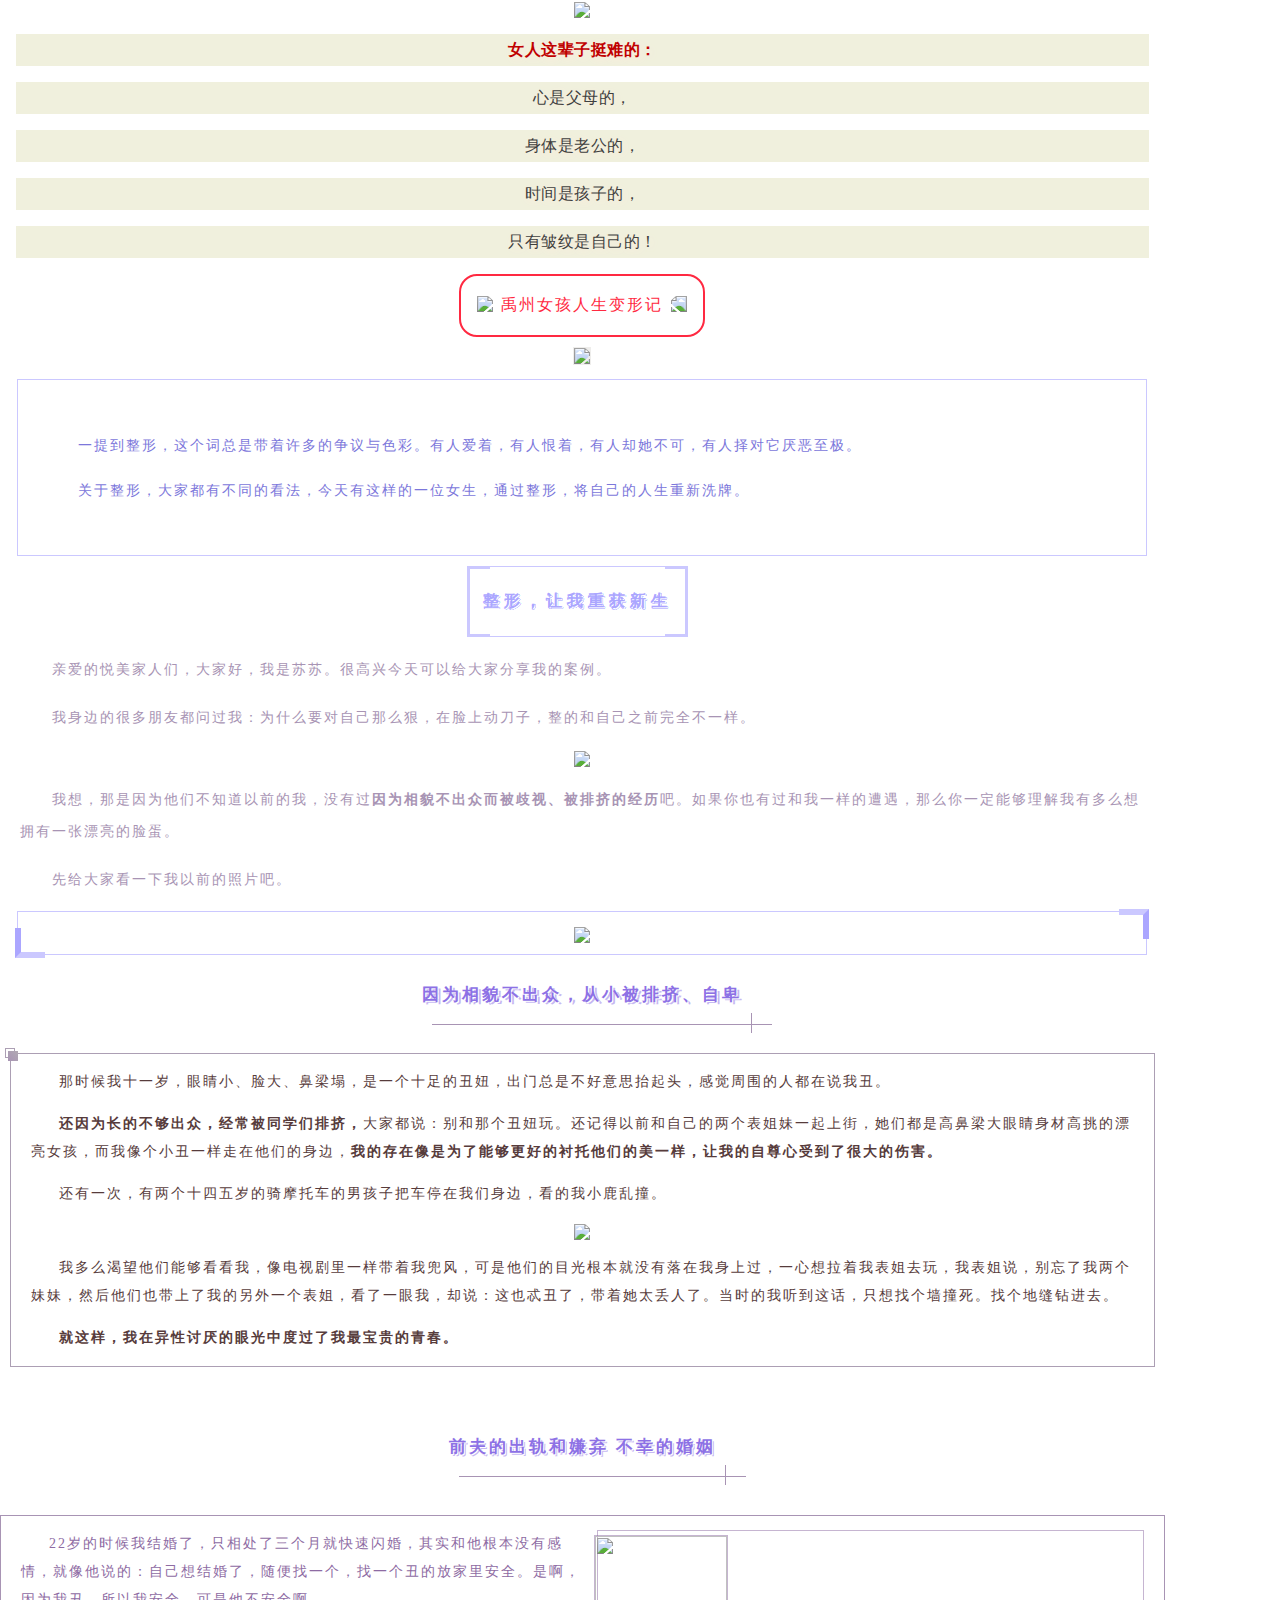
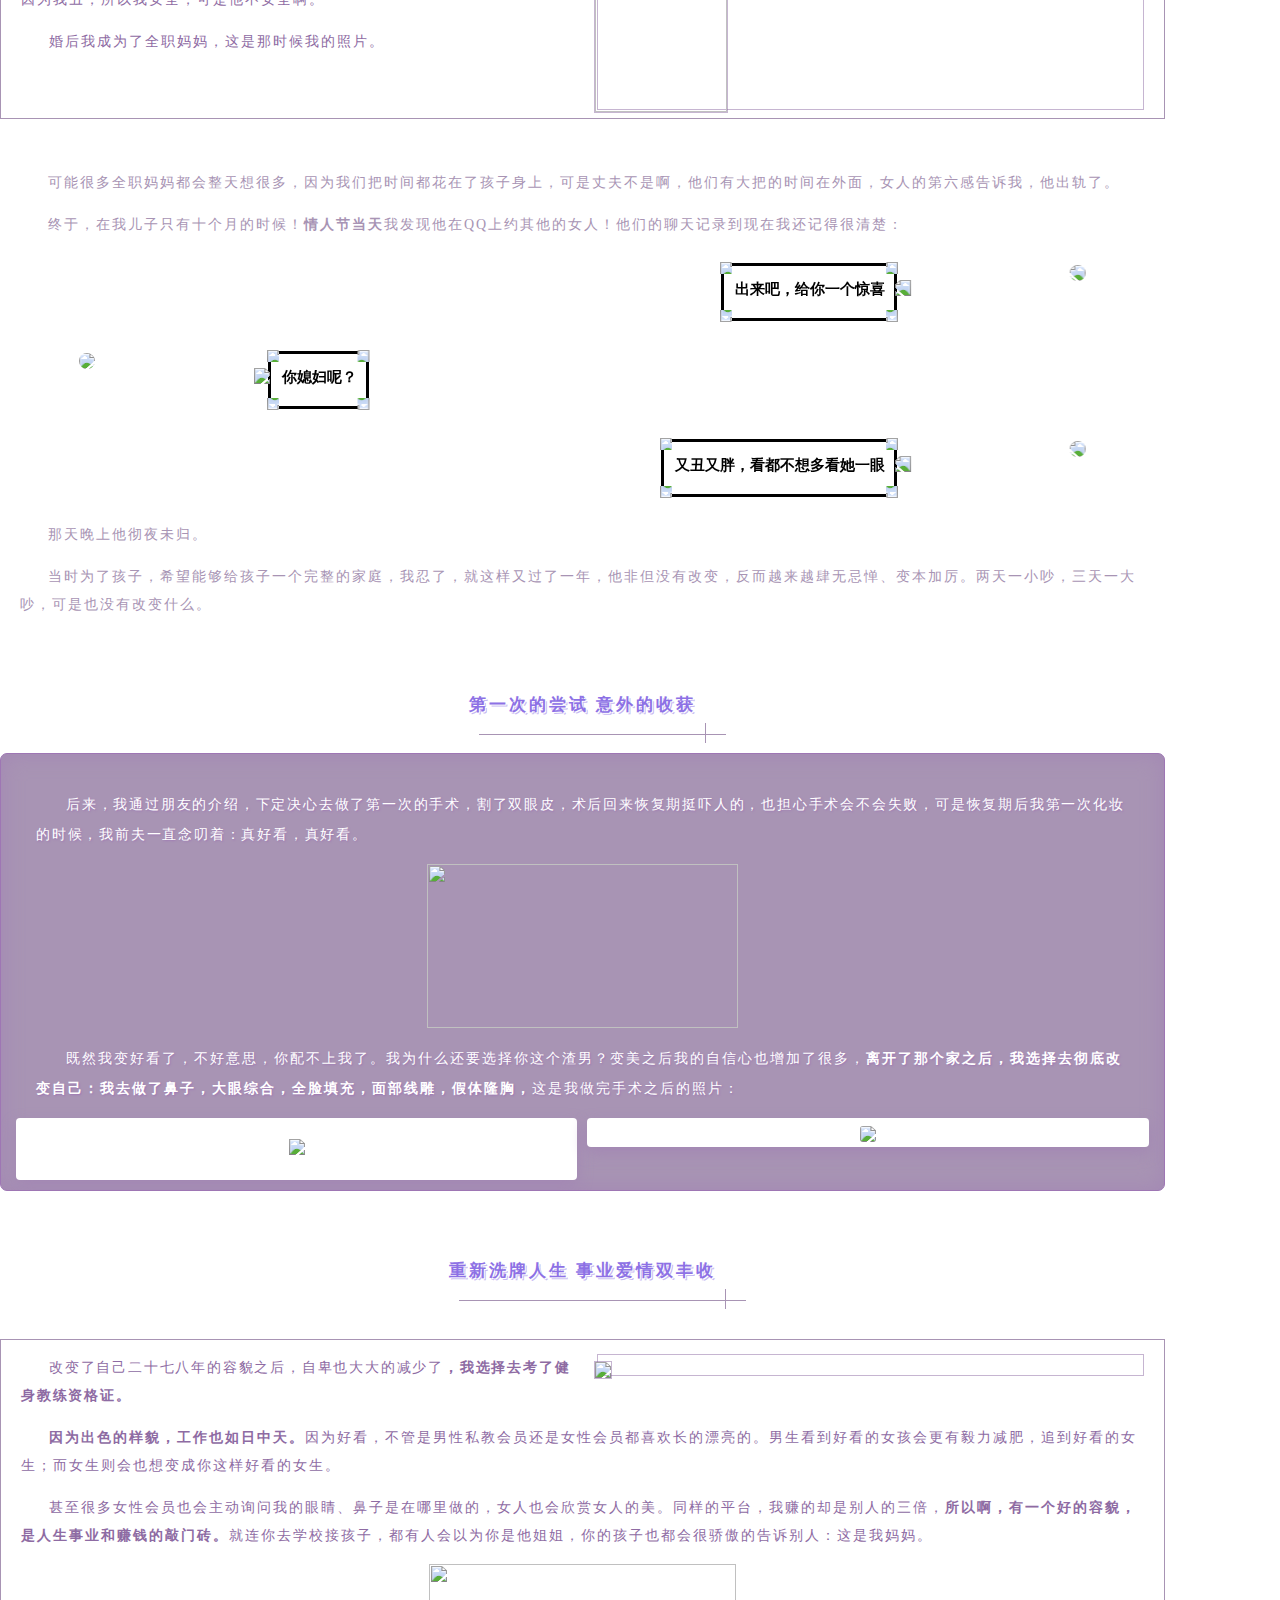
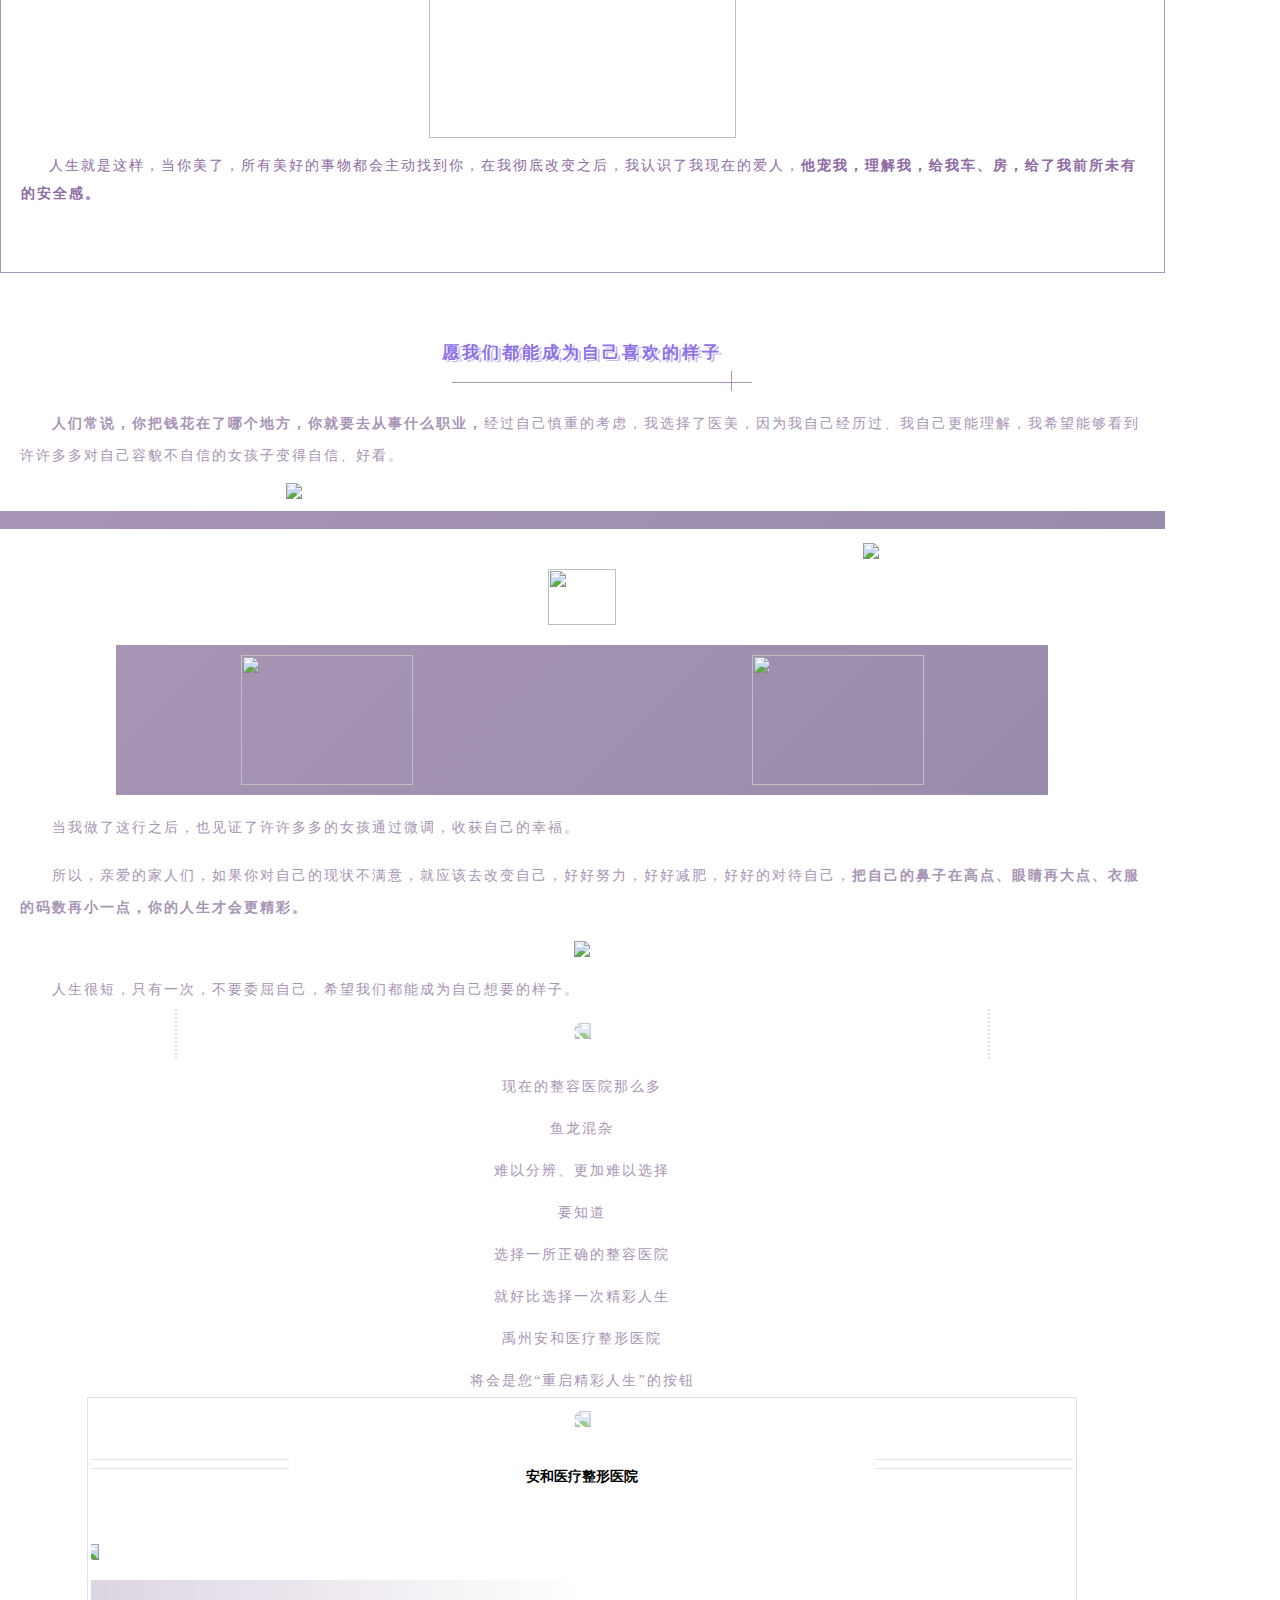
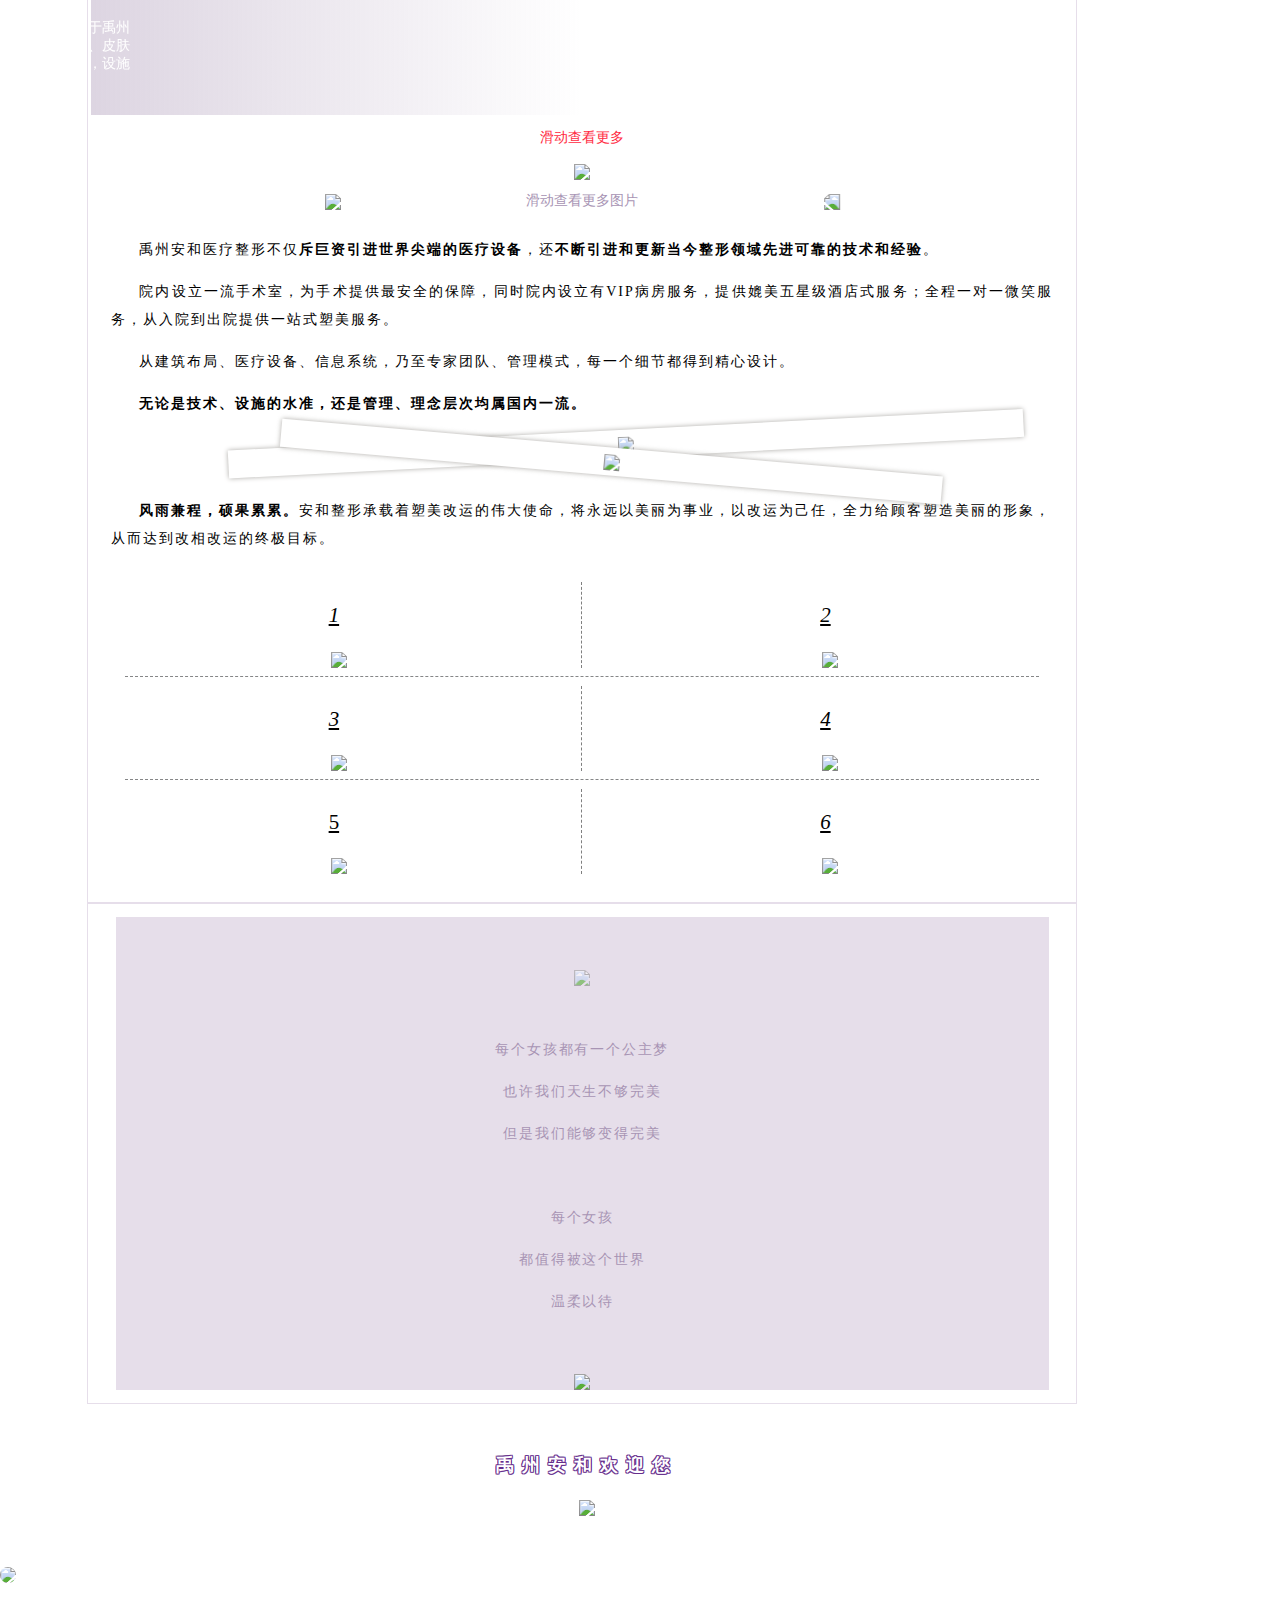
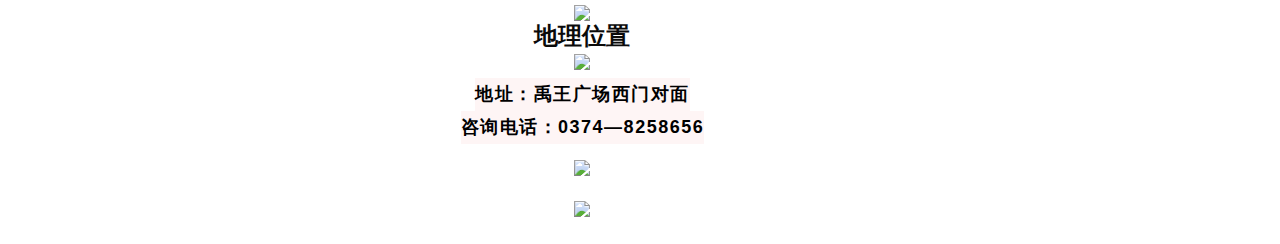
==== qq-music/test.html @ a147c269 "Add files via upload" ====
<!DOCTYPE html>
<html lang="en">

<head>
    <meta charset="UTF-8">
    <meta name="viewport" content="width=device-width, initial-scale=1.0">
    <title>Document</title>
    <style>
        body {
            margin: 0;

        }
    </style>
</head>

<body>
    <div id="js_article" class="rich_media" style="width:91%;overflow:hidden">

        

        <div class="rich_media_inner" style="overflow:hidden">



            <div id="page-content" class="rich_media_area_primary" style="overflow:hidden;width:100%">

                <div class="rich_media_area_primary_inner" style="overflow:hidden;width:100%">





                    <div id="img-content" class="rich_media_wrp" style="overflow:hidden;width:100%">



                        <div class="rich_media_content " id="js_content" style="overflow:hidden;width:100%">






                            <section style="box-sizing: border-box;">
                                <section style="font-size: 16px;text-align: center;box-sizing: border-box;"
                                    powered-by="xiumi.us">
                                    <section
                                        style="max-width: 100%;display: inline-block;line-height: 0;width: 95%;height: auto;box-sizing: border-box;">
                                        <img data-ratio="0.4222222"
                                            data-src="https://mmbiz.qpic.cn/mmbiz_gif/dEgjemjzK9CObTHcwLC0UialTDLtwETTQoX7X9QR4StiarOZ5sBb8gMaiaErnbjeaABPLLp948hggia2LbvSFibJJJQ/640?wx_fmt=gif"
                                            data-type="gif" data-w="540"
                                            style="vertical-align: middle; box-sizing: border-box; width: 100% !important; height: auto !important; visibility: visible !important;"
                                            data-backw="549" data-backh="232" _width="100%" class=" __bg_gif"
                                            src="https://mmbiz.qpic.cn/mmbiz_gif/dEgjemjzK9CObTHcwLC0UialTDLtwETTQoX7X9QR4StiarOZ5sBb8gMaiaErnbjeaABPLLp948hggia2LbvSFibJJJQ/640?wx_fmt=gif&amp;tp=webp&amp;wxfrom=5&amp;wx_lazy=1"
                                            data-order="1" data-fail="0"></section>
                                </section>
                                <p
                                    style="margin-right: 1em;margin-left: 1em;max-width: 100%;min-height: 1em;font-family: 微软雅黑;white-space: normal;background-color: rgb(240, 240, 221);text-align: center;color: rgb(62, 62, 62);line-height: 2em;letter-spacing: 0.5px;box-sizing: border-box !important;overflow-wrap: break-word !important;">
                                    <span
                                        style="max-width: 100%;text-shadow: rgb(253, 234, 218) 2px 2px 10px;color: rgb(192, 0, 0);box-sizing: border-box !important;overflow-wrap: break-word !important;"><strong
                                            style="max-width: 100%;box-sizing: border-box !important;overflow-wrap: break-word !important;">女人这辈子挺难的：</strong></span>
                                </p>
                                <p
                                    style="margin-right: 1em;margin-left: 1em;max-width: 100%;min-height: 1em;font-family: 微软雅黑;white-space: normal;background-color: rgb(240, 240, 221);text-align: center;color: rgb(62, 62, 62);line-height: 2em;letter-spacing: 0.5px;box-sizing: border-box !important;overflow-wrap: break-word !important;">
                                    <span
                                        style="max-width: 100%;color: rgb(63, 63, 63);text-shadow: rgb(253, 234, 218) 2px 2px 10px;box-sizing: border-box !important;overflow-wrap: break-word !important;">心是父母的，</span>
                                </p>
                                <p
                                    style="margin-right: 1em;margin-left: 1em;max-width: 100%;min-height: 1em;font-family: 微软雅黑;white-space: normal;background-color: rgb(240, 240, 221);text-align: center;color: rgb(62, 62, 62);line-height: 2em;letter-spacing: 0.5px;box-sizing: border-box !important;overflow-wrap: break-word !important;">
                                    <span
                                        style="max-width: 100%;color: rgb(63, 63, 63);text-shadow: rgb(253, 234, 218) 2px 2px 10px;box-sizing: border-box !important;overflow-wrap: break-word !important;">身体是老公的，</span>
                                </p>
                                <p
                                    style="margin-right: 1em;margin-left: 1em;max-width: 100%;min-height: 1em;font-family: 微软雅黑;white-space: normal;background-color: rgb(240, 240, 221);text-align: center;color: rgb(62, 62, 62);line-height: 2em;letter-spacing: 0.5px;box-sizing: border-box !important;overflow-wrap: break-word !important;">
                                    <span
                                        style="max-width: 100%;color: rgb(63, 63, 63);text-shadow: rgb(253, 234, 218) 2px 2px 10px;box-sizing: border-box !important;overflow-wrap: break-word !important;">时间是孩子的，</span>
                                </p>
                                <p
                                    style="margin-right: 1em;margin-left: 1em;max-width: 100%;min-height: 1em;font-family: 微软雅黑;white-space: normal;background-color: rgb(240, 240, 221);text-align: center;color: rgb(62, 62, 62);line-height: 2em;letter-spacing: 0.5px;box-sizing: border-box !important;overflow-wrap: break-word !important;">
                                    <span
                                        style="max-width: 100%;color: rgb(63, 63, 63);text-shadow: rgb(253, 234, 218) 2px 2px 10px;box-sizing: border-box !important;overflow-wrap: break-word !important;">只有皱纹是自己的！</span>
                                </p>
                                <section data-by="paibanxia" style="font-size: 16px;white-space: normal;">
                                    <section style="margin-top: 10px;margin-bottom: 10px;">
                                        <section style="text-align: center;">
                                            <section
                                                style="padding: 3px 8px;border-width: 2px;border-style: solid;border-color: rgb(255, 41, 65);display: inline-block;border-radius: 18px;box-sizing: border-box;">
                                                <section
                                                    style="display: flex;-webkit-box-pack: center;justify-content: center;-webkit-box-align: center;align-items: center;">
                                                    <p style="width: 2em;"><img data-ratio="0.5612244897959183"
                                                            data-src="https://mmbiz.qpic.cn/mmbiz_gif/GCSG9VLghhrk0xsibthKcVkhSch6QEUGg1PicGPPGzh881xfa9rOUibiaYAwfBkstcp7xAFIEnEicQNnvPzQbSvUv6g/640?wx_fmt=gif"
                                                            data-type="gif" data-w="98"
                                                            style="width: 2em !important; height: auto !important; visibility: visible !important;"
                                                            _width="2em"
                                                            src="https://mmbiz.qpic.cn/mmbiz_gif/GCSG9VLghhrk0xsibthKcVkhSch6QEUGg1PicGPPGzh881xfa9rOUibiaYAwfBkstcp7xAFIEnEicQNnvPzQbSvUv6g/640?wx_fmt=gif&amp;tp=webp&amp;wxfrom=5&amp;wx_lazy=1"
                                                            class=" __bg_gif" data-order="2" data-fail="0"></p>
                                                    <section>
                                                        <p style="letter-spacing: 2px;"><span
                                                                style="color: rgb(255, 41, 65);">禹州女孩人生变形记</span></p>
                                                    </section>
                                                    <p
                                                        style="width: 2em;transform: rotateX(0deg) rotateY(180deg) rotateZ(0deg);">
                                                        <img data-ratio="0.5612244897959183"
                                                            data-src="https://mmbiz.qpic.cn/mmbiz_gif/GCSG9VLghhrk0xsibthKcVkhSch6QEUGg1PicGPPGzh881xfa9rOUibiaYAwfBkstcp7xAFIEnEicQNnvPzQbSvUv6g/640?wx_fmt=gif"
                                                            data-type="gif" data-w="98"
                                                            style="width: 2em !important; height: auto !important; visibility: visible !important;"
                                                            _width="2em"
                                                            src="https://mmbiz.qpic.cn/mmbiz_gif/GCSG9VLghhrk0xsibthKcVkhSch6QEUGg1PicGPPGzh881xfa9rOUibiaYAwfBkstcp7xAFIEnEicQNnvPzQbSvUv6g/640?wx_fmt=gif&amp;tp=webp&amp;wxfrom=5&amp;wx_lazy=1"
                                                            class=" __bg_gif" data-order="3" data-fail="0"></p>
                                                </section>
                                            </section>
                                        </section>
                                    </section>
                                </section>
                                <section style="font-size: 16px;white-space: normal;text-align: center;"><img
                                        class="rich_pages __bg_gif " data-ratio="0.5982532751091703" data-type="gif"
                                        data-w="458"
                                        data-src="https://mmbiz.qpic.cn/mmbiz_gif/3ZSURRxPzreq9d9ibAXJQ0sibweBzZMMdjVicFLbibX1uXEp2XZgEiacgibxicXk3Ft1OubnibLC7ITkyxIR7NkDA6tJAg/640?wx_fmt=gif"
                                        style="color: rgb(160, 160, 160); font-family: -apple-system-font, BlinkMacSystemFont, &quot;Helvetica Neue&quot;, &quot;PingFang SC&quot;, &quot;Hiragino Sans GB&quot;, &quot;Microsoft YaHei UI&quot;, &quot;Microsoft YaHei&quot;, Arial, sans-serif; letter-spacing: 0.544px; background-color: rgb(238, 237, 235); border-width: 1px; border-style: solid; border-color: rgb(238, 237, 235); background-size: 22px; background-position: center center; background-repeat: no-repeat; box-sizing: border-box !important; overflow-wrap: break-word !important; visibility: visible !important; width: 92px !important; height: auto !important;"
                                        _width="92px"
                                        src="https://mmbiz.qpic.cn/mmbiz_gif/3ZSURRxPzreq9d9ibAXJQ0sibweBzZMMdjVicFLbibX1uXEp2XZgEiacgibxicXk3Ft1OubnibLC7ITkyxIR7NkDA6tJAg/640?wx_fmt=gif&amp;tp=webp&amp;wxfrom=5&amp;wx_lazy=1"
                                        data-order="4" data-fail="0"></section>

                                <section powered-by="xiumi.us"
                                    style="display: inline-block;width: 100%;vertical-align: top;background-position: 0% 66.0356%;background-repeat: repeat;background-size: 10.0438%;background-attachment: scroll;background-image: url(&quot;https://mmbiz.qpic.cn/mmbiz_png/dEgjemjzK9CObTHcwLC0UialTDLtwETTQeicYjV4UEBfiaSZYMiczEYI6XbKSyW28oA62T93Rr34zsQR0uEcVPP1TA/640?wx_fmt=png&quot;);box-sizing: border-box;">
                                    <section
                                        style="text-align: center;justify-content: center;margin: 10px 0%;box-sizing: border-box;"
                                        powered-by="xiumi.us">
                                        <section
                                            style="display: inline-block;width: 97%;vertical-align: top;border-width: 1px;border-style: solid;border-radius: 0px;border-color: rgb(203, 200, 255);height: auto;background-color: rgba(255, 255, 255, 0);box-sizing: border-box;">
                                            <section style="box-sizing: border-box;" powered-by="xiumi.us">
                                                <section
                                                    style="display: flex;flex-flow: row nowrap;margin: -10px 0%;box-sizing: border-box;">
                                                    <section
                                                        style="display: inline-block;width: auto;vertical-align: top;flex: 120 120 0%;align-self: flex-start;height: auto;padding-right: 10px;padding-left: 10px;border-width: 0px;box-sizing: border-box;">
                                                        <section
                                                            style="text-align: justify;line-height: 2;letter-spacing: 2px;padding-right: 20px;padding-left: 20px;box-sizing: border-box;"
                                                            powered-by="xiumi.us">
                                                            <p
                                                                style="color: rgb(124, 119, 219);font-size: 15px;text-indent: 2em;white-space: normal;box-sizing: border-box;">
                                                                <span
                                                                    style="font-size: 14px;text-indent: 2em;background-color: rgba(255, 255, 255, 0);"><br></span>
                                                            </p>
                                                            <p
                                                                style="color: rgb(124, 119, 219);font-size: 15px;text-indent: 2em;white-space: normal;box-sizing: border-box;">
                                                                <span
                                                                    style="font-size: 14px;text-indent: 2em;background-color: rgba(255, 255, 255, 0);">一提到整形，这个词总是带着许多的争议与色彩。</span><span
                                                                    style="font-size: 14px;text-indent: 2em;background-color: rgba(255, 255, 255, 0);">有人爱着，有人恨着，有人却她不可，有人择对它厌恶至极。</span><br>
                                                            </p>
                                                            <p
                                                                style="color: rgb(124, 119, 219);font-size: 15px;text-indent: 2em;white-space: normal;box-sizing: border-box;">
                                                                <span
                                                                    style="font-size: 14px;box-sizing: border-box;">关于整形，大家都有不同的看法，今天有这样的一位女生，通过整形，将自己的人生重新洗牌。</span>
                                                            </p>
                                                            <p
                                                                style="color: rgb(124, 119, 219);font-size: 15px;text-indent: 2em;white-space: normal;box-sizing: border-box;">
                                                                <span
                                                                    style="font-size: 14px;box-sizing: border-box;"><br></span>
                                                            </p>
                                                        </section>
                                                    </section>
                                                </section>
                                            </section>
                                        </section>
                                    </section>
                                    <section
                                        style="font-size: 16px;text-align: center;justify-content: center;margin: 7px 0%;box-sizing: border-box;"
                                        powered-by="xiumi.us">
                                        <section
                                            style="display: inline-block;width: auto;vertical-align: top;min-width: 10%;max-width: 100%;height: auto;padding-right: 10px;box-sizing: border-box;">
                                            <section style="box-sizing: border-box;" powered-by="xiumi.us">
                                                <section
                                                    style="display: flex;flex-flow: row nowrap;box-sizing: border-box;">
                                                    <section
                                                        style="display: inline-block;vertical-align: top;width: auto;border-style: solid none solid solid;border-width: 3px;border-radius: 0px;border-color: rgb(203, 200, 255) rgb(62, 62, 62) rgb(203, 200, 255) rgb(203, 200, 255);flex: 1 1 0%;align-self: stretch;height: auto;padding-right: 10px;padding-left: 10px;box-sizing: border-box;">
                                                        <br></section>
                                                    <section
                                                        style="display: inline-block;vertical-align: top;width: auto;border-style: solid none;border-width: 1px;border-radius: 0px;border-color: rgb(203, 200, 255) rgb(128, 218, 253);flex: 0 0 auto;align-self: stretch;min-width: 10%;max-width: 100%;height: auto;margin-right: -12px;margin-left: -12px;padding: 4px 5px;box-sizing: border-box;">
                                                        <section
                                                            style="margin-right: 0%;margin-left: 0%;text-align: right;justify-content: flex-end;box-sizing: border-box;"
                                                            powered-by="xiumi.us">
                                                            <section
                                                                style="text-align: center;color: rgb(171, 166, 255);letter-spacing: 5px;line-height: 1.8;text-shadow: rgb(255, 255, 255) 1px 1px, rgb(171, 166, 255) 1px 1.4px, rgb(171, 166, 255) 1.3px 1.3px, rgb(171, 166, 255) 1.4px 1px, rgb(171, 166, 255) 1.3px 0.7px, rgb(171, 166, 255) 1px 0.6px, rgb(171, 166, 255) 0.7px 0.7px, rgb(171, 166, 255) 0.6px 1px, rgb(171, 166, 255) 0.7px 1.3px, rgb(255, 255, 255) 1px 1px;box-sizing: border-box;">
                                                                <p style="box-sizing: border-box;"><strong
                                                                        style="box-sizing: border-box;">整形，让我重获新生</strong>
                                                                </p>
                                                            </section>
                                                        </section>
                                                    </section>
                                                    <section
                                                        style="display: inline-block;vertical-align: top;width: auto;border-style: solid solid solid none;border-width: 3px;border-radius: 0px;border-color: rgb(203, 200, 255) rgb(203, 200, 255) rgb(203, 200, 255) rgb(62, 62, 62);flex: 1 1 0%;align-self: stretch;height: auto;padding-right: 10px;padding-left: 10px;box-sizing: border-box;">
                                                        <br></section>
                                                </section>
                                            </section>
                                        </section>
                                    </section>
                                    <section
                                        style="font-size: 16px;line-height: 2;letter-spacing: 2px;padding-right: 20px;padding-left: 20px;color: rgb(168, 148, 180);box-sizing: border-box;"
                                        powered-by="xiumi.us">
                                        <p style="text-indent: 2em;white-space: normal;box-sizing: border-box;"><span
                                                style="font-size: 14px;box-sizing: border-box;">亲爱的悦美家人们，大家好，我是苏苏。很高兴今天可以给大家分享我的案例。</span>
                                        </p>
                                        <p style="text-indent: 2em;white-space: normal;box-sizing: border-box;"><span
                                                style="font-size: 14px;box-sizing: border-box;">我身边的很多朋友都问过我：为什么要对自己那么狠，在脸上动刀子，整的和自己之前完全不一样。</span>
                                        </p>
                                    </section>
                                    <section
                                        style="font-size: 16px;text-align: center;margin-top: 10px;margin-bottom: 10px;box-sizing: border-box;"
                                        powered-by="xiumi.us">
                                        <section
                                            style="max-width: 100%;vertical-align: middle;display: inline-block;line-height: 0;width: 90%;height: auto;box-sizing: border-box;">
                                            <img data-ratio="0.5687204"
                                                data-src="https://mmbiz.qpic.cn/mmbiz_gif/dEgjemjzK9CObTHcwLC0UialTDLtwETTQgXa60bgMBvSpRsxTdmj8W3micmtmRw2owmk7W6s0KSlIwM6SBVibL88w/640?wx_fmt=gif"
                                                data-type="gif" data-w="422"
                                                style="vertical-align: middle; box-sizing: border-box; width: 100% !important; height: auto !important; visibility: visible !important;"
                                                _width="100%" class=" __bg_gif"
                                                src="https://mmbiz.qpic.cn/mmbiz_gif/dEgjemjzK9CObTHcwLC0UialTDLtwETTQgXa60bgMBvSpRsxTdmj8W3micmtmRw2owmk7W6s0KSlIwM6SBVibL88w/640?wx_fmt=gif&amp;tp=webp&amp;wxfrom=5&amp;wx_lazy=1"
                                                data-order="5" data-fail="0"></section>
                                    </section>
                                    <section
                                        style="font-size: 16px;line-height: 2;letter-spacing: 2px;padding-right: 20px;padding-left: 20px;color: rgb(168, 148, 180);box-sizing: border-box;"
                                        powered-by="xiumi.us">
                                        <p style="text-indent: 2em;white-space: normal;box-sizing: border-box;"><span
                                                style="font-size: 14px;text-indent: 2em;box-sizing: border-box;">我想，那是因为他们不知道以前的我，没有过<strong
                                                    style="box-sizing: border-box;">因为相貌不出众而被歧视、被排挤的经历</strong>吧。如果你也有过和我一样的遭遇，那么你一定能够理解我有多么想拥有一张漂亮的脸蛋。</span><br
                                                style="box-sizing: border-box;"></p>
                                        <p style="text-indent: 2em;white-space: normal;box-sizing: border-box;"><span
                                                style="font-size: 14px;box-sizing: border-box;">先给大家看一下我以前的照片吧。</span>
                                        </p>
                                    </section>
                                    <section
                                        style="font-size: 16px;text-align: center;justify-content: center;margin: 10px 0%;box-sizing: border-box;"
                                        powered-by="xiumi.us">
                                        <section
                                            style="display: inline-block;width: 97%;vertical-align: top;border-width: 1px;border-style: solid;border-radius: 0px;border-color: rgb(203, 200, 255);height: auto;box-sizing: border-box;">
                                            <section
                                                style="text-align: right;justify-content: flex-end;margin-top: -3px;margin-right: 0%;margin-left: 0%;transform: translate3d(3px, 0px, 0px);box-sizing: border-box;"
                                                powered-by="xiumi.us">
                                                <section
                                                    style="display: inline-block;width: 30px;height: 30px;vertical-align: top;overflow: hidden;border-style: solid solid solid none;border-width: 6px 6px 0px;border-radius: 0px;border-color: rgb(203, 200, 255) rgb(171, 166, 255) rgb(62, 62, 62) rgb(128, 218, 253);box-sizing: border-box;line-height: 0;">
                                                    <br></section>
                                            </section>
                                            <section style="box-sizing: border-box;" powered-by="xiumi.us">
                                                <section
                                                    style="display: flex;flex-flow: row nowrap;margin: -15px 0%;box-sizing: border-box;">
                                                    <section
                                                        style="display: inline-block;width: auto;vertical-align: top;flex: 120 120 0%;align-self: flex-start;height: auto;padding-right: 10px;padding-left: 10px;border-width: 0px;box-sizing: border-box;">
                                                        <section
                                                            style="margin-right: 0%;margin-left: 0%;box-sizing: border-box;"
                                                            powered-by="xiumi.us">
                                                            <section
                                                                style="max-width: 100%;vertical-align: middle;display: inline-block;line-height: 0;width: 88%;height: auto;box-sizing: border-box;">
                                                                <img data-ratio="1.3333333"
                                                                    data-src="https://mmbiz.qpic.cn/mmbiz_jpg/dEgjemjzK9CObTHcwLC0UialTDLtwETTQibOKsZx3XQllYvaxnibKIXIWapWVnKibzjrN0hU4naHIrLyzM5ODsKZ3A/640?wx_fmt=jpeg"
                                                                    data-type="jpeg" data-w="1080"
                                                                    style="vertical-align: middle; box-sizing: border-box; width: 100% !important; height: auto !important; visibility: visible !important;"
                                                                    _width="100%" class=""
                                                                    src="https://mmbiz.qpic.cn/mmbiz_jpg/dEgjemjzK9CObTHcwLC0UialTDLtwETTQibOKsZx3XQllYvaxnibKIXIWapWVnKibzjrN0hU4naHIrLyzM5ODsKZ3A/640?wx_fmt=jpeg&amp;tp=webp&amp;wxfrom=5&amp;wx_lazy=1&amp;wx_co=1"
                                                                    crossorigin="anonymous" data-fail="0"></section>
                                                        </section>
                                                    </section>
                                                </section>
                                            </section>
                                            <section
                                                style="text-align: left;justify-content: flex-start;margin-right: 0%;margin-bottom: -4px;margin-left: 0%;transform: translate3d(-3px, 0px, 0px);box-sizing: border-box;"
                                                powered-by="xiumi.us">
                                                <section
                                                    style="display: inline-block;width: 30px;height: 30px;vertical-align: top;overflow: hidden;border-style: none none solid solid;border-width: 6px;border-radius: 0px;border-color: rgb(128, 218, 253) rgb(128, 218, 253) rgb(203, 200, 255) rgb(171, 166, 255);box-sizing: border-box;line-height: 0;">
                                                    <br></section>
                                            </section>
                                        </section>
                                    </section>
                                    <section
                                        style="font-size: 16px;text-align: center;justify-content: center;margin: 10px 0%;box-sizing: border-box;"
                                        powered-by="xiumi.us">
                                        <section
                                            style="display: inline-block;width: auto;vertical-align: top;min-width: 10%;max-width: 100%;height: auto;padding-right: 10px;padding-left: 10px;line-height: 0;letter-spacing: 0px;box-sizing: border-box;">
                                            <section style="box-sizing: border-box;" powered-by="xiumi.us">
                                                <section
                                                    style="display: flex;flex-flow: row nowrap;box-sizing: border-box;">
                                                    <section
                                                        style="display: inline-block;width: auto;vertical-align: top;flex: 100 100 0%;align-self: flex-start;height: auto;line-height: 1;letter-spacing: 0px;padding: 4px 10px;box-sizing: border-box;">
                                                        <section
                                                            style="text-align: justify;font-size: 17px;color: rgb(141, 113, 229);line-height: 1;letter-spacing: 3px;text-shadow: rgb(255, 255, 255) 1px 1px, rgba(141, 113, 229, 0.5) 2.3px 2.3px;box-sizing: border-box;"
                                                            powered-by="xiumi.us">
                                                            <p style="white-space: normal;box-sizing: border-box;">
                                                                <strong
                                                                    style="box-sizing: border-box;">因为相貌不出众，从小被排挤、自卑</strong>
                                                            </p>
                                                        </section>
                                                    </section>
                                                </section>
                                            </section>
                                            <section
                                                style="margin-right: 0%;margin-bottom: 8px;margin-left: 0%;transform: translate3d(20px, 0px, 0px);box-sizing: border-box;"
                                                powered-by="xiumi.us">
                                                <section
                                                    style="background-color: rgb(168, 148, 180);height: 1px;box-sizing: border-box;line-height: 0;">
                                                    <br></section>
                                            </section>
                                            <section
                                                style="text-align: right;justify-content: flex-end;margin-top: -20px;margin-right: 0%;margin-left: 0%;box-sizing: border-box;"
                                                powered-by="xiumi.us">
                                                <section
                                                    style="display: inline-block;width: 1px;height: 20px;vertical-align: top;overflow: hidden;background-color: rgb(168, 148, 180);box-sizing: border-box;line-height: 0;">
                                                    <br></section>
                                            </section>
                                            <section
                                                style="text-align: right;justify-content: flex-end;margin-top: -20px;margin-right: 0%;margin-left: 0%;box-sizing: border-box;"
                                                powered-by="xiumi.us">
                                                <section
                                                    style="display: inline-block;width: 1px;height: 20px;vertical-align: top;overflow: hidden;background-color: rgb(168, 148, 180);box-sizing: border-box;line-height: 0;">
                                                    <br></section>
                                            </section>
                                            <section
                                                style="text-align: right;justify-content: flex-end;margin-top: -20px;margin-right: 0%;margin-left: 0%;box-sizing: border-box;"
                                                powered-by="xiumi.us">
                                                <section
                                                    style="display: inline-block;width: 1px;height: 20px;vertical-align: top;overflow: hidden;background-color: rgb(168, 148, 180);box-sizing: border-box;line-height: 0;">
                                                    <br></section>
                                            </section>
                                            <section
                                                style="text-align: right;justify-content: flex-end;margin-top: -20px;margin-right: 0%;margin-left: 0%;box-sizing: border-box;"
                                                powered-by="xiumi.us">
                                                <section
                                                    style="display: inline-block;width: 1px;height: 20px;vertical-align: top;overflow: hidden;background-color: rgb(168, 148, 180);box-sizing: border-box;line-height: 0;">
                                                    <br></section>
                                            </section>
                                        </section>
                                    </section>
                                    <section style="font-size: 16px;box-sizing: border-box;" powered-by="xiumi.us">
                                        <section
                                            style="display: flex;flex-flow: row nowrap;margin: 20px 0% 10px;box-sizing: border-box;">
                                            <section
                                                style="display: inline-block;vertical-align: top;width: auto;align-self: flex-start;flex: 0 0 0%;border-width: 0px;height: auto;box-sizing: border-box;">
                                                <section
                                                    style="font-size: 0px;margin-top: -5px;margin-right: 0%;margin-left: 0%;transform: translate3d(5px, 0px, 0px);box-sizing: border-box;"
                                                    powered-by="xiumi.us">
                                                    <section
                                                        style="display: inline-block;width: auto;vertical-align: top;min-width: 10%;max-width: 100%;height: auto;box-sizing: border-box;">
                                                        <section style="text-align: center;box-sizing: border-box;"
                                                            powered-by="xiumi.us">
                                                            <section
                                                                style="display: inline-block;width: 10px;height: 10px;vertical-align: top;overflow: hidden;background-color: rgba(255, 255, 255, 0);border-width: 1px;border-radius: 0px;border-style: solid;border-color: rgb(172, 159, 180);box-sizing: border-box;line-height: 0;">
                                                                <br></section>
                                                        </section>
                                                        <section
                                                            style="text-align: center;margin-top: -7px;margin-right: 0%;margin-left: 0%;transform: translate3d(3px, 0px, 0px);box-sizing: border-box;"
                                                            powered-by="xiumi.us">
                                                            <section
                                                                style="display: inline-block;width: 10px;height: 10px;vertical-align: top;overflow: hidden;background-image: linear-gradient(225deg, rgb(176, 168, 179) 10%, rgb(168, 148, 180) 100%);box-sizing: border-box;line-height: 0;">
                                                                <br></section>
                                                        </section>
                                                    </section>
                                                </section>
                                            </section>
                                            <section
                                                style="display: inline-block;vertical-align: top;width: auto;border-style: solid;border-width: 1px;border-radius: 0px;border-color: rgb(172, 159, 180);flex: 100 100 0%;align-self: flex-start;height: auto;margin-right: 10px;box-sizing: border-box;">
                                                <section powered-by="xiumi.us"
                                                    style="display: inline-block;width: 100%;vertical-align: top;background-position: 0% 0%;background-repeat: repeat;background-size: 2.06897%;background-attachment: scroll;background-image: url(&quot;https://mmbiz.qpic.cn/mmbiz_png/dEgjemjzK9CObTHcwLC0UialTDLtwETTQXia84mQBJsXZ2zhrmO45bBMUCdnFpc082z57SrNGxhzKLznC7h57vxA/640?wx_fmt=png&quot;);box-sizing: border-box;">
                                                    <section style="margin: 10px 0%;box-sizing: border-box;"
                                                        powered-by="xiumi.us">
                                                        <section
                                                            style="font-size: 14px;color: rgb(87, 60, 60);line-height: 2;letter-spacing: 2px;padding-right: 20px;padding-left: 20px;box-sizing: border-box;">
                                                            <p
                                                                style="text-indent: 2em;white-space: normal;box-sizing: border-box;">
                                                                那时候我十一岁，眼睛小、脸大、鼻梁塌，是一个十足的丑妞，出门总是不好意思抬起头，感觉周围的人都在说我丑。</p>
                                                            <p
                                                                style="text-indent: 2em;white-space: normal;box-sizing: border-box;">
                                                                <strong
                                                                    style="box-sizing: border-box;">还因为长的不够出众，经常被同学们排挤，</strong>大家都说：别和那个丑妞玩。还记得以前和自己的两个表姐妹一起上街，她们都是高鼻梁大眼睛身材高挑的漂亮女孩，而我像个小丑一样走在他们的身边，<strong
                                                                    style="box-sizing: border-box;">我的存在像是为了能够更好的衬托他们的美一样，让我的自尊心受到了很大的伤害。</strong>
                                                            </p>
                                                            <p
                                                                style="text-indent: 2em;white-space: normal;box-sizing: border-box;">
                                                                还有一次，有两个十四五岁的骑摩托车的男孩子把车停在我们身边，看的我小鹿乱撞。</p>
                                                        </section>
                                                    </section>
                                                    <section
                                                        style="text-align: center;margin-top: 10px;margin-bottom: 10px;box-sizing: border-box;"
                                                        powered-by="xiumi.us">
                                                        <section
                                                            style="max-width: 100%;vertical-align: middle;display: inline-block;line-height: 0;width: 90%;height: auto;box-sizing: border-box;">
                                                            <img data-ratio="0.5625"
                                                                data-src="https://mmbiz.qpic.cn/mmbiz_gif/dEgjemjzK9CObTHcwLC0UialTDLtwETTQlqWyRyE3U3Lr5hu0VaWqBibPCUxYRcytkooicLBJGD6mB9eYLUq39HkQ/640?wx_fmt=gif"
                                                                data-type="gif" data-w="400"
                                                                style="vertical-align: middle; box-sizing: border-box; width: 100% !important; height: auto !important; visibility: visible !important;"
                                                                _width="100%" class=" __bg_gif"
                                                                src="https://mmbiz.qpic.cn/mmbiz_gif/dEgjemjzK9CObTHcwLC0UialTDLtwETTQlqWyRyE3U3Lr5hu0VaWqBibPCUxYRcytkooicLBJGD6mB9eYLUq39HkQ/640?wx_fmt=gif&amp;tp=webp&amp;wxfrom=5&amp;wx_lazy=1"
                                                                data-order="6" data-fail="0"></section>
                                                    </section>
                                                    <section style="margin: 10px 0%;box-sizing: border-box;"
                                                        powered-by="xiumi.us">
                                                        <section
                                                            style="font-size: 14px;color: rgb(87, 60, 60);line-height: 2;letter-spacing: 2px;padding-right: 20px;padding-left: 20px;box-sizing: border-box;">
                                                            <p
                                                                style="text-indent: 2em;white-space: normal;box-sizing: border-box;">
                                                                <span
                                                                    style="text-indent: 2em;box-sizing: border-box;">我多么渴望他们能够看看我，像电视剧里一样带着我兜风，可是他们的目光根本就没有落在我身上过，一心想拉着我表姐去玩，我表姐说，别忘了我两个妹妹，然后他们也带上了我的另外一个表姐，看了一眼我，却说：这也忒丑了，带着她太丢人了。当时的我听到这话，只想找个墙撞死。找个地缝钻进去。</span>
                                                            </p>
                                                            <p
                                                                style="text-indent: 2em;white-space: normal;box-sizing: border-box;">
                                                                <strong
                                                                    style="box-sizing: border-box;">就这样，我在异性讨厌的眼光中度过了我最宝贵的青春。</strong>
                                                            </p>
                                                        </section>
                                                    </section>
                                                </section>
                                            </section>
                                        </section>
                                    </section>
                                    <section style="font-size: 16px;box-sizing: border-box;" powered-by="xiumi.us">
                                        <p style="white-space: normal;box-sizing: border-box;"><br></p>
                                    </section>
                                    <section
                                        style="font-size: 16px;text-align: center;justify-content: center;margin: 10px 0%;box-sizing: border-box;"
                                        powered-by="xiumi.us">
                                        <section
                                            style="display: inline-block;width: auto;vertical-align: top;min-width: 10%;max-width: 100%;height: auto;padding-right: 10px;padding-left: 10px;line-height: 0;letter-spacing: 0px;box-sizing: border-box;">
                                            <section style="box-sizing: border-box;" powered-by="xiumi.us">
                                                <section
                                                    style="display: flex;flex-flow: row nowrap;box-sizing: border-box;">
                                                    <section
                                                        style="display: inline-block;width: auto;vertical-align: top;flex: 100 100 0%;align-self: flex-start;height: auto;line-height: 1;letter-spacing: 0px;padding: 4px 10px;box-sizing: border-box;">
                                                        <section
                                                            style="text-align: justify;font-size: 17px;color: rgb(141, 113, 229);line-height: 1;letter-spacing: 3px;text-shadow: rgb(255, 255, 255) 1px 1px, rgba(141, 113, 229, 0.5) 2.3px 2.3px;box-sizing: border-box;"
                                                            powered-by="xiumi.us">
                                                            <p style="white-space: normal;box-sizing: border-box;">
                                                                <strong style="box-sizing: border-box;">前夫的出轨和嫌弃
                                                                    不幸的婚姻</strong></p>
                                                        </section>
                                                    </section>
                                                </section>
                                            </section>
                                            <section
                                                style="margin-right: 0%;margin-bottom: 8px;margin-left: 0%;transform: translate3d(20px, 0px, 0px);box-sizing: border-box;"
                                                powered-by="xiumi.us">
                                                <section
                                                    style="background-color: rgb(168, 148, 180);height: 1px;box-sizing: border-box;line-height: 0;">
                                                    <br></section>
                                            </section>
                                            <section
                                                style="text-align: right;justify-content: flex-end;margin-top: -20px;margin-right: 0%;margin-left: 0%;box-sizing: border-box;"
                                                powered-by="xiumi.us">
                                                <section
                                                    style="display: inline-block;width: 1px;height: 20px;vertical-align: top;overflow: hidden;background-color: rgb(168, 148, 180);box-sizing: border-box;line-height: 0;">
                                                    <br></section>
                                            </section>
                                        </section>
                                    </section>
                                    <section style="font-size: 16px;margin: 30px 0% 10px;box-sizing: border-box;"
                                        powered-by="xiumi.us">
                                        <section
                                            style="display: inline-block;width: 100%;vertical-align: top;border-style: solid;border-width: 1px;border-radius: 0px;border-color: rgb(168, 148, 180);box-sizing: border-box;">
                                            <section style="margin: 8px 0%;box-sizing: border-box;"
                                                powered-by="xiumi.us">
                                                <section
                                                    style="float: right;text-align: left;width: 50%;padding-right: 20px;padding-left: 15px;border-width: 0px;letter-spacing: 0px;box-sizing: border-box;">
                                                    <section
                                                        style="margin-right: 0%;margin-left: 0%;box-sizing: border-box;"
                                                        powered-by="xiumi.us">
                                                        <section
                                                            style="display: inline-block;width: 100%;vertical-align: top;border-style: solid;border-width: 1px;border-radius: 0px;border-color: rgba(142, 107, 163, 0.5);background-color: rgba(255, 255, 255, 0.5);box-sizing: border-box;">
                                                            <section
                                                                style="margin: 4px 0% -4px;justify-content: flex-start;transform: translate3d(-4px, 0px, 0px);box-sizing: border-box;"
                                                                powered-by="xiumi.us">
                                                                <section
                                                                    style="max-width: 100%;vertical-align: middle;display: inline-block;line-height: 0;border-width: 1px;border-radius: 0px;border-style: solid;border-color: rgba(142, 107, 163, 0.5);box-sizing: border-box;">
                                                                    <img data-ratio="1.3375"
                                                                        data-src="https://mmbiz.qpic.cn/mmbiz_jpg/dEgjemjzK9CObTHcwLC0UialTDLtwETTQ0Uw6qrSxibiaIIUdUUFvkxnENCkNaYFASFd6JBdExIqGt5YaJwKuSETw/640?wx_fmt=jpeg"
                                                                        data-type="jpeg" data-w="640"
                                                                        style="vertical-align: middle; box-sizing: border-box; display: inline; width: 132px !important; height: 175.875px !important;"
                                                                        _width="100%" class="img_loading"
                                                                        src="https://mmbiz.qpic.cn/mmbiz_jpg/dEgjemjzK9CObTHcwLC0UialTDLtwETTQ0Uw6qrSxibiaIIUdUUFvkxnENCkNaYFASFd6JBdExIqGt5YaJwKuSETw/640?wx_fmt=jpeg&tp=webp&wxfrom=5&wx_lazy=1&wx_co=1"
                                                                        crossorigin="anonymous"></section>
                                                            </section>
                                                        </section>
                                                    </section>
                                                </section>
                                                <section
                                                    style="margin-right: 0%;margin-left: 0%;box-sizing: border-box;"
                                                    powered-by="xiumi.us">
                                                    <section
                                                        style="font-size: 14px;color: rgb(142, 107, 163);padding-right: 20px;padding-left: 20px;line-height: 2;letter-spacing: 2px;text-shadow: rgb(255, 255, 255) 1px 1px 3px;box-sizing: border-box;">
                                                        <p
                                                            style="text-indent: 2em;clear: none;white-space: normal;box-sizing: border-box;">
                                                            22岁的时候我结婚了，只相处了三个月就快速闪婚，其实和他根本没有感情，就像他说的：自己想结婚了，随便找一个，找一个丑的放家里安全。是啊，因为我丑，所以我安全，可是他不安全啊。
                                                        </p>
                                                        <p
                                                            style="text-indent: 2em;clear: none;white-space: normal;box-sizing: border-box;">
                                                            婚后我成为了全职妈妈，这是那时候我的照片。</p>
                                                    </section>
                                                </section>
                                                <section style="clear: both;box-sizing: border-box;line-height: 0;">
                                                    <section style="line-height: 0;width: 0px;"><svg viewBox="0 0 1 1"
                                                            style="vertical-align:top;"></svg></section>
                                                </section>
                                            </section>
                                        </section>
                                    </section>
                                    <section style="font-size: 16px;box-sizing: border-box;" powered-by="xiumi.us">
                                        <p style="white-space: normal;box-sizing: border-box;"><br
                                                style="box-sizing: border-box;"></p>
                                    </section>
                                    <section
                                        style="font-size: 14px;line-height: 2;letter-spacing: 2px;padding-right: 20px;padding-left: 20px;color: rgb(168, 148, 180);box-sizing: border-box;"
                                        powered-by="xiumi.us">
                                        <p style="text-indent: 2em;white-space: normal;box-sizing: border-box;">
                                            可能很多全职妈妈都会整天想很多，因为我们把时间都花在了孩子身上，可是丈夫不是啊，他们有大把的时间在外面，女人的第六感告诉我，他出轨了。</p>
                                        <p style="text-indent: 2em;white-space: normal;box-sizing: border-box;">
                                            终于，在我儿子只有十个月的时候！<strong
                                                style="box-sizing: border-box;">情人节当天</strong>我发现他在QQ上约其他的女人！他们的聊天记录到现在我还记得很清楚：
                                        </p>
                                    </section>
                                    <section style="font-size: 16px;text-align: right;box-sizing: border-box;" powered-by="xiumi.us"><section style="display: inline-block;vertical-align: top;width: 54%;box-sizing: border-box;"><section style="box-sizing: border-box;" powered-by="xiumi.us"><section style="display: inline-block;min-width: 10%;max-width: 100%;vertical-align: top;padding-top: 10px;padding-bottom: 10px;box-sizing: border-box;"><section style="text-align: center;box-sizing: border-box;" powered-by="xiumi.us"><section style="display: inline-block;min-width: 10%;max-width: 100%;vertical-align: top;border-width: 3px;border-radius: 0px;border-style: solid;border-color: rgb(0, 0, 0);background-color: rgb(255, 255, 255);box-sizing: border-box;"><section style="margin: -4px 0% -10px;box-sizing: border-box;" powered-by="xiumi.us"><section style="display: inline-block;vertical-align: top;width: 50%;box-sizing: border-box;"><section style="text-align: left;transform: translate3d(-4px, 0px, 0px);margin-right: 0%;margin-left: 0%;box-sizing: border-box;" powered-by="xiumi.us"><section style="display: inline-block;width: 12px;height: 12px;vertical-align: top;overflow: hidden;line-height: 0;box-sizing: border-box;"><section style="text-align: center;margin-right: 0%;margin-left: 0%;box-sizing: border-box;" powered-by="xiumi.us"><section style="max-width: 100%;vertical-align: middle;display: inline-block;line-height: 0;box-sizing: border-box;"><img data-ratio="1" data-src="https://mmbiz.qpic.cn/mmbiz_svg/BfRL3E0G1pd9xQwibN5U0b7ibsxqhHcibzDXj3aKeZI78lmTQicy9U71ianxQ9onjSwT1iaWff9FsRiauQKUOeb9lictYXxAgIXHYZpz/640?wx_fmt=svg" data-type="svg" data-w="150" style="vertical-align: middle; box-sizing: border-box; width: 300px !important; height: auto !important; visibility: visible !important;" _width="300px" class="" src="https://mmbiz.qpic.cn/mmbiz_svg/BfRL3E0G1pd9xQwibN5U0b7ibsxqhHcibzDXj3aKeZI78lmTQicy9U71ianxQ9onjSwT1iaWff9FsRiauQKUOeb9lictYXxAgIXHYZpz/640?wx_fmt=svg&amp;tp=webp&amp;wxfrom=5&amp;wx_lazy=1&amp;wx_co=1" crossorigin="anonymous" data-fail="0"></section></section></section></section></section><section style="display: inline-block;vertical-align: top;width: 50%;border-width: 0px;box-sizing: border-box;"><section style="text-align: left;transform: translate3d(4px, 0px, 0px) rotateY(180deg);margin-right: 0%;margin-left: 0%;box-sizing: border-box;" powered-by="xiumi.us"><section style="display: inline-block;width: 12px;height: 12px;vertical-align: top;overflow: hidden;border-width: 0px;line-height: 0;box-sizing: border-box;"><section style="text-align: center;margin-right: 0%;margin-left: 0%;box-sizing: border-box;" powered-by="xiumi.us"><section style="max-width: 100%;vertical-align: middle;display: inline-block;line-height: 0;box-sizing: border-box;"><img data-ratio="1" data-src="https://mmbiz.qpic.cn/mmbiz_svg/BfRL3E0G1pd9xQwibN5U0b7ibsxqhHcibzDXj3aKeZI78lmTQicy9U71ianxQ9onjSwT1iaWff9FsRiauQKUOeb9lictYXxAgIXHYZpz/640?wx_fmt=svg" data-type="svg" data-w="150" style="vertical-align: middle; box-sizing: border-box; width: 300px !important; height: auto !important; visibility: visible !important;" _width="300px" class="" src="https://mmbiz.qpic.cn/mmbiz_svg/BfRL3E0G1pd9xQwibN5U0b7ibsxqhHcibzDXj3aKeZI78lmTQicy9U71ianxQ9onjSwT1iaWff9FsRiauQKUOeb9lictYXxAgIXHYZpz/640?wx_fmt=svg&amp;tp=webp&amp;wxfrom=5&amp;wx_lazy=1&amp;wx_co=1" crossorigin="anonymous" data-fail="0"></section></section></section></section></section></section><section style="margin: -20px 0% -15px;box-sizing: border-box;" powered-by="xiumi.us"><section style="display: inline-block;min-width: 10%;max-width: 100%;vertical-align: top;padding: 5px 10px;border-width: 0px;box-sizing: border-box;"><section style="margin-top: 5px;margin-right: 0%;margin-left: 0%;transform: translate3d(1px, 0px, 0px);box-sizing: border-box;" powered-by="xiumi.us"><section style="text-align: justify;letter-spacing: 0px;font-size: 15px;box-sizing: border-box;"><p style="white-space: normal;box-sizing: border-box;"><strong style="box-sizing: border-box;">出来吧，给你一个惊喜</strong></p></section></section></section></section><section style="margin: -10px 0% -4px;transform: rotateX(180deg);box-sizing: border-box;" powered-by="xiumi.us"><section style="display: inline-block;vertical-align: top;width: 50%;box-sizing: border-box;"><section style="text-align: left;transform: translate3d(-4px, 0px, 0px);margin-right: 0%;margin-left: 0%;box-sizing: border-box;" powered-by="xiumi.us"><section style="display: inline-block;width: 12px;height: 12px;vertical-align: top;overflow: hidden;line-height: 0;box-sizing: border-box;"><section style="text-align: center;margin-right: 0%;margin-left: 0%;box-sizing: border-box;" powered-by="xiumi.us"><section style="max-width: 100%;vertical-align: middle;display: inline-block;line-height: 0;box-sizing: border-box;"><img data-ratio="1" data-src="https://mmbiz.qpic.cn/mmbiz_svg/BfRL3E0G1pd9xQwibN5U0b7ibsxqhHcibzDXj3aKeZI78lmTQicy9U71ianxQ9onjSwT1iaWff9FsRiauQKUOeb9lictYXxAgIXHYZpz/640?wx_fmt=svg" data-type="svg" data-w="150" style="vertical-align: middle; box-sizing: border-box; width: 300px !important; height: auto !important; visibility: visible !important;" _width="300px" class="" src="https://mmbiz.qpic.cn/mmbiz_svg/BfRL3E0G1pd9xQwibN5U0b7ibsxqhHcibzDXj3aKeZI78lmTQicy9U71ianxQ9onjSwT1iaWff9FsRiauQKUOeb9lictYXxAgIXHYZpz/640?wx_fmt=svg&amp;tp=webp&amp;wxfrom=5&amp;wx_lazy=1&amp;wx_co=1" crossorigin="anonymous" data-fail="0"></section></section></section></section></section><section style="display: inline-block;vertical-align: top;width: 50%;border-width: 0px;box-sizing: border-box;"><section style="text-align: left;transform: translate3d(4px, 0px, 0px) rotateY(180deg);margin-right: 0%;margin-left: 0%;box-sizing: border-box;" powered-by="xiumi.us"><section style="display: inline-block;width: 12px;height: 12px;vertical-align: top;overflow: hidden;border-width: 0px;line-height: 0;box-sizing: border-box;"><section style="text-align: center;margin-right: 0%;margin-left: 0%;box-sizing: border-box;" powered-by="xiumi.us"><section style="max-width: 100%;vertical-align: middle;display: inline-block;line-height: 0;box-sizing: border-box;"><img data-ratio="1" data-src="https://mmbiz.qpic.cn/mmbiz_svg/BfRL3E0G1pd9xQwibN5U0b7ibsxqhHcibzDXj3aKeZI78lmTQicy9U71ianxQ9onjSwT1iaWff9FsRiauQKUOeb9lictYXxAgIXHYZpz/640?wx_fmt=svg" data-type="svg" data-w="150" style="vertical-align: middle; box-sizing: border-box; width: 300px !important; height: auto !important; visibility: visible !important;" _width="300px" class="" src="https://mmbiz.qpic.cn/mmbiz_svg/BfRL3E0G1pd9xQwibN5U0b7ibsxqhHcibzDXj3aKeZI78lmTQicy9U71ianxQ9onjSwT1iaWff9FsRiauQKUOeb9lictYXxAgIXHYZpz/640?wx_fmt=svg&amp;tp=webp&amp;wxfrom=5&amp;wx_lazy=1&amp;wx_co=1" crossorigin="anonymous" data-fail="0"></section></section></section></section></section></section></section></section></section></section></section><section style="display: inline-block;vertical-align: top;width: 8%;box-sizing: border-box;"><section style="margin-top: 25px;margin-right: 0%;margin-left: 0%;transform: translate3d(-4px, 0px, 0px) rotateY(180deg);box-sizing: border-box;" powered-by="xiumi.us"><section style="display: inline-block;width: 20px;height: 30px;vertical-align: top;overflow: hidden;box-sizing: border-box;"><section style="text-align: center;margin-right: 0%;margin-left: 0%;box-sizing: border-box;" powered-by="xiumi.us"><section style="max-width: 100%;vertical-align: middle;display: inline-block;line-height: 0;box-sizing: border-box;"><img data-ratio="1" data-src="https://mmbiz.qpic.cn/mmbiz_svg/BfRL3E0G1pd9xQwibN5U0b7ibsxqhHcibzDdYFMPg0Twtoa1pk7qvmt3wDm3IJPU6ImicibbeF76y5Tz1rUVXsfNQc8HJWapJIZiaq/640?wx_fmt=svg" data-type="svg" data-w="150" style="vertical-align: middle; box-sizing: border-box; width: 300px !important; height: auto !important; visibility: visible !important;" _width="300px" class="" src="https://mmbiz.qpic.cn/mmbiz_svg/BfRL3E0G1pd9xQwibN5U0b7ibsxqhHcibzDdYFMPg0Twtoa1pk7qvmt3wDm3IJPU6ImicibbeF76y5Tz1rUVXsfNQc8HJWapJIZiaq/640?wx_fmt=svg&amp;tp=webp&amp;wxfrom=5&amp;wx_lazy=1&amp;wx_co=1" crossorigin="anonymous" data-fail="0"></section></section></section></section></section><section style="display: inline-block;vertical-align: top;width: 15%;box-sizing: border-box;"><section style="text-align: center;margin-top: 10px;margin-right: 0%;margin-left: 0%;transform: rotateY(180deg);box-sizing: border-box;" powered-by="xiumi.us"><section style="max-width: 100%;vertical-align: middle;display: inline-block;line-height: 0;border-width: 0px;border-radius: 100%;border-style: none;border-color: rgb(62, 62, 62);overflow: hidden;box-sizing: border-box;"><img data-ratio="1" data-src="https://mmbiz.qpic.cn/mmbiz_png/dEgjemjzK9CObTHcwLC0UialTDLtwETTQCj7EFoWr9K8sFv1QVblTnjmtS5Lb1yDL71XVvx0JfCz3F1B7aDmIZQ/640?wx_fmt=png" data-type="png" data-w="518" style="vertical-align: middle; box-sizing: border-box; width: 100% !important; height: auto !important; visibility: visible !important;" _width="100%" class="" src="https://mmbiz.qpic.cn/mmbiz_png/dEgjemjzK9CObTHcwLC0UialTDLtwETTQCj7EFoWr9K8sFv1QVblTnjmtS5Lb1yDL71XVvx0JfCz3F1B7aDmIZQ/640?wx_fmt=png&amp;tp=webp&amp;wxfrom=5&amp;wx_lazy=1&amp;wx_co=1" crossorigin="anonymous" data-fail="0"></section></section></section></section>
                                    <section style="font-size: 16px;margin: 10px 0%;box-sizing: border-box;" powered-by="xiumi.us"><section style="display: inline-block;vertical-align: top;width: 15%;box-sizing: border-box;"><section style="text-align: center;margin-top: 10px;margin-right: 0%;margin-left: 0%;box-sizing: border-box;" powered-by="xiumi.us"><section style="max-width: 100%;vertical-align: middle;display: inline-block;line-height: 0;border-width: 0px;border-radius: 100%;border-style: none;border-color: rgb(62, 62, 62);overflow: hidden;box-shadow: rgb(0, 0, 0) 0px 0px 0px;box-sizing: border-box;"><img data-ratio="1" data-src="https://mmbiz.qpic.cn/mmbiz_png/dEgjemjzK9CObTHcwLC0UialTDLtwETTQfQuk0Imsk3292RiczZgLl29I3zRmUlibGiaukqvT2q2ufPy9Dyn6bpAow/640?wx_fmt=gif" data-type="gif" data-w="538" style="vertical-align: middle; box-sizing: border-box; width: 100% !important; height: auto !important; visibility: visible !important;" _width="100%" class="" src="https://mmbiz.qpic.cn/mmbiz_png/dEgjemjzK9CObTHcwLC0UialTDLtwETTQfQuk0Imsk3292RiczZgLl29I3zRmUlibGiaukqvT2q2ufPy9Dyn6bpAow/640?wx_fmt=gif&amp;tp=webp&amp;wxfrom=5&amp;wx_lazy=1&amp;wx_co=1" crossorigin="anonymous" data-fail="0"></section></section></section><section style="display: inline-block;vertical-align: top;width: 8%;box-sizing: border-box;"><section style="text-align: right;margin-top: 25px;margin-right: 0%;margin-left: 0%;transform: translate3d(4px, 0px, 0px);box-sizing: border-box;" powered-by="xiumi.us"><section style="display: inline-block;width: 20px;height: 30px;vertical-align: top;overflow: hidden;box-sizing: border-box;"><section style="text-align: center;margin-right: 0%;margin-left: 0%;box-sizing: border-box;" powered-by="xiumi.us"><section style="max-width: 100%;vertical-align: middle;display: inline-block;line-height: 0;box-sizing: border-box;"><img data-ratio="1" data-src="https://mmbiz.qpic.cn/mmbiz_svg/BfRL3E0G1pd9xQwibN5U0b7ibsxqhHcibzDdYFMPg0Twtoa1pk7qvmt3wDm3IJPU6ImicibbeF76y5Tz1rUVXsfNQc8HJWapJIZiaq/640?wx_fmt=svg" data-type="svg" data-w="150" style="vertical-align: middle; box-sizing: border-box; width: 300px !important; height: auto !important; visibility: visible !important;" _width="300px" class="" src="https://mmbiz.qpic.cn/mmbiz_svg/BfRL3E0G1pd9xQwibN5U0b7ibsxqhHcibzDdYFMPg0Twtoa1pk7qvmt3wDm3IJPU6ImicibbeF76y5Tz1rUVXsfNQc8HJWapJIZiaq/640?wx_fmt=svg&amp;tp=webp&amp;wxfrom=5&amp;wx_lazy=1&amp;wx_co=1" crossorigin="anonymous" data-fail="0"></section></section></section></section></section><section style="display: inline-block;vertical-align: top;width: 54%;box-sizing: border-box;"><section style="text-align: left;box-sizing: border-box;" powered-by="xiumi.us"><section style="display: inline-block;min-width: 10%;max-width: 100%;vertical-align: top;padding-top: 10px;padding-bottom: 10px;box-sizing: border-box;"><section style="text-align: center;box-sizing: border-box;" powered-by="xiumi.us"><section style="display: inline-block;min-width: 10%;max-width: 100%;vertical-align: top;border-width: 3px;border-radius: 0px;border-style: solid;border-color: rgb(0, 0, 0);background-color: rgb(255, 255, 255);box-sizing: border-box;"><section style="margin: -4px 0% -10px;box-sizing: border-box;" powered-by="xiumi.us"><section style="display: inline-block;vertical-align: top;width: 50%;box-sizing: border-box;"><section style="text-align: left;transform: translate3d(-4px, 0px, 0px);margin-right: 0%;margin-left: 0%;box-sizing: border-box;" powered-by="xiumi.us"><section style="display: inline-block;width: 12px;height: 12px;vertical-align: top;overflow: hidden;line-height: 0;box-sizing: border-box;"><section style="text-align: center;margin-right: 0%;margin-left: 0%;box-sizing: border-box;" powered-by="xiumi.us"><section style="max-width: 100%;vertical-align: middle;display: inline-block;line-height: 0;box-sizing: border-box;"><img data-ratio="1" data-src="https://mmbiz.qpic.cn/mmbiz_svg/BfRL3E0G1pd9xQwibN5U0b7ibsxqhHcibzDXj3aKeZI78lmTQicy9U71ianxQ9onjSwT1iaWff9FsRiauQKUOeb9lictYXxAgIXHYZpz/640?wx_fmt=svg" data-type="svg" data-w="150" style="vertical-align: middle; box-sizing: border-box; width: 300px !important; height: auto !important; visibility: visible !important;" _width="300px" class="" src="https://mmbiz.qpic.cn/mmbiz_svg/BfRL3E0G1pd9xQwibN5U0b7ibsxqhHcibzDXj3aKeZI78lmTQicy9U71ianxQ9onjSwT1iaWff9FsRiauQKUOeb9lictYXxAgIXHYZpz/640?wx_fmt=svg&amp;tp=webp&amp;wxfrom=5&amp;wx_lazy=1&amp;wx_co=1" crossorigin="anonymous" data-fail="0"></section></section></section></section></section><section style="display: inline-block;vertical-align: top;width: 50%;border-width: 0px;box-sizing: border-box;"><section style="text-align: left;transform: translate3d(4px, 0px, 0px) rotateY(180deg);margin-right: 0%;margin-left: 0%;box-sizing: border-box;" powered-by="xiumi.us"><section style="display: inline-block;width: 12px;height: 12px;vertical-align: top;overflow: hidden;border-width: 0px;line-height: 0;box-sizing: border-box;"><section style="text-align: center;margin-right: 0%;margin-left: 0%;box-sizing: border-box;" powered-by="xiumi.us"><section style="max-width: 100%;vertical-align: middle;display: inline-block;line-height: 0;box-sizing: border-box;"><img data-ratio="1" data-src="https://mmbiz.qpic.cn/mmbiz_svg/BfRL3E0G1pd9xQwibN5U0b7ibsxqhHcibzDXj3aKeZI78lmTQicy9U71ianxQ9onjSwT1iaWff9FsRiauQKUOeb9lictYXxAgIXHYZpz/640?wx_fmt=svg" data-type="svg" data-w="150" style="vertical-align: middle; box-sizing: border-box; width: 300px !important; height: auto !important; visibility: visible !important;" _width="300px" class="" src="https://mmbiz.qpic.cn/mmbiz_svg/BfRL3E0G1pd9xQwibN5U0b7ibsxqhHcibzDXj3aKeZI78lmTQicy9U71ianxQ9onjSwT1iaWff9FsRiauQKUOeb9lictYXxAgIXHYZpz/640?wx_fmt=svg&amp;tp=webp&amp;wxfrom=5&amp;wx_lazy=1&amp;wx_co=1" crossorigin="anonymous" data-fail="0"></section></section></section></section></section></section><section style="margin: -20px 0% -15px;box-sizing: border-box;" powered-by="xiumi.us"><section style="display: inline-block;min-width: 10%;max-width: 100%;vertical-align: top;padding: 5px 10px;border-width: 0px;box-sizing: border-box;"><section style="margin-top: 5px;margin-right: 0%;margin-left: 0%;transform: translate3d(1px, 0px, 0px);box-sizing: border-box;" powered-by="xiumi.us"><section style="text-align: justify;letter-spacing: 0px;font-size: 15px;box-sizing: border-box;"><p style="white-space: normal;box-sizing: border-box;"><strong style="letter-spacing: 0px;box-sizing: border-box;">你媳妇呢？</strong><br style="box-sizing: border-box;"></p></section></section></section></section><section style="margin: -10px 0% -4px;transform: rotateX(180deg);box-sizing: border-box;" powered-by="xiumi.us"><section style="display: inline-block;vertical-align: top;width: 50%;box-sizing: border-box;"><section style="text-align: left;transform: translate3d(-4px, 0px, 0px);margin-right: 0%;margin-left: 0%;box-sizing: border-box;" powered-by="xiumi.us"><section style="display: inline-block;width: 12px;height: 12px;vertical-align: top;overflow: hidden;line-height: 0;box-sizing: border-box;"><section style="text-align: center;margin-right: 0%;margin-left: 0%;box-sizing: border-box;" powered-by="xiumi.us"><section style="max-width: 100%;vertical-align: middle;display: inline-block;line-height: 0;box-sizing: border-box;"><img data-ratio="1" data-src="https://mmbiz.qpic.cn/mmbiz_svg/BfRL3E0G1pd9xQwibN5U0b7ibsxqhHcibzDXj3aKeZI78lmTQicy9U71ianxQ9onjSwT1iaWff9FsRiauQKUOeb9lictYXxAgIXHYZpz/640?wx_fmt=svg" data-type="svg" data-w="150" style="vertical-align: middle; box-sizing: border-box; width: 300px !important; height: auto !important; visibility: visible !important;" _width="300px" class="" src="https://mmbiz.qpic.cn/mmbiz_svg/BfRL3E0G1pd9xQwibN5U0b7ibsxqhHcibzDXj3aKeZI78lmTQicy9U71ianxQ9onjSwT1iaWff9FsRiauQKUOeb9lictYXxAgIXHYZpz/640?wx_fmt=svg&amp;tp=webp&amp;wxfrom=5&amp;wx_lazy=1&amp;wx_co=1" crossorigin="anonymous" data-fail="0"></section></section></section></section></section><section style="display: inline-block;vertical-align: top;width: 50%;border-width: 0px;box-sizing: border-box;"><section style="text-align: left;transform: translate3d(4px, 0px, 0px) rotateY(180deg);margin-right: 0%;margin-left: 0%;box-sizing: border-box;" powered-by="xiumi.us"><section style="display: inline-block;width: 12px;height: 12px;vertical-align: top;overflow: hidden;border-width: 0px;line-height: 0;box-sizing: border-box;"><section style="text-align: center;margin-right: 0%;margin-left: 0%;box-sizing: border-box;" powered-by="xiumi.us"><section style="max-width: 100%;vertical-align: middle;display: inline-block;line-height: 0;box-sizing: border-box;"><img data-ratio="1" data-src="https://mmbiz.qpic.cn/mmbiz_svg/BfRL3E0G1pd9xQwibN5U0b7ibsxqhHcibzDXj3aKeZI78lmTQicy9U71ianxQ9onjSwT1iaWff9FsRiauQKUOeb9lictYXxAgIXHYZpz/640?wx_fmt=svg" data-type="svg" data-w="150" style="vertical-align: middle; box-sizing: border-box; width: 300px !important; height: auto !important; visibility: visible !important;" _width="300px" class="" src="https://mmbiz.qpic.cn/mmbiz_svg/BfRL3E0G1pd9xQwibN5U0b7ibsxqhHcibzDXj3aKeZI78lmTQicy9U71ianxQ9onjSwT1iaWff9FsRiauQKUOeb9lictYXxAgIXHYZpz/640?wx_fmt=svg&amp;tp=webp&amp;wxfrom=5&amp;wx_lazy=1&amp;wx_co=1" crossorigin="anonymous" data-fail="0"></section></section></section></section></section></section></section></section></section></section></section></section>
                                  <section style="font-size: 16px;text-align: right;box-sizing: border-box;" powered-by="xiumi.us"><section style="display: inline-block;vertical-align: top;width: 54%;box-sizing: border-box;"><section style="box-sizing: border-box;" powered-by="xiumi.us"><section style="display: inline-block;min-width: 10%;max-width: 100%;vertical-align: top;padding-top: 10px;padding-bottom: 10px;box-sizing: border-box;"><section style="text-align: center;box-sizing: border-box;" powered-by="xiumi.us"><section style="display: inline-block;min-width: 10%;max-width: 100%;vertical-align: top;border-width: 3px;border-radius: 0px;border-style: solid;border-color: rgb(0, 0, 0);background-color: rgb(255, 255, 255);box-sizing: border-box;"><section style="margin: -4px 0% -10px;box-sizing: border-box;" powered-by="xiumi.us"><section style="display: inline-block;vertical-align: top;width: 50%;box-sizing: border-box;"><section style="text-align: left;transform: translate3d(-4px, 0px, 0px);margin-right: 0%;margin-left: 0%;box-sizing: border-box;" powered-by="xiumi.us"><section style="display: inline-block;width: 12px;height: 12px;vertical-align: top;overflow: hidden;line-height: 0;box-sizing: border-box;"><section style="text-align: center;margin-right: 0%;margin-left: 0%;box-sizing: border-box;" powered-by="xiumi.us"><section style="max-width: 100%;vertical-align: middle;display: inline-block;line-height: 0;box-sizing: border-box;"><img data-ratio="1" data-src="https://mmbiz.qpic.cn/mmbiz_svg/BfRL3E0G1pd9xQwibN5U0b7ibsxqhHcibzDXj3aKeZI78lmTQicy9U71ianxQ9onjSwT1iaWff9FsRiauQKUOeb9lictYXxAgIXHYZpz/640?wx_fmt=svg" data-type="svg" data-w="150" style="vertical-align: middle; box-sizing: border-box; width: 300px !important; height: auto !important; visibility: visible !important;" _width="300px" class="" src="https://mmbiz.qpic.cn/mmbiz_svg/BfRL3E0G1pd9xQwibN5U0b7ibsxqhHcibzDXj3aKeZI78lmTQicy9U71ianxQ9onjSwT1iaWff9FsRiauQKUOeb9lictYXxAgIXHYZpz/640?wx_fmt=svg&amp;tp=webp&amp;wxfrom=5&amp;wx_lazy=1&amp;wx_co=1" crossorigin="anonymous" data-fail="0"></section></section></section></section></section><section style="display: inline-block;vertical-align: top;width: 50%;border-width: 0px;box-sizing: border-box;"><section style="text-align: left;transform: translate3d(4px, 0px, 0px) rotateY(180deg);margin-right: 0%;margin-left: 0%;box-sizing: border-box;" powered-by="xiumi.us"><section style="display: inline-block;width: 12px;height: 12px;vertical-align: top;overflow: hidden;border-width: 0px;line-height: 0;box-sizing: border-box;"><section style="text-align: center;margin-right: 0%;margin-left: 0%;box-sizing: border-box;" powered-by="xiumi.us"><section style="max-width: 100%;vertical-align: middle;display: inline-block;line-height: 0;box-sizing: border-box;"><img data-ratio="1" data-src="https://mmbiz.qpic.cn/mmbiz_svg/BfRL3E0G1pd9xQwibN5U0b7ibsxqhHcibzDXj3aKeZI78lmTQicy9U71ianxQ9onjSwT1iaWff9FsRiauQKUOeb9lictYXxAgIXHYZpz/640?wx_fmt=svg" data-type="svg" data-w="150" style="vertical-align: middle; box-sizing: border-box; width: 300px !important; height: auto !important; visibility: visible !important;" _width="300px" class="" src="https://mmbiz.qpic.cn/mmbiz_svg/BfRL3E0G1pd9xQwibN5U0b7ibsxqhHcibzDXj3aKeZI78lmTQicy9U71ianxQ9onjSwT1iaWff9FsRiauQKUOeb9lictYXxAgIXHYZpz/640?wx_fmt=svg&amp;tp=webp&amp;wxfrom=5&amp;wx_lazy=1&amp;wx_co=1" crossorigin="anonymous" data-fail="0"></section></section></section></section></section></section><section style="margin: -20px 0% -15px;box-sizing: border-box;" powered-by="xiumi.us"><section style="display: inline-block;min-width: 10%;max-width: 100%;vertical-align: top;padding: 5px 10px;border-width: 0px;box-sizing: border-box;"><section style="margin-top: 5px;margin-right: 0%;margin-left: 0%;transform: translate3d(1px, 0px, 0px);box-sizing: border-box;" powered-by="xiumi.us"><section style="text-align: justify;letter-spacing: 0px;font-size: 15px;box-sizing: border-box;"><p style="white-space: normal;box-sizing: border-box;"><strong style="box-sizing: border-box;">又丑又胖，看都不想多看她一眼</strong></p></section></section></section></section><section style="margin: -10px 0% -4px;transform: rotateX(180deg);box-sizing: border-box;" powered-by="xiumi.us"><section style="display: inline-block;vertical-align: top;width: 50%;box-sizing: border-box;"><section style="text-align: left;transform: translate3d(-4px, 0px, 0px);margin-right: 0%;margin-left: 0%;box-sizing: border-box;" powered-by="xiumi.us"><section style="display: inline-block;width: 12px;height: 12px;vertical-align: top;overflow: hidden;line-height: 0;box-sizing: border-box;"><section style="text-align: center;margin-right: 0%;margin-left: 0%;box-sizing: border-box;" powered-by="xiumi.us"><section style="max-width: 100%;vertical-align: middle;display: inline-block;line-height: 0;box-sizing: border-box;"><img data-ratio="1" data-src="https://mmbiz.qpic.cn/mmbiz_svg/BfRL3E0G1pd9xQwibN5U0b7ibsxqhHcibzDXj3aKeZI78lmTQicy9U71ianxQ9onjSwT1iaWff9FsRiauQKUOeb9lictYXxAgIXHYZpz/640?wx_fmt=svg" data-type="svg" data-w="150" style="vertical-align: middle; box-sizing: border-box; width: 300px !important; height: auto !important; visibility: visible !important;" _width="300px" class="" src="https://mmbiz.qpic.cn/mmbiz_svg/BfRL3E0G1pd9xQwibN5U0b7ibsxqhHcibzDXj3aKeZI78lmTQicy9U71ianxQ9onjSwT1iaWff9FsRiauQKUOeb9lictYXxAgIXHYZpz/640?wx_fmt=svg&amp;tp=webp&amp;wxfrom=5&amp;wx_lazy=1&amp;wx_co=1" crossorigin="anonymous" data-fail="0"></section></section></section></section></section><section style="display: inline-block;vertical-align: top;width: 50%;border-width: 0px;box-sizing: border-box;"><section style="text-align: left;transform: translate3d(4px, 0px, 0px) rotateY(180deg);margin-right: 0%;margin-left: 0%;box-sizing: border-box;" powered-by="xiumi.us"><section style="display: inline-block;width: 12px;height: 12px;vertical-align: top;overflow: hidden;border-width: 0px;line-height: 0;box-sizing: border-box;"><section style="text-align: center;margin-right: 0%;margin-left: 0%;box-sizing: border-box;" powered-by="xiumi.us"><section style="max-width: 100%;vertical-align: middle;display: inline-block;line-height: 0;box-sizing: border-box;"><img data-ratio="1" data-src="https://mmbiz.qpic.cn/mmbiz_svg/BfRL3E0G1pd9xQwibN5U0b7ibsxqhHcibzDXj3aKeZI78lmTQicy9U71ianxQ9onjSwT1iaWff9FsRiauQKUOeb9lictYXxAgIXHYZpz/640?wx_fmt=svg" data-type="svg" data-w="150" style="vertical-align: middle; box-sizing: border-box; width: 300px !important; height: auto !important; visibility: visible !important;" _width="300px" class="" src="https://mmbiz.qpic.cn/mmbiz_svg/BfRL3E0G1pd9xQwibN5U0b7ibsxqhHcibzDXj3aKeZI78lmTQicy9U71ianxQ9onjSwT1iaWff9FsRiauQKUOeb9lictYXxAgIXHYZpz/640?wx_fmt=svg&amp;tp=webp&amp;wxfrom=5&amp;wx_lazy=1&amp;wx_co=1" crossorigin="anonymous" data-fail="0"></section></section></section></section></section></section></section></section></section></section></section><section style="display: inline-block;vertical-align: top;width: 8%;box-sizing: border-box;"><section style="margin-top: 25px;margin-right: 0%;margin-left: 0%;transform: translate3d(-4px, 0px, 0px) rotateY(180deg);box-sizing: border-box;" powered-by="xiumi.us"><section style="display: inline-block;width: 20px;height: 30px;vertical-align: top;overflow: hidden;box-sizing: border-box;"><section style="text-align: center;margin-right: 0%;margin-left: 0%;box-sizing: border-box;" powered-by="xiumi.us"><section style="max-width: 100%;vertical-align: middle;display: inline-block;line-height: 0;box-sizing: border-box;"><img data-ratio="1" data-src="https://mmbiz.qpic.cn/mmbiz_svg/BfRL3E0G1pd9xQwibN5U0b7ibsxqhHcibzDdYFMPg0Twtoa1pk7qvmt3wDm3IJPU6ImicibbeF76y5Tz1rUVXsfNQc8HJWapJIZiaq/640?wx_fmt=svg" data-type="svg" data-w="150" style="vertical-align: middle; box-sizing: border-box; width: 300px !important; height: auto !important; visibility: visible !important;" _width="300px" class="" src="https://mmbiz.qpic.cn/mmbiz_svg/BfRL3E0G1pd9xQwibN5U0b7ibsxqhHcibzDdYFMPg0Twtoa1pk7qvmt3wDm3IJPU6ImicibbeF76y5Tz1rUVXsfNQc8HJWapJIZiaq/640?wx_fmt=svg&amp;tp=webp&amp;wxfrom=5&amp;wx_lazy=1&amp;wx_co=1" crossorigin="anonymous" data-fail="0"></section></section></section></section></section><section style="display: inline-block;vertical-align: top;width: 15%;box-sizing: border-box;"><section style="text-align: center;margin-top: 10px;margin-right: 0%;margin-left: 0%;transform: rotateY(180deg);box-sizing: border-box;" powered-by="xiumi.us"><section style="max-width: 100%;vertical-align: middle;display: inline-block;line-height: 0;border-width: 0px;border-radius: 100%;border-style: none;border-color: rgb(62, 62, 62);overflow: hidden;box-sizing: border-box;"><img data-ratio="1" data-src="https://mmbiz.qpic.cn/mmbiz_png/dEgjemjzK9CObTHcwLC0UialTDLtwETTQCj7EFoWr9K8sFv1QVblTnjmtS5Lb1yDL71XVvx0JfCz3F1B7aDmIZQ/640?wx_fmt=png" data-type="png" data-w="518" style="vertical-align: middle; box-sizing: border-box; width: 100% !important; height: auto !important; visibility: visible !important;" _width="100%" class="" src="https://mmbiz.qpic.cn/mmbiz_png/dEgjemjzK9CObTHcwLC0UialTDLtwETTQCj7EFoWr9K8sFv1QVblTnjmtS5Lb1yDL71XVvx0JfCz3F1B7aDmIZQ/640?wx_fmt=png&amp;tp=webp&amp;wxfrom=5&amp;wx_lazy=1&amp;wx_co=1" crossorigin="anonymous" data-fail="0"></section></section></section></section>
                                    <section
                                        style="font-size: 14px;line-height: 2;letter-spacing: 2px;padding-right: 20px;padding-left: 20px;color: rgb(168, 148, 180);box-sizing: border-box;"
                                        powered-by="xiumi.us">
                                        <p style="text-indent: 2em;white-space: normal;box-sizing: border-box;">
                                            那天晚上他彻夜未归。</p>
                                        <p style="text-indent: 2em;white-space: normal;box-sizing: border-box;">
                                            当时为了孩子，希望能够给孩子一个完整的家庭，我忍了，就这样又过了一年，他非但没有改变，反而越来越肆无忌惮、变本加厉。两天一小吵，三天一大吵，可是也没有改变什么。
                                        </p>
                                        <p style="white-space: normal;box-sizing: border-box;"><br
                                                style="box-sizing: border-box;"></p>
                                    </section>
                                    <section
                                        style="font-size: 16px;text-align: center;justify-content: center;margin: 10px 0%;box-sizing: border-box;"
                                        powered-by="xiumi.us">
                                        <section
                                            style="display: inline-block;width: auto;vertical-align: top;min-width: 10%;max-width: 100%;height: auto;padding-right: 10px;padding-left: 10px;line-height: 0;letter-spacing: 0px;box-sizing: border-box;">
                                            <section style="box-sizing: border-box;" powered-by="xiumi.us">
                                                <section
                                                    style="display: flex;flex-flow: row nowrap;box-sizing: border-box;">
                                                    <section
                                                        style="display: inline-block;width: auto;vertical-align: top;flex: 100 100 0%;align-self: flex-start;height: auto;line-height: 1;letter-spacing: 0px;padding: 4px 10px;box-sizing: border-box;">
                                                        <section
                                                            style="text-align: justify;font-size: 17px;color: rgb(141, 113, 229);line-height: 1;letter-spacing: 3px;text-shadow: rgb(255, 255, 255) 1px 1px, rgba(141, 113, 229, 0.5) 2.3px 2.3px;box-sizing: border-box;"
                                                            powered-by="xiumi.us">
                                                            <p style="white-space: normal;box-sizing: border-box;">
                                                                <strong style="box-sizing: border-box;">第一次的尝试
                                                                    意外的收获</strong></p>
                                                        </section>
                                                    </section>
                                                </section>
                                            </section>
                                            <section
                                                style="margin-right: 0%;margin-bottom: 8px;margin-left: 0%;transform: translate3d(20px, 0px, 0px);box-sizing: border-box;"
                                                powered-by="xiumi.us">
                                                <section
                                                    style="background-color: rgb(168, 148, 180);height: 1px;box-sizing: border-box;line-height: 0;">
                                                    <br></section>
                                            </section>
                                            <section
                                                style="text-align: right;justify-content: flex-end;margin-top: -20px;margin-right: 0%;margin-left: 0%;box-sizing: border-box;"
                                                powered-by="xiumi.us">
                                                <section
                                                    style="display: inline-block;width: 1px;height: 20px;vertical-align: top;overflow: hidden;background-color: rgb(168, 148, 180);box-sizing: border-box;line-height: 0;">
                                                    <br></section>
                                            </section>
                                        </section>
                                    </section>
                                    <section
                                        style="font-size: 16px;margin-right: 0%;margin-bottom: 10px;margin-left: 0%;box-sizing: border-box;"
                                        powered-by="xiumi.us">
                                        <section
                                            style="display: inline-block;width: 100%;vertical-align: top;background-color: rgb(168, 148, 180);border-width: 1px;border-radius: 7px;border-style: solid;border-color: rgb(158, 118, 180);overflow: hidden;padding: 20px 15px 10px;box-shadow: rgb(163, 135, 180) 0px 0px 22px inset;box-sizing: border-box;">
                                            <section style="margin-right: 0%;margin-left: 0%;box-sizing: border-box;"
                                                powered-by="xiumi.us">
                                                <section
                                                    style="font-size: 15px;color: rgb(97, 54, 121);letter-spacing: 2px;line-height: 2;padding-right: 20px;padding-left: 20px;text-shadow: rgb(158, 118, 180) 1px 1px 2px;box-sizing: border-box;">
                                                    <p
                                                        style="text-indent: 2em;white-space: normal;box-sizing: border-box;">
                                                        <span
                                                            style="color: rgb(255, 255, 255);letter-spacing: 1.8px;font-size: 14px;box-sizing: border-box;">后来，我通过朋友的介绍，下定决心去做了第一次的手术，割了双眼皮，术后回来恢复期挺吓人的，也担心手术会不会失败，可是恢复期后我第一次化妆的时候，我前夫一直念叨着：真好看，真好看。<br
                                                                style="box-sizing: border-box;"></span></p>
                                                </section>
                                            </section>
                                            <section
                                                style="text-align: center;margin-top: 10px;margin-bottom: 10px;box-sizing: border-box;"
                                                powered-by="xiumi.us">
                                                <section
                                                    style="max-width: 100%;vertical-align: middle;display: inline-block;line-height: 0;box-sizing: border-box;">
                                                    <img data-ratio="0.525"
                                                        data-src="https://mmbiz.qpic.cn/mmbiz_gif/dEgjemjzK9CObTHcwLC0UialTDLtwETTQhff8FauJQPoT6elwgNRPe3FvJh6Jic6I3NMbSP4GM0JTRxY4iaIjYcGg/640?wx_fmt=gif"
                                                        data-type="gif" data-w="480"
                                                        style="vertical-align: middle; box-sizing: border-box; width: 311px !important; height: 164.225px !important;"
                                                        _width="100%" class="img_loading __bg_gif"
                                                        src="https://mmbiz.qpic.cn/mmbiz_gif/dEgjemjzK9CObTHcwLC0UialTDLtwETTQhff8FauJQPoT6elwgNRPe3FvJh6Jic6I3NMbSP4GM0JTRxY4iaIjYcGg/640?wx_fmt=gif"
                                                        data-order="7"></section>
                                            </section>
                                            <section style="margin-right: 0%;margin-left: 0%;box-sizing: border-box;"
                                                powered-by="xiumi.us">
                                                <section
                                                    style="font-size: 15px;color: rgb(97, 54, 121);letter-spacing: 2px;line-height: 2;padding-right: 20px;padding-left: 20px;text-shadow: rgb(158, 118, 180) 1px 1px 2px;box-sizing: border-box;">
                                                    <p
                                                        style="text-indent: 2em;white-space: normal;box-sizing: border-box;">
                                                        <span
                                                            style="color: rgb(255, 255, 255);font-size: 14px;text-indent: 2em;box-sizing: border-box;">既然我变好看了，不好意思，你配不上我了。我为什么还要选择你这个渣男？变美之后我的自信心也增加了很多，<strong
                                                                style="box-sizing: border-box;">离开了那个家之后，我选择去彻底改变自己：我去做了鼻子，大眼综合，全脸填充，面部线雕，假体隆胸，</strong>这是我做完手术之后的照片：</span><br
                                                            style="box-sizing: border-box;"></p>
                                                </section>
                                            </section>
                                            <section style="margin: 10px 0%;box-sizing: border-box;"
                                                powered-by="xiumi.us">
                                                <section
                                                    style="float:left;display: inline-block;vertical-align: top;width: 50%;box-shadow: rgb(0, 0, 0) 0px 0px 0px;padding-right: 5px;box-sizing: border-box;">
                                                    <section
                                                        style="display: inline-block;width: 100%;vertical-align: top;border-width: 0px;border-radius: 4px;border-style: none;border-color: rgb(62, 62, 62);overflow: hidden;box-shadow: rgb(163, 135, 180) 0px 6px 15px;background-color: rgb(255, 255, 255);padding: 5px;box-sizing: border-box;"
                                                        powered-by="xiumi.us">
                                                        <p style="text-align: center;"><img class="rich_pages "
                                                                data-ratio="1.8818088386433711" data-s="300,640"
                                                                data-src="https://mmbiz.qpic.cn/mmbiz_jpg/dEgjemjzK9DV8PGrv4u9xeOECaOL6b1dLgATn6GgGE0Zic5tTwzqVVUobCAxctJs7EBWDmSeUVVgIWEsUW5YOIQ/640?wx_fmt=jpeg"
                                                                data-type="jpeg" data-w="973"
                                                                style="width: 100% !important; height: auto !important; visibility: visible !important;"
                                                                _width="100%"
                                                                src="https://mmbiz.qpic.cn/mmbiz_jpg/dEgjemjzK9DV8PGrv4u9xeOECaOL6b1dLgATn6GgGE0Zic5tTwzqVVUobCAxctJs7EBWDmSeUVVgIWEsUW5YOIQ/640?wx_fmt=jpeg&amp;tp=webp&amp;wxfrom=5&amp;wx_lazy=1&amp;wx_co=1"
                                                                crossorigin="anonymous" data-fail="0"></p>
                                                    </section>
                                                </section>
                                                <section
                                                    style="display: inline-block;vertical-align: top;width: 50%;padding-left: 5px;box-shadow: rgb(0, 0, 0) 0px 0px 0px;box-sizing: border-box;">
                                                    <section
                                                        style="display: inline-block;width: 100%;vertical-align: top;border-width: 0px;border-radius: 4px;border-style: none;border-color: rgb(62, 62, 62);overflow: hidden;box-shadow: rgb(163, 135, 180) 0px 6px 15px;background-color: rgb(255, 255, 255);padding: 5px;box-sizing: border-box;"
                                                        powered-by="xiumi.us">
                                                        <section
                                                            style="text-align: center;margin-right: 0%;margin-left: 0%;box-sizing: border-box;"
                                                            powered-by="xiumi.us">
                                                            <section
                                                                style="max-width: 100%;vertical-align: middle;display: inline-block;line-height: 0;box-shadow: rgb(0, 0, 0) 0px 0px 0px;border-width: 0px;border-radius: 3px;border-style: none;border-color: rgb(62, 62, 62);overflow: hidden;box-sizing: border-box;">
                                                                <img data-ratio="1.4619289"
                                                                    data-src="https://mmbiz.qpic.cn/mmbiz_jpg/dEgjemjzK9CObTHcwLC0UialTDLtwETTQnXudgqDSLUG1VMgwjLO1Ln8Jf7Gt6I8lyVsFrM1ycC33EXicPlk8WAw/640?wx_fmt=jpeg"
                                                                    data-type="jpeg" data-w="985"
                                                                    style="vertical-align: middle; box-sizing: border-box; width: 100% !important; height: auto !important; visibility: visible !important;"
                                                                    _width="100%" class=""
                                                                    src="https://mmbiz.qpic.cn/mmbiz_jpg/dEgjemjzK9CObTHcwLC0UialTDLtwETTQnXudgqDSLUG1VMgwjLO1Ln8Jf7Gt6I8lyVsFrM1ycC33EXicPlk8WAw/640?wx_fmt=jpeg&amp;tp=webp&amp;wxfrom=5&amp;wx_lazy=1&amp;wx_co=1"
                                                                    crossorigin="anonymous" data-fail="0"></section>
                                                        </section>
                                                    </section>
                                                </section>
                                            </section>
                                        </section>
                                    </section>
                                    <section style="font-size: 16px;box-sizing: border-box;" powered-by="xiumi.us">
                                        <p style="white-space: normal;box-sizing: border-box;"><br
                                                style="box-sizing: border-box;"></p>
                                    </section>
                                    <section
                                        style="font-size: 16px;text-align: center;justify-content: center;margin: 10px 0%;box-sizing: border-box;"
                                        powered-by="xiumi.us">
                                        <section
                                            style="display: inline-block;width: auto;vertical-align: top;min-width: 10%;max-width: 100%;height: auto;padding-right: 10px;padding-left: 10px;line-height: 0;letter-spacing: 0px;box-sizing: border-box;">
                                            <section style="box-sizing: border-box;" powered-by="xiumi.us">
                                                <section
                                                    style="display: flex;flex-flow: row nowrap;box-sizing: border-box;">
                                                    <section
                                                        style="display: inline-block;width: auto;vertical-align: top;flex: 100 100 0%;align-self: flex-start;height: auto;line-height: 1;letter-spacing: 0px;padding: 4px 10px;box-sizing: border-box;">
                                                        <section
                                                            style="text-align: justify;font-size: 17px;color: rgb(141, 113, 229);line-height: 1;letter-spacing: 3px;text-shadow: rgb(255, 255, 255) 1px 1px, rgba(141, 113, 229, 0.5) 2.3px 2.3px;box-sizing: border-box;"
                                                            powered-by="xiumi.us">
                                                            <p style="white-space: normal;box-sizing: border-box;">
                                                                <strong style="box-sizing: border-box;">重新洗牌人生
                                                                    事业爱情双丰收</strong></p>
                                                        </section>
                                                    </section>
                                                </section>
                                            </section>
                                            <section
                                                style="margin-right: 0%;margin-bottom: 8px;margin-left: 0%;transform: translate3d(20px, 0px, 0px);box-sizing: border-box;"
                                                powered-by="xiumi.us">
                                                <section
                                                    style="background-color: rgb(168, 148, 180);height: 1px;box-sizing: border-box;line-height: 0;">
                                                    <br></section>
                                            </section>
                                            <section
                                                style="text-align: right;justify-content: flex-end;margin-top: -20px;margin-right: 0%;margin-left: 0%;box-sizing: border-box;"
                                                powered-by="xiumi.us">
                                                <section
                                                    style="display: inline-block;width: 1px;height: 20px;vertical-align: top;overflow: hidden;background-color: rgb(168, 148, 180);box-sizing: border-box;line-height: 0;">
                                                    <br></section>
                                            </section>
                                        </section>
                                    </section>
                                    <section style="font-size: 16px;margin: 30px 0% 10px;box-sizing: border-box;"
                                        powered-by="xiumi.us">
                                        <section
                                            style="display: inline-block;width: 100%;vertical-align: top;border-style: solid;border-width: 1px;border-radius: 0px;border-color: rgb(168, 148, 180);box-sizing: border-box;">
                                            <section style="margin: 8px 0%;box-sizing: border-box;"
                                                powered-by="xiumi.us">
                                                <section
                                                    style="float: right;text-align: left;width: 50%;padding-right: 20px;padding-left: 15px;border-width: 0px;letter-spacing: 0px;box-sizing: border-box;">
                                                    <section
                                                        style="margin-right: 0%;margin-left: 0%;box-sizing: border-box;"
                                                        powered-by="xiumi.us">
                                                        <section
                                                            style="display: inline-block;width: 100%;vertical-align: top;border-style: solid;border-width: 1px;border-radius: 0px;border-color: rgba(142, 107, 163, 0.5);background-color: rgba(255, 255, 255, 0.5);box-sizing: border-box;">
                                                            <section
                                                                style="margin: 4px 0% -4px;justify-content: flex-start;transform: translate3d(-4px, 0px, 0px);box-sizing: border-box;"
                                                                powered-by="xiumi.us">
                                                                <section
                                                                    style="max-width: 100%;vertical-align: middle;display: inline-block;line-height: 0;border-width: 1px;border-radius: 0px;border-style: solid;border-color: rgba(142, 107, 163, 0.5);box-sizing: border-box;">
                                                                    <img data-ratio="1.7777778"
                                                                        data-src="https://mmbiz.qpic.cn/mmbiz_jpg/dEgjemjzK9CObTHcwLC0UialTDLtwETTQmNAAe410DAgpAWVd6xgtXMA1ibicIuIBYwk9KU2vggPDRBa7oDvk8dgg/640?wx_fmt=jpeg"
                                                                        data-type="jpeg" data-w="1080"
                                                                        style="vertical-align: middle; box-sizing: border-box; width: 100% !important; height: auto !important; visibility: visible !important;"
                                                                        _width="100%" class=""
                                                                        src="https://mmbiz.qpic.cn/mmbiz_jpg/dEgjemjzK9CObTHcwLC0UialTDLtwETTQmNAAe410DAgpAWVd6xgtXMA1ibicIuIBYwk9KU2vggPDRBa7oDvk8dgg/640?wx_fmt=jpeg&amp;tp=webp&amp;wxfrom=5&amp;wx_lazy=1&amp;wx_co=1"
                                                                        crossorigin="anonymous" data-fail="0"></section>
                                                            </section>
                                                        </section>
                                                    </section>
                                                </section>
                                                <section style="box-sizing: border-box;">
                                                    <section
                                                        style="margin-right: 0%;margin-left: 0%;box-sizing: border-box;"
                                                        powered-by="xiumi.us">
                                                        <section
                                                            style="font-size: 14px;color: rgb(142, 107, 163);padding-right: 20px;padding-left: 20px;line-height: 2;letter-spacing: 2px;text-shadow: rgb(255, 255, 255) 1px 1px 3px;box-sizing: border-box;">
                                                            <p
                                                                style="text-indent: 2em;clear: none;white-space: normal;box-sizing: border-box;">
                                                                <span
                                                                    style="letter-spacing: 1.8px;box-sizing: border-box;">改变了自己二十七八年的容貌之后，自卑也大大的减少了<strong
                                                                        style="box-sizing: border-box;">，我选择去考了健身教练资格证。</strong></span>
                                                            </p>
                                                            <p
                                                                style="text-indent: 2em;clear: none;white-space: normal;box-sizing: border-box;">
                                                                <strong
                                                                    style="box-sizing: border-box;">因为出色的样貌，工作也如日中天。</strong>因为好看，不管是男性私教会员还是女性会员都喜欢长的漂亮的。男生看到好看的女孩会更有毅力减肥，追到好看的女生；而女生则会也想变成你这样好看的女生。
                                                            </p>
                                                            <p
                                                                style="text-indent: 2em;clear: none;white-space: normal;box-sizing: border-box;">
                                                                甚至很多女性会员也会主动询问我的眼睛、鼻子是在哪里做的，女人也会欣赏女人的美。同样的平台，我赚的却是别人的三倍，<strong
                                                                    style="box-sizing: border-box;">所以啊，有一个好的容貌，是人生事业和赚钱的敲门砖。</strong>就连你去学校接孩子，都有人会以为你是他姐姐，你的孩子也都会很骄傲的告诉别人：这是我妈妈。
                                                            </p>
                                                        </section>
                                                    </section>
                                                    <section
                                                        style="text-align: center;margin-top: 10px;margin-bottom: 10px;box-sizing: border-box;"
                                                        powered-by="xiumi.us">
                                                        <section
                                                            style="max-width: 100%;vertical-align: middle;display: inline-block;line-height: 0;width: 90%;height: auto;box-sizing: border-box;">
                                                            <img data-ratio="0.562"
                                                                data-src="https://mmbiz.qpic.cn/mmbiz_gif/dEgjemjzK9CObTHcwLC0UialTDLtwETTQIlvuhICo4LicR484D7b7tKeNibpDvlibVOQodIp6kVHSYiaf31AuibqC0Sw/640?wx_fmt=gif"
                                                                data-type="gif" data-w="500"
                                                                style="vertical-align: middle; box-sizing: border-box; width: 307px !important; height: 173.41px !important;"
                                                                _width="100%" class="img_loading __bg_gif"
                                                                src="https://mmbiz.qpic.cn/mmbiz_gif/dEgjemjzK9CObTHcwLC0UialTDLtwETTQIlvuhICo4LicR484D7b7tKeNibpDvlibVOQodIp6kVHSYiaf31AuibqC0Sw/640?wx_fmt=gif“
                                                                data-order="8"></section>
                                                    </section>
                                                    <section
                                                        style="margin-right: 0%;margin-left: 0%;box-sizing: border-box;"
                                                        powered-by="xiumi.us">
                                                        <section
                                                            style="font-size: 14px;color: rgb(142, 107, 163);padding-right: 20px;padding-left: 20px;line-height: 2;letter-spacing: 2px;text-shadow: rgb(255, 255, 255) 1px 1px 3px;box-sizing: border-box;">
                                                            <p
                                                                style="text-indent: 2em;clear: none;white-space: normal;box-sizing: border-box;">
                                                                <span
                                                                    style="text-indent: 2em;box-sizing: border-box;">人生就是这样，当你美了，所有美好的事物都会主动找到你，在我彻底改变之后，我认识了我现在的爱人，<strong
                                                                        style="box-sizing: border-box;">他宠我，理解我，给我车、房，给了我前所未有的安全感。</strong></span><br
                                                                    style="box-sizing: border-box;"></p>
                                                        </section>
                                                    </section>
                                                    <section
                                                        style="margin-right: 0%;margin-left: 0%;box-sizing: border-box;"
                                                        powered-by="xiumi.us">
                                                        <section
                                                            style="font-size: 14px;color: rgb(142, 107, 163);padding-right: 20px;padding-left: 20px;line-height: 2;letter-spacing: 2px;text-shadow: rgb(255, 255, 255) 1px 1px 3px;box-sizing: border-box;">
                                                            <p
                                                                style="clear: none;white-space: normal;box-sizing: border-box;">
                                                                <br style="box-sizing: border-box;"></p>
                                                        </section>
                                                    </section>
                                                </section>
                                                <section style="clear: both;box-sizing: border-box;line-height: 0;">
                                                    <section style="line-height: 0;width: 0px;"><svg viewBox="0 0 1 1"
                                                            style="vertical-align:top;"></svg></section>
                                                </section>
                                            </section>
                                        </section>
                                    </section>
                                    <section style="font-size: 16px;box-sizing: border-box;" powered-by="xiumi.us">
                                        <p style="white-space: normal;box-sizing: border-box;"><br
                                                style="box-sizing: border-box;"></p>
                                    </section>
                                    <section
                                        style="font-size: 16px;text-align: center;justify-content: center;margin: 10px 0%;box-sizing: border-box;"
                                        powered-by="xiumi.us">
                                        <section
                                            style="display: inline-block;width: auto;vertical-align: top;min-width: 10%;max-width: 100%;height: auto;padding-right: 10px;padding-left: 10px;line-height: 0;letter-spacing: 0px;box-sizing: border-box;">
                                            <section style="box-sizing: border-box;" powered-by="xiumi.us">
                                                <section
                                                    style="display: flex;flex-flow: row nowrap;box-sizing: border-box;">
                                                    <section
                                                        style="display: inline-block;width: auto;vertical-align: top;flex: 100 100 0%;align-self: flex-start;height: auto;line-height: 1;letter-spacing: 0px;padding: 4px 10px;box-sizing: border-box;">
                                                        <section
                                                            style="text-align: justify;font-size: 17px;color: rgb(141, 113, 229);line-height: 1;letter-spacing: 3px;text-shadow: rgb(255, 255, 255) 1px 1px, rgba(141, 113, 229, 0.5) 2.3px 2.3px;box-sizing: border-box;"
                                                            powered-by="xiumi.us">
                                                            <p style="white-space: normal;box-sizing: border-box;">
                                                                <strong
                                                                    style="box-sizing: border-box;">愿我们都能成为自己喜欢的样子</strong>
                                                            </p>
                                                        </section>
                                                    </section>
                                                </section>
                                            </section>
                                            <section
                                                style="margin-right: 0%;margin-bottom: 8px;margin-left: 0%;transform: translate3d(20px, 0px, 0px);box-sizing: border-box;"
                                                powered-by="xiumi.us">
                                                <section
                                                    style="background-color: rgb(168, 148, 180);height: 1px;box-sizing: border-box;line-height: 0;">
                                                    <br></section>
                                            </section>
                                            <section
                                                style="text-align: right;justify-content: flex-end;margin-top: -20px;margin-right: 0%;margin-left: 0%;box-sizing: border-box;"
                                                powered-by="xiumi.us">
                                                <section
                                                    style="display: inline-block;width: 1px;height: 20px;vertical-align: top;overflow: hidden;background-color: rgb(168, 148, 180);box-sizing: border-box;line-height: 0;">
                                                    <br></section>
                                            </section>
                                        </section>
                                    </section>
                                    <section
                                        style="font-size: 16px;padding-right: 20px;padding-left: 20px;letter-spacing: 2px;line-height: 2;box-sizing: border-box;"
                                        powered-by="xiumi.us">
                                        <p style="text-indent: 2em;white-space: normal;box-sizing: border-box;"><strong
                                                style="box-sizing: border-box;"><span
                                                    style="font-size: 14px;color: rgb(168, 148, 180);box-sizing: border-box;">人们常说，你把钱花在了哪个地方，你就要去从事什么职业，</span></strong><span
                                                style="font-size: 14px;color: rgb(168, 148, 180);box-sizing: border-box;">经过自己慎重的考虑，我选择了医美，因为我自己经历过、我自己更能理解，我希望能够看到许许多多对自己容貌不自信的女孩子变得自信、好看。</span>
                                        </p>
                                    </section>
                                    <section style="font-size: 16px;margin: 40px 0%;box-sizing: border-box;" powered-by="xiumi.us"><section style="display: inline-block;width: 100%;vertical-align: top;padding-right: 10px;padding-left: 10px;background-image: linear-gradient(135deg, rgb(168, 148, 180) 0%, rgb(152, 140, 173) 100%);box-sizing: border-box;"><section style="box-sizing: border-box;" powered-by="xiumi.us"><section style="display: inline-block;vertical-align: top;width: 50%;padding-right: 5px;padding-bottom: 10px;margin-top: -30px;box-sizing: border-box;"><section style="text-align: center;margin-right: 0%;margin-left: 0%;box-sizing: border-box;" powered-by="xiumi.us"><section style="max-width: 100%;vertical-align: middle;display: inline-block;line-height: 0;box-sizing: border-box;"><img data-ratio="0.749082" data-src="https://mmbiz.qpic.cn/mmbiz_png/dEgjemjzK9CObTHcwLC0UialTDLtwETTQpN3JnJlKJE4RzUtDVlST4AuicCMNFYUgfiaicibTSXYZu3ic4ZibMichibxAdw/640?wx_fmt=png" data-type="png" data-w="817" style="vertical-align: middle; box-sizing: border-box; width: 100% !important; height: auto !important; visibility: visible !important;" _width="100%" class="" src="https://mmbiz.qpic.cn/mmbiz_png/dEgjemjzK9CObTHcwLC0UialTDLtwETTQpN3JnJlKJE4RzUtDVlST4AuicCMNFYUgfiaicibTSXYZu3ic4ZibMichibxAdw/640?wx_fmt=png&amp;tp=webp&amp;wxfrom=5&amp;wx_lazy=1&amp;wx_co=1" crossorigin="anonymous" data-fail="0"></section></section></section><section style="display: inline-block;vertical-align: bottom;width: 50%;padding-top: 10px;padding-left: 5px;margin-bottom: -30px;align-self: flex-end;box-sizing: border-box;"><section style="text-align: center;margin-right: 0%;margin-left: 0%;box-sizing: border-box;" powered-by="xiumi.us"><section style="max-width: 100%;vertical-align: middle;display: inline-block;line-height: 0;box-sizing: border-box;"><img data-ratio="0.7509248" data-src="https://mmbiz.qpic.cn/mmbiz_png/dEgjemjzK9CObTHcwLC0UialTDLtwETTQKqRfzcGurN2Qoq0JIJv9U2kUsDmnIWP5pibYJYQEMkPHWAGk4yJeoag/640?wx_fmt=png" data-type="png" data-w="811" style="vertical-align: middle; box-sizing: border-box; width: 100% !important; height: auto !important; visibility: visible !important;" _width="100%" class="" src="https://mmbiz.qpic.cn/mmbiz_png/dEgjemjzK9CObTHcwLC0UialTDLtwETTQKqRfzcGurN2Qoq0JIJv9U2kUsDmnIWP5pibYJYQEMkPHWAGk4yJeoag/640?wx_fmt=png&amp;tp=webp&amp;wxfrom=5&amp;wx_lazy=1&amp;wx_co=1" crossorigin="anonymous" data-fail="0"></section></section></section></section></section></section>
                                    <section style="font-size: 16px;box-sizing: border-box;" powered-by="xiumi.us">
                                        <section>
                                            <section data-by="paibanxia">
                                                <p style="text-align: center;"><img data-ratio="0.8235294117647058"
                                                        data-src="https://mmbiz.qpic.cn/mmbiz/p6Vlqvia1UicyorTibjD8IO8EvjgLicz5TlxYMN6LPAiaHN5icLkWAZd1kTcBiadoicoTNiaE3bu219a1Rs47gicxykIOluA/640?wx_fmt=gif"
                                                        data-type="gif" data-w="68" _width="68px"
                                                        class="img_loading __bg_gif"
                                                        src="https://mmbiz.qpic.cn/mmbiz/p6Vlqvia1UicyorTibjD8IO8EvjgLicz5TlxYMN6LPAiaHN5icLkWAZd1kTcBiadoicoTNiaE3bu219a1Rs47gicxykIOluA/640?wx_fmt=gif"
                                                        style="width: 68px !important; height: 56.3529px !important;"
                                                        data-order="9"></p>
                                            </section>
                                        </section>
                                    </section>
                                    <section
                                        style="font-size: 16px;margin: 10px 0%;text-align: center;justify-content: center;box-sizing: border-box;"
                                        powered-by="xiumi.us">
                                        <section
                                            style="display: inline-block;width: 80%;vertical-align: top;padding-top: 10px;padding-bottom: 10px;height: auto;background-image: linear-gradient(135deg, rgb(168, 148, 180) 0%, rgb(152, 140, 173) 100%);box-sizing: border-box;">
                                            <section style="box-sizing: border-box;" powered-by="xiumi.us">
                                                <section
                                                    style="margin-right: 0%;margin-left: 0%;display: flex;flex-flow: row nowrap;box-sizing: border-box;">
                                                    <section
                                                        style="display: inline-block;vertical-align: top;width: auto;padding-right: 5px;margin-left: -40px;flex: 50 50 0%;align-self: flex-start;height: auto;box-sizing: border-box;">
                                                        <section
                                                            style="margin-right: 0%;margin-left: 0%;box-sizing: border-box;"
                                                            powered-by="xiumi.us">
                                                            <section
                                                                style="max-width: 100%;vertical-align: middle;display: inline-block;line-height: 0;box-sizing: border-box;">
                                                                <img data-ratio="0.7503185"
                                                                    data-src="https://mmbiz.qpic.cn/mmbiz_png/dEgjemjzK9CObTHcwLC0UialTDLtwETTQUcF5AvKicNzU7YvUDqTqZBwAaLWpF5hZg2MFwjcV3dc0177dwKhzuQA/640?wx_fmt=png"
                                                                    data-type="png" data-w="785"
                                                                    style="vertical-align: middle; box-sizing: border-box; width: 172px !important; height: 129.554px !important;"
                                                                    _width="100%" class="img_loading"
                                                                    src="https://mmbiz.qpic.cn/mmbiz_png/dEgjemjzK9CObTHcwLC0UialTDLtwETTQUcF5AvKicNzU7YvUDqTqZBwAaLWpF5hZg2MFwjcV3dc0177dwKhzuQA/640?wx_fmt=png"
                                                                    crossorigin="anonymous"></section>
                                                        </section>
                                                    </section>
                                                    <section
                                                        style="display: inline-block;vertical-align: bottom;width: auto;padding-left: 5px;margin-right: -40px;align-self: flex-end;flex: 50 50 0%;height: auto;box-sizing: border-box;">
                                                        <section
                                                            style="margin-right: 0%;margin-left: 0%;box-sizing: border-box;"
                                                            powered-by="xiumi.us">
                                                            <section
                                                                style="max-width: 100%;vertical-align: middle;display: inline-block;line-height: 0;box-sizing: border-box;">
                                                                <img data-ratio="0.7478368"
                                                                    data-src="https://mmbiz.qpic.cn/mmbiz_png/dEgjemjzK9CObTHcwLC0UialTDLtwETTQS99vc7oj0lRO6SNPfcKlnPaYMmGso8ZCmkWPph6Jbw1xL55zaQUhOg/640?wx_fmt=png"
                                                                    data-type="png" data-w="809"
                                                                    style="vertical-align: middle; box-sizing: border-box; width: 172px !important; height: 129.132px !important;"
                                                                    _width="100%" class="img_loading"
                                                                    src="https://mmbiz.qpic.cn/mmbiz_png/dEgjemjzK9CObTHcwLC0UialTDLtwETTQS99vc7oj0lRO6SNPfcKlnPaYMmGso8ZCmkWPph6Jbw1xL55zaQUhOg/640?wx_fmt=png"
                                                                    crossorigin="anonymous"></section>
                                                        </section>
                                                    </section>
                                                </section>
                                            </section>
                                        </section>
                                    </section>
                                    <section
                                        style="font-size: 16px;padding-right: 20px;padding-left: 20px;letter-spacing: 2px;line-height: 2;box-sizing: border-box;"
                                        powered-by="xiumi.us">
                                        <p style="text-indent: 2em;white-space: normal;box-sizing: border-box;"><span
                                                style="font-size: 14px;color: rgb(168, 148, 180);box-sizing: border-box;">当我做了这行之后，也见证了许许多多的女孩通过微调，收获自己的幸福。</span>
                                        </p>
                                        <p style="text-indent: 2em;white-space: normal;box-sizing: border-box;"><span
                                                style="font-size: 14px;color: rgb(168, 148, 180);box-sizing: border-box;">所以，亲爱的家人们，如果你对自己的现状不满意，就应该去改变自己，好好努力，好好减肥，好好的对待自己，<strong
                                                    style="box-sizing: border-box;">把自己的鼻子在高点、眼睛再大点、衣服的码数再小一点，你的人生才会更精彩。</strong></span>
                                        </p>

                                    </section>
                                    <section
                                        style="font-size: 16px;text-align: center;margin-top: 10px;margin-bottom: 10px;box-sizing: border-box;"
                                        powered-by="xiumi.us">
                                        <section
                                            style="max-width: 100%;vertical-align: middle;display: inline-block;line-height: 0;width: 44%;height: auto;box-sizing: border-box;">
                                            <img data-backh="143" data-backw="254" data-cropselx1="0"
                                                data-cropselx2="254" data-cropsely1="0" data-cropsely2="117"
                                                data-ratio="0.5625"
                                                data-src="https://mmbiz.qpic.cn/mmbiz_gif/dEgjemjzK9CObTHcwLC0UialTDLtwETTQ9PMYGlXAYJShxgL09lqicexOYDgpkI6BRibN5Yxv7wZQ66kVVdZZ1VAQ/640?wx_fmt=gif"
                                                data-type="gif" data-w="640"
                                                style="vertical-align: middle; box-sizing: border-box; width: 100% !important; height: auto !important; visibility: visible !important;"
                                                _width="100%" class=" __bg_gif"
                                                src="https://mmbiz.qpic.cn/mmbiz_gif/dEgjemjzK9CObTHcwLC0UialTDLtwETTQ9PMYGlXAYJShxgL09lqicexOYDgpkI6BRibN5Yxv7wZQ66kVVdZZ1VAQ/640?wx_fmt=gif&amp;tp=webp&amp;wxfrom=5&amp;wx_lazy=1"
                                                data-order="10" data-fail="0"></section>
                                    </section>
                                    <section
                                        style="font-size: 16px;padding-right: 20px;padding-left: 20px;letter-spacing: 2px;line-height: 2;box-sizing: border-box;"
                                        powered-by="xiumi.us">
                                        <p style="text-indent: 2em;white-space: normal;box-sizing: border-box;"><span
                                                style="font-size: 14px;color: rgb(168, 148, 180);box-sizing: border-box;">人生很短，只有一次，不要委屈自己，希望我们都能成为自己想要的样子。</span>
                                        </p>
                                    </section>
                                    <section
                                        style="font-size: 16px;text-align: center;margin: 10px 0% -30px;transform: translate3d(0px, 0px, 1px) rotateY(180deg);justify-content: center;opacity: 0.6;box-sizing: border-box;"
                                        powered-by="xiumi.us">
                                        <section
                                            style="max-width: 100%;vertical-align: middle;display: inline-block;line-height: 0;width: 15%;height: auto;box-sizing: border-box;">
                                            <img data-ratio="0.9233333"
                                                data-src="https://mmbiz.qpic.cn/mmbiz_png/dEgjemjzK9CObTHcwLC0UialTDLtwETTQI3TEB4ic3h1cgZZMZr8bWGUtOToGAP2z8FwaIqk0hVyuicToYsbGj1OQ/640?wx_fmt=png"
                                                data-type="png" data-w="300"
                                                style="vertical-align: middle; box-sizing: border-box; width: 100% !important; height: auto !important; visibility: visible !important;"
                                                _width="100%" class=""
                                                src="https://mmbiz.qpic.cn/mmbiz_png/dEgjemjzK9CObTHcwLC0UialTDLtwETTQI3TEB4ic3h1cgZZMZr8bWGUtOToGAP2z8FwaIqk0hVyuicToYsbGj1OQ/640?wx_fmt=png&amp;tp=webp&amp;wxfrom=5&amp;wx_lazy=1&amp;wx_co=1"
                                                crossorigin="anonymous" data-fail="0"></section>
                                    </section>
                                    <section
                                        style="font-size: 16px;text-align: center;justify-content: center;box-sizing: border-box;"
                                        powered-by="xiumi.us">
                                        <section
                                            style="display: inline-block;width: 70%;vertical-align: top;height: auto;border-left: 2px dotted rgb(230, 222, 234);border-bottom-left-radius: 0px;border-right: 2px dotted rgb(230, 222, 234);border-top-right-radius: 0px;box-sizing: border-box;">
                                            <section style="text-align: justify;box-sizing: border-box;"
                                                powered-by="xiumi.us">
                                                <p style="white-space: normal;box-sizing: border-box;"><br
                                                        style="box-sizing: border-box;"></p>
                                            </section>
                                        </section>
                                    </section>
                                    <section
                                        style="font-size: 14px;line-height: 2;letter-spacing: 2px;color: rgb(168, 148, 180);box-sizing: border-box;"
                                        powered-by="xiumi.us">
                                        <p style="text-align: center;white-space: normal;box-sizing: border-box;">
                                            现在的整容医院那么多<br style="box-sizing: border-box;"></p>
                                        <p style="text-align: center;white-space: normal;box-sizing: border-box;">鱼龙混杂
                                        </p>
                                        <p style="text-align: center;white-space: normal;box-sizing: border-box;">
                                            难以分辨、更加难以选择</p>
                                        <p style="text-align: center;white-space: normal;box-sizing: border-box;">要知道
                                        </p>
                                        <p style="text-align: center;white-space: normal;box-sizing: border-box;">
                                            选择一所正确的整容医院</p>
                                        <p style="text-align: center;white-space: normal;box-sizing: border-box;">
                                            就好比选择一次精彩人生</p>
                                        <p style="text-align: center;white-space: normal;box-sizing: border-box;"><span
                                                style="text-align: justify;box-sizing: border-box;">禹州安和医疗整形医院</span>
                                        </p>
                                        <p style="text-align: center;white-space: normal;box-sizing: border-box;"><span
                                                style="text-align: justify;box-sizing: border-box;">将会是您“重启精彩人生”的按钮</span>
                                        </p>
                                    </section>
                                    
                                    <section
                                        style="font-size: 16px;text-align: center;margin: 10px 0% -30px;transform: translate3d(0px, 0px, 1px) rotateY(180deg);justify-content: center;opacity: 0.6;box-sizing: border-box;"
                                        powered-by="xiumi.us">
                                        <section
                                            style="max-width: 100%;vertical-align: middle;display: inline-block;line-height: 0;width: 15%;height: auto;box-sizing: border-box;">
                                            <img data-ratio="0.9233333"
                                                data-src="https://mmbiz.qpic.cn/mmbiz_png/dEgjemjzK9CObTHcwLC0UialTDLtwETTQI3TEB4ic3h1cgZZMZr8bWGUtOToGAP2z8FwaIqk0hVyuicToYsbGj1OQ/640?wx_fmt=png"
                                                data-type="png" data-w="300"
                                                style="vertical-align: middle; box-sizing: border-box; width: 100% !important; height: auto !important; visibility: visible !important;"
                                                _width="100%" class=""
                                                src="https://mmbiz.qpic.cn/mmbiz_png/dEgjemjzK9CObTHcwLC0UialTDLtwETTQI3TEB4ic3h1cgZZMZr8bWGUtOToGAP2z8FwaIqk0hVyuicToYsbGj1OQ/640?wx_fmt=png&amp;tp=webp&amp;wxfrom=5&amp;wx_lazy=1&amp;wx_co=1"
                                                crossorigin="anonymous" data-fail="0"></section>
                                    </section>
                                    <section
                                        style="font-size: 16px;text-align: center;margin-right: 0%;margin-left: 0%;box-sizing: border-box;"
                                        powered-by="xiumi.us">
                                        <section
                                            style="display: inline-block;width: 85%;vertical-align: top;padding: 3px;border-style: solid;border-width: 1px;border-radius: 0px;border-color: rgb(230, 222, 234);height: auto;box-sizing: border-box;">
                                            <section style="text-align: justify;box-sizing: border-box;"
                                                powered-by="xiumi.us">
                                                <p style="white-space: normal;box-sizing: border-box;"><br
                                                        style="box-sizing: border-box;"></p>
                                            </section>
                                            <section style="box-sizing: border-box;" powered-by="xiumi.us">
                                                <section
                                                    style="display: inline-block;vertical-align: top;width: 20%;box-sizing: border-box;">
                                                    <section
                                                        style="margin-top: 0.5em;margin-bottom: 0.5em;box-sizing: border-box;"
                                                        powered-by="xiumi.us">
                                                        <section
                                                            style="background-color: rgb(230, 222, 234);height: 1px;box-sizing: border-box;line-height: 0;">
                                                            <br></section>
                                                    </section>
                                                    <section
                                                        style="margin-top: 0.5em;margin-bottom: 0.5em;box-sizing: border-box;"
                                                        powered-by="xiumi.us">
                                                        <section
                                                            style="background-color: rgb(230, 222, 234);height: 1px;box-sizing: border-box;line-height: 0;">
                                                            <br></section>
                                                    </section>
                                                </section>
                                                <section
                                                    style="display: inline-block;vertical-align: top;width: 59%;box-sizing: border-box;">
                                                    <section
                                                        style="margin-right: 0%;margin-left: 0%;box-sizing: border-box;"
                                                        powered-by="xiumi.us">
                                                        <section
                                                            style="color: rgb(230, 222, 234);box-sizing: border-box;">
                                                            <p style="box-sizing: border-box;"><span
                                                                    style="color: rgb(0, 0, 0);"><strong
                                                                        style="box-sizing: border-box;"><span
                                                                            style="color: rgb(0, 0, 0);font-size: 14px;box-sizing: border-box;">安和医疗整形医院</span></strong></span><br
                                                                    style="box-sizing: border-box;"></p>
                                                        </section>
                                                    </section>
                                                </section>
                                                <section
                                                    style="display: inline-block;vertical-align: top;width: 20%;box-sizing: border-box;">
                                                    <section
                                                        style="margin-top: 0.5em;margin-bottom: 0.5em;box-sizing: border-box;"
                                                        powered-by="xiumi.us">
                                                        <section
                                                            style="background-color: rgb(230, 222, 234);height: 1px;box-sizing: border-box;line-height: 0;">
                                                            <br></section>
                                                    </section>
                                                    <section
                                                        style="margin-top: 0.5em;margin-bottom: 0.5em;box-sizing: border-box;"
                                                        powered-by="xiumi.us">
                                                        <section
                                                            style="background-color: rgb(230, 222, 234);height: 1px;box-sizing: border-box;line-height: 0;">
                                                            <br></section>
                                                    </section>
                                                </section>
                                            </section>
                                            <section
                                                style="transform: rotateY(180deg);margin: 10px 0%;box-sizing: border-box;"
                                                powered-by="xiumi.us">
                                                <section
                                                    style="display: inline-block;width: 100%;vertical-align: top;box-sizing: border-box;">
                                                    <section
                                                        style="margin-right: 0%;margin-left: 0%;box-sizing: border-box;"
                                                        powered-by="xiumi.us">
                                                        <section
                                                            style="background-image: url(&quot;https://mmbiz.qpic.cn/mmbiz_jpg/dEgjemjzK9CObTHcwLC0UialTDLtwETTQzk6iaW68OYv0FzVqibxMaFBKd6afbnGTJDeoRApcSibtdTuyT5MlkYiafg/640?wx_fmt=jpeg&quot;);background-position: 50% 50%;background-repeat: no-repeat;background-size: cover;background-attachment: scroll;width: 100%;margin-left: auto;margin-right: auto;box-sizing: border-box;">
                                                            <section
                                                                style="display: inline-block;width: 100%;vertical-align: top;overflow-x: auto;box-shadow: rgb(0, 0, 0) 0px 0px 0px;border-width: 0px;box-sizing: border-box;">
                                                                <section
                                                                    style="overflow: hidden;transform: rotate(0deg);-webkit-transform: rotate(0deg);-moz-transform: rotate(0deg);-o-transform: rotate(0deg);width: 200%;max-width: 200% !important;box-sizing: border-box;">
                                                                    <section
                                                                        style="display: inline-block;vertical-align: top;width: 50%;box-sizing: border-box;"
                                                                        powered-by="xiumi.us">
                                                                        <section style="box-sizing: border-box;">
                                                                            <section
                                                                                style="display: inline-block;vertical-align: middle;width: 93%;box-sizing: border-box;">
                                                                                <section
                                                                                    style="margin-right: 0%;margin-left: 0%;opacity: 0;box-sizing: border-box;"
                                                                                    powered-by="xiumi.us">
                                                                                    <section
                                                                                        style="max-width: 100%;vertical-align: middle;display: inline-block;line-height: 0;border-width: 0px;box-sizing: border-box;">
                                                                                        <img data-ratio="0.5453704"
                                                                                            data-src="https://mmbiz.qpic.cn/mmbiz_jpg/dEgjemjzK9CObTHcwLC0UialTDLtwETTQeBw8N0micBuvMxKC1MuUrXB0HSbibLGaKIW9nrzwtKT284DbfguIPang/640?wx_fmt=jpeg"
                                                                                            data-type="jpeg"
                                                                                            data-w="1080"
                                                                                            style="vertical-align: middle; box-sizing: border-box; display: inline; width: 100% !important; height: auto !important; visibility: visible !important;"
                                                                                            _width="100%" class=""
                                                                                            src="https://mmbiz.qpic.cn/mmbiz_jpg/dEgjemjzK9CObTHcwLC0UialTDLtwETTQeBw8N0micBuvMxKC1MuUrXB0HSbibLGaKIW9nrzwtKT284DbfguIPang/640?wx_fmt=jpeg&amp;tp=webp&amp;wxfrom=5&amp;wx_lazy=1&amp;wx_co=1"
                                                                                            crossorigin="anonymous"
                                                                                            data-fail="0"></section>
                                                                                </section>
                                                                            </section>
                                                                            <section
                                                                                style="display: inline-block;vertical-align: middle;width: 7%;box-sizing: border-box;">
                                                                                <section
                                                                                    style="margin-top: 10px;margin-bottom: 10px;box-sizing: border-box;"
                                                                                    powered-by="xiumi.us">
                                                                                    <section
                                                                                        style="max-width: 100%;vertical-align: middle;display: inline-block;line-height: 0;box-sizing: border-box;">
                                                                                        <img data-ratio="2"
                                                                                            data-src="https://mmbiz.qpic.cn/mmbiz_svg/BfRL3E0G1pd9xQwibN5U0b7ibsxqhHcibzDI6vJQjA2mo4zkBIPZt67bfVMhWxlyrV3YoqyodEpdibt2SRupCIQI5O0k3O3poqyj/640?wx_fmt=svg"
                                                                                            data-type="svg" data-w="75"
                                                                                            style="vertical-align: middle; box-sizing: border-box; width: 300px !important; height: auto !important; visibility: visible !important;"
                                                                                            _width="300px" class=""
                                                                                            src="https://mmbiz.qpic.cn/mmbiz_svg/BfRL3E0G1pd9xQwibN5U0b7ibsxqhHcibzDI6vJQjA2mo4zkBIPZt67bfVMhWxlyrV3YoqyodEpdibt2SRupCIQI5O0k3O3poqyj/640?wx_fmt=svg&amp;tp=webp&amp;wxfrom=5&amp;wx_lazy=1&amp;wx_co=1"
                                                                                            crossorigin="anonymous"
                                                                                            data-fail="0"></section>
                                                                                </section>
                                                                            </section>
                                                                        </section>
                                                                    </section>
                                                                    <section
                                                                        style="display: inline-block;vertical-align: middle;width: 50%;box-sizing: border-box;"
                                                                        powered-by="xiumi.us">
                                                                        <section
                                                                            style="transform: rotateY(180deg);box-sizing: border-box;">
                                                                            <section
                                                                                style="display: inline-block;width: 100%;vertical-align: bottom;background-color: rgba(197, 17, 106, 0);padding-top: 10px;box-sizing: border-box;">
                                                                                <section
                                                                                    style="display: inline-block;width: 100%;vertical-align: top;background-image: linear-gradient(to right, rgba(168, 148, 180, 0.79), rgba(168, 148, 180, 0));box-sizing: border-box;"
                                                                                    powered-by="xiumi.us">
                                                                                    <section
                                                                                        style="text-align: left;margin: 25px 0% 10px;box-sizing: border-box;"
                                                                                        powered-by="xiumi.us">
                                                                                        <section
                                                                                            style="display: inline-block;width: 55%;vertical-align: top;box-sizing: border-box;">
                                                                                            <section
                                                                                                style="text-align: justify;color: rgb(255, 255, 255);font-size: 14px;padding-right: 10px;padding-left: 10px;box-sizing: border-box;"
                                                                                                powered-by="xiumi.us">
                                                                                                <p
                                                                                                    style="white-space: normal;box-sizing: border-box;">
                                                                                                    禹州安和医疗整形是一家经过国家卫生部门批准成立的正规医疗服务机构，位于禹州市禹王广场西门对面。地理位置优越，环境优美，院内服务内容涵盖整形美容、皮肤管理、私密健康、毛发移植等多个医疗美容项目，是禹州市目前经营面积最大，设施最完善的一家整形专科机构。
                                                                                                </p>
                                                                                            </section>
                                                                                        </section>
                                                                                    </section>
                                                                                </section>
                                                                            </section>
                                                                        </section>
                                                                    </section>
                                                                </section>
                                                            </section>
                                                        </section>
                                                    </section>
                                                </section>
                                            </section>
                                            <section
                                                style="font-size: 14px;color: rgb(168, 148, 180);box-sizing: border-box;"
                                                powered-by="xiumi.us">
                                                <p style="box-sizing: border-box;"><span
                                                        style="color: rgb(255, 41, 65);">滑动查看更多</span></p>
                                            </section>
                                            <section
                                                style="margin-top: 10px;margin-right: 0%;margin-left: 0%;box-sizing: border-box;"
                                                powered-by="xiumi.us">
                                                <section
                                                    style="display: inline-block;width: 80%;vertical-align: top;box-sizing: border-box;">
                                                    <section
                                                        style="display: inline-block;width: 100%;vertical-align: top;overflow-x: auto;box-sizing: border-box;"
                                                        powered-by="xiumi.us">
                                                        <section
                                                            style="overflow: hidden;transform: rotate(0deg);-webkit-transform: rotate(0deg);-moz-transform: rotate(0deg);-o-transform: rotate(0deg);width: 400%;max-width: 400% !important;box-sizing: border-box;">
                                                            <section
                                                                style="float:left ;display: inline-block;vertical-align: middle;width: 25%;box-sizing: border-box;"
                                                                powered-by="xiumi.us">
                                                                <section
                                                                    style="display: inline-block;width: 100%;vertical-align: top;background-position: 50% 50%;background-repeat: no-repeat;background-size: cover;background-attachment: scroll;background-image: url(&quot;https://mmbiz.qpic.cn/mmbiz_jpg/dEgjemjzK9CObTHcwLC0UialTDLtwETTQQwAqYMxp6EwuRTQwXibpPEiaX5lrPFDiaBPhjGicOl5ktx9genXxwN1INg/640?wx_fmt=jpeg&quot;);box-sizing: border-box;">
                                                                    <section
                                                                        style="margin-right: 0%;margin-left: 0%;box-sizing: border-box;"
                                                                        powered-by="xiumi.us">
                                                                        <section
                                                                            style="max-width: 100%;vertical-align: middle;display: inline-block;line-height: 0;box-sizing: border-box;">
                                                                            <img data-ratio="0.6666667"
                                                                                data-src="https://mmbiz.qpic.cn/mmbiz_jpg/dEgjemjzK9CObTHcwLC0UialTDLtwETTQBpsDlnibic2Xboqt8bVqlicicxfB5odTBnGEvEac21NkF8V6BQQfbBvOEQ/640?wx_fmt=jpeg"
                                                                                data-type="jpeg" data-w="1080"
                                                                                style="vertical-align: middle; box-sizing: border-box; width: 100% !important; height: auto !important; visibility: visible !important;"
                                                                                _width="100%" class=""
                                                                                src="https://mmbiz.qpic.cn/mmbiz_jpg/dEgjemjzK9CObTHcwLC0UialTDLtwETTQBpsDlnibic2Xboqt8bVqlicicxfB5odTBnGEvEac21NkF8V6BQQfbBvOEQ/640?wx_fmt=jpeg&amp;tp=webp&amp;wxfrom=5&amp;wx_lazy=1&amp;wx_co=1"
                                                                                crossorigin="anonymous" data-fail="0">
                                                                        </section>
                                                                    </section>
                                                                </section>
                                                            </section>
                                                            <section
                                                                style="float:left ;display: inline-block;vertical-align: top;width: 25%;box-sizing: border-box;"
                                                                powered-by="xiumi.us">
                                                                <section
                                                                    style="display: inline-block;width: 100%;vertical-align: top;background-position: 50% 50%;background-repeat: no-repeat;background-size: cover;background-attachment: scroll;background-image: url(&quot;https://mmbiz.qpic.cn/mmbiz_jpg/dEgjemjzK9CObTHcwLC0UialTDLtwETTQRKJe3ykMYJJNZtib2uaON12H0WyD67qcW35eUxtcQYqCe4cyoXDftNw/640?wx_fmt=jpeg&quot;);box-sizing: border-box;">
                                                                    <section
                                                                        style="margin-right: 0%;margin-left: 0%;box-sizing: border-box;"
                                                                        powered-by="xiumi.us">
                                                                        <section
                                                                            style="max-width: 100%;vertical-align: middle;display: inline-block;line-height: 0;box-sizing: border-box;">
                                                                            <img data-ratio="0.6666667"
                                                                                data-src="https://mmbiz.qpic.cn/mmbiz_jpg/dEgjemjzK9CObTHcwLC0UialTDLtwETTQ54B4LVib6oq14naPT29ibQlscJ74vW9UCkvibzibP3Ceia7XK3QWaLSnHRA/640?wx_fmt=jpeg"
                                                                                data-type="jpeg" data-w="1080"
                                                                                style="vertical-align: middle; box-sizing: border-box; width: 100% !important; height: auto !important; visibility: visible !important;"
                                                                                _width="100%" class=""
                                                                                src="https://mmbiz.qpic.cn/mmbiz_jpg/dEgjemjzK9CObTHcwLC0UialTDLtwETTQ54B4LVib6oq14naPT29ibQlscJ74vW9UCkvibzibP3Ceia7XK3QWaLSnHRA/640?wx_fmt=jpeg&amp;tp=webp&amp;wxfrom=5&amp;wx_lazy=1&amp;wx_co=1"
                                                                                crossorigin="anonymous" data-fail="0">
                                                                        </section>
                                                                    </section>
                                                                </section>
                                                            </section>
                                                            <section
                                                                style="float:left ;display: inline-block;vertical-align: top;width: 25%;box-sizing: border-box;"
                                                                powered-by="xiumi.us">
                                                                <section
                                                                    style="display: inline-block;width: 100%;vertical-align: top;background-position: 50% 50%;background-repeat: no-repeat;background-size: cover;background-attachment: scroll;background-image: url(&quot;https://mmbiz.qpic.cn/mmbiz_jpg/dEgjemjzK9CObTHcwLC0UialTDLtwETTQQwAqYMxp6EwuRTQwXibpPEiaX5lrPFDiaBPhjGicOl5ktx9genXxwN1INg/640?wx_fmt=jpeg&quot;);box-sizing: border-box;">
                                                                    <section
                                                                        style="margin-right: 0%;margin-left: 0%;box-sizing: border-box;"
                                                                        powered-by="xiumi.us">
                                                                        <section
                                                                            style="max-width: 100%;vertical-align: middle;display: inline-block;line-height: 0;box-sizing: border-box;">
                                                                            <img data-ratio="0.6666667"
                                                                                data-src="https://mmbiz.qpic.cn/mmbiz_jpg/dEgjemjzK9CObTHcwLC0UialTDLtwETTQnHUvvlSCLNhVqSoU5LuZiacicyWmjJpgl9hWXZvdC946Nf1uPXMcNlhw/640?wx_fmt=jpeg"
                                                                                data-type="jpeg" data-w="1080"
                                                                                style="vertical-align: middle; box-sizing: border-box; width: 100% !important; height: auto !important; visibility: visible !important;"
                                                                                _width="100%" class=""
                                                                                src="https://mmbiz.qpic.cn/mmbiz_jpg/dEgjemjzK9CObTHcwLC0UialTDLtwETTQnHUvvlSCLNhVqSoU5LuZiacicyWmjJpgl9hWXZvdC946Nf1uPXMcNlhw/640?wx_fmt=jpeg&amp;tp=webp&amp;wxfrom=5&amp;wx_lazy=1&amp;wx_co=1"
                                                                                crossorigin="anonymous" data-fail="0">
                                                                        </section>
                                                                    </section>
                                                                </section>
                                                            </section>
                                                            <section
                                                                style="float:left ; display: inline-block;vertical-align: top;width: 25%;box-sizing: border-box;"
                                                                powered-by="xiumi.us">
                                                                <section
                                                                    style="display: inline-block;width: 100%;vertical-align: top;background-position: 50% 50%;background-repeat: no-repeat;background-size: cover;background-attachment: scroll;background-image: url(&quot;https://mmbiz.qpic.cn/mmbiz_jpg/dEgjemjzK9CObTHcwLC0UialTDLtwETTQRKJe3ykMYJJNZtib2uaON12H0WyD67qcW35eUxtcQYqCe4cyoXDftNw/640?wx_fmt=jpeg&quot;);box-sizing: border-box;">
                                                                    <section
                                                                        style="margin-right: 0%;margin-left: 0%;box-sizing: border-box;"
                                                                        powered-by="xiumi.us">
                                                                        <section
                                                                            style="max-width: 100%;vertical-align: middle;display: inline-block;line-height: 0;box-sizing: border-box;">
                                                                            <img data-ratio="0.6666667"
                                                                                data-src="https://mmbiz.qpic.cn/mmbiz_jpg/dEgjemjzK9CObTHcwLC0UialTDLtwETTQDeEWZ8O5jv3Nuuf1fTYaia0vF7ibH1ialeOaT5CxRiaHfgNd0X9mmCf3Aw/640?wx_fmt=jpeg"
                                                                                data-type="jpeg" data-w="1080"
                                                                                style="vertical-align: middle; box-sizing: border-box; width: 100% !important; height: auto !important; visibility: visible !important;"
                                                                                _width="100%" class=""
                                                                                src="https://mmbiz.qpic.cn/mmbiz_jpg/dEgjemjzK9CObTHcwLC0UialTDLtwETTQDeEWZ8O5jv3Nuuf1fTYaia0vF7ibH1ialeOaT5CxRiaHfgNd0X9mmCf3Aw/640?wx_fmt=jpeg&amp;tp=webp&amp;wxfrom=5&amp;wx_lazy=1&amp;wx_co=1"
                                                                                crossorigin="anonymous" data-fail="0">
                                                                        </section>
                                                                    </section>
                                                                </section>
                                                            </section>
                                                        </section>
                                                    </section>
                                                </section>
                                            </section>
                                            <section
                                                style="margin-right: 0%;margin-bottom: 10px;margin-left: 0%;box-sizing: border-box;"
                                                powered-by="xiumi.us">
                                                <section
                                                    style="display: inline-block;vertical-align: middle;width: 10%;box-sizing: border-box;">
                                                    <section
                                                        style="margin-right: 0%;margin-left: 0%;box-sizing: border-box;"
                                                        powered-by="xiumi.us">
                                                        <section
                                                            style="max-width: 100%;vertical-align: middle;display: inline-block;line-height: 0;width: 50%;box-sizing: border-box;">
                                                            <img data-ratio="1"
                                                                data-src="https://mmbiz.qpic.cn/mmbiz_svg/BfRL3E0G1pd9xQwibN5U0b7ibsxqhHcibzDYpRds1dsRFqwt9mOxt6uL7DLQowCic9AtBvFeEvSiatV1BkKlv3xbSrt4MYZlsAzxic/640?wx_fmt=svg"
                                                                data-type="svg" data-w="150"
                                                                style="vertical-align: middle; box-sizing: border-box; width: 100% !important; height: auto !important; visibility: visible !important;"
                                                                _width="100%"
                                                                src="https://mmbiz.qpic.cn/mmbiz_svg/BfRL3E0G1pd9xQwibN5U0b7ibsxqhHcibzDYpRds1dsRFqwt9mOxt6uL7DLQowCic9AtBvFeEvSiatV1BkKlv3xbSrt4MYZlsAzxic/640?wx_fmt=svg&amp;tp=webp&amp;wxfrom=5&amp;wx_lazy=1&amp;wx_co=1"
                                                                crossorigin="anonymous" class="" data-fail="0">
                                                        </section>
                                                    </section>
                                                </section>
                                                <section
                                                    style="display: inline-block;vertical-align: middle;width: 40%;box-sizing: border-box;">
                                                    <section
                                                        style="color: rgb(168, 148, 180);line-height: 1;font-size: 14px;box-sizing: border-box;"
                                                        powered-by="xiumi.us">
                                                        <p style="box-sizing: border-box;">滑动查看更多图片</p>
                                                    </section>
                                                </section>
                                                <section
                                                    style="display: inline-block;vertical-align: middle;width: 10%;box-sizing: border-box;">
                                                    <section
                                                        style="margin-right: 0%;margin-left: 0%;transform: rotateY(180deg);box-sizing: border-box;"
                                                        powered-by="xiumi.us">
                                                        <section
                                                            style="max-width: 100%;vertical-align: middle;display: inline-block;line-height: 0;width: 50%;box-sizing: border-box;">
                                                            <img data-ratio="1"
                                                                data-src="https://mmbiz.qpic.cn/mmbiz_svg/BfRL3E0G1pd9xQwibN5U0b7ibsxqhHcibzDYpRds1dsRFqwt9mOxt6uL7DLQowCic9AtBvFeEvSiatV1BkKlv3xbSrt4MYZlsAzxic/640?wx_fmt=svg"
                                                                data-type="svg" data-w="150"
                                                                style="vertical-align: middle; box-sizing: border-box; width: 100% !important; height: auto !important; visibility: visible !important;"
                                                                _width="100%"
                                                                src="https://mmbiz.qpic.cn/mmbiz_svg/BfRL3E0G1pd9xQwibN5U0b7ibsxqhHcibzDYpRds1dsRFqwt9mOxt6uL7DLQowCic9AtBvFeEvSiatV1BkKlv3xbSrt4MYZlsAzxic/640?wx_fmt=svg&amp;tp=webp&amp;wxfrom=5&amp;wx_lazy=1&amp;wx_co=1"
                                                                crossorigin="anonymous" class="" data-fail="0">
                                                        </section>
                                                    </section>
                                                </section>
                                            </section>
                                            <section
                                                style="text-align: justify;font-size: 14px;line-height: 2;letter-spacing: 2px;padding-right: 20px;padding-left: 20px;box-sizing: border-box;"
                                                powered-by="xiumi.us">
                                                <p style="text-indent: 2em;white-space: normal;box-sizing: border-box;">
                                                    禹州安和医疗整形不仅<strong
                                                        style="box-sizing: border-box;">斥巨资引进世界尖端的医疗设备</strong>，还<strong
                                                        style="box-sizing: border-box;">不断引进和更新当今整形领域先进可靠的技术和经验</strong>。
                                                </p>
                                                <p style="text-indent: 2em;white-space: normal;box-sizing: border-box;">
                                                    院内设立一流手术室，为手术提供最安全的保障，同时院内设立有VIP病房服务，提供媲美五星级酒店式服务；全程一对一微笑服务，从入院到出院提供一站式塑美服务。
                                                </p>
                                                <p style="text-indent: 2em;white-space: normal;box-sizing: border-box;">
                                                    从建筑布局、医疗设备、信息系统，乃至专家团队、管理模式，每一个细节都得到精心设计。</p>
                                                <p style="text-indent: 2em;white-space: normal;box-sizing: border-box;">
                                                    <strong
                                                        style="box-sizing: border-box;">无论是技术、设施的水准，还是管理、理念层次均属国内一流。</strong>
                                                </p>
                                            </section>
                                            <section style="margin: 10px 0%;box-sizing: border-box;"
                                                powered-by="xiumi.us">
                                                <section
                                                    style="display: inline-block;width: 90%;vertical-align: top;box-sizing: border-box;">
                                                    <section style="transform: rotateZ(357deg);box-sizing: border-box;"
                                                        powered-by="xiumi.us">
                                                        <section
                                                            style="text-align: right;margin-right: 0%;margin-bottom: 10px;margin-left: 0%;box-sizing: border-box;">
                                                            <section
                                                                style="display: inline-block;width: 90%;vertical-align: top;padding: 5px;box-shadow: rgb(171, 169, 165) 0px 0px 5px;border-width: 0px;border-radius: 0px;border-style: none;border-color: rgb(62, 62, 62);background-color: rgb(255, 255, 255);box-sizing: border-box;">
                                                                <section
                                                                    style="text-align: center;margin-right: 0%;margin-left: 0%;box-sizing: border-box;"
                                                                    powered-by="xiumi.us">
                                                                    <section
                                                                        style="max-width: 100%;vertical-align: middle;display: inline-block;line-height: 0;box-shadow: rgb(0, 0, 0) 0px 0px 0px;border-width: 0px;border-radius: 0px;border-style: none;border-color: rgb(62, 62, 62);box-sizing: border-box;">
                                                                        <img data-ratio="0.6842593"
                                                                            data-src="https://mmbiz.qpic.cn/mmbiz_jpg/dEgjemjzK9CObTHcwLC0UialTDLtwETTQcNaCEujVlBNCQUwCibwflBnLQXY5lS4NnhsvK8Ag1w5SfYtxoLA3aQA/640?wx_fmt=jpeg"
                                                                            data-type="jpeg" data-w="1080"
                                                                            style="vertical-align: middle; box-sizing: border-box; width: 100% !important; height: auto !important; visibility: visible !important;"
                                                                            _width="100%" class=""
                                                                            src="https://mmbiz.qpic.cn/mmbiz_jpg/dEgjemjzK9CObTHcwLC0UialTDLtwETTQcNaCEujVlBNCQUwCibwflBnLQXY5lS4NnhsvK8Ag1w5SfYtxoLA3aQA/640?wx_fmt=jpeg&amp;tp=webp&amp;wxfrom=5&amp;wx_lazy=1&amp;wx_co=1"
                                                                            crossorigin="anonymous" data-fail="0">
                                                                    </section>
                                                                </section>
                                                            </section>
                                                        </section>
                                                    </section>
                                                    <section style="transform: rotateZ(5deg);box-sizing: border-box;"
                                                        powered-by="xiumi.us">
                                                        <section
                                                            style="margin: -25px 0% 10px;transform: translate3d(30px, 0px, 0px);box-sizing: border-box;">
                                                            <section
                                                                style="display: inline-block;width: 75%;vertical-align: top;padding: 5px;box-shadow: rgb(171, 169, 165) 0px 0px 5px;border-width: 0px;border-radius: 0px;border-style: none;border-color: rgb(62, 62, 62);background-color: rgb(255, 255, 255);box-sizing: border-box;">
                                                                <section
                                                                    style="margin-right: 0%;margin-left: 0%;box-sizing: border-box;"
                                                                    powered-by="xiumi.us">
                                                                    <section
                                                                        style="max-width: 100%;vertical-align: middle;display: inline-block;line-height: 0;box-shadow: rgb(0, 0, 0) 0px 0px 0px;border-width: 0px;border-radius: 0px;border-style: none;border-color: rgb(62, 62, 62);box-sizing: border-box;">
                                                                        <img data-ratio="0.6666667"
                                                                            data-src="https://mmbiz.qpic.cn/mmbiz_jpg/dEgjemjzK9CObTHcwLC0UialTDLtwETTQsQjozjsm1LELpbuB8fBog5FXMvFg24AK8ZqL09jNYXgjLqt6kJJgww/640?wx_fmt=jpeg"
                                                                            data-type="jpeg" data-w="1080"
                                                                            style="vertical-align: middle; box-sizing: border-box; width: 100% !important; height: auto !important; visibility: visible !important;"
                                                                            _width="100%" class=""
                                                                            src="https://mmbiz.qpic.cn/mmbiz_jpg/dEgjemjzK9CObTHcwLC0UialTDLtwETTQsQjozjsm1LELpbuB8fBog5FXMvFg24AK8ZqL09jNYXgjLqt6kJJgww/640?wx_fmt=jpeg&amp;tp=webp&amp;wxfrom=5&amp;wx_lazy=1&amp;wx_co=1"
                                                                            crossorigin="anonymous" data-fail="0">
                                                                    </section>
                                                                </section>
                                                            </section>
                                                        </section>
                                                    </section>
                                                </section>
                                            </section>
                                            <section
                                                style="text-align: left;font-size: 14px;line-height: 2;letter-spacing: 2px;padding-right: 20px;padding-left: 20px;box-sizing: border-box;"
                                                powered-by="xiumi.us">
                                                <p style="text-indent: 2em;box-sizing: border-box;"><strong
                                                        style="box-sizing: border-box;">风雨兼程，硕果累累。</strong>安和整形承载着塑美改运的伟大使命，将永远以美丽为事业，以改运为己任，全力给顾客塑造美丽的形象，从而达到改相改运的终极目标。
                                                </p>
                                            </section>
                                            <section style="margin: 10px 0%;box-sizing: border-box;"
                                                powered-by="xiumi.us">
                                                <section
                                                    style="display: inline-block;width: 100%;vertical-align: top;padding: 15px 10px;background-position: 25.8037% -43.1473%;background-repeat: repeat;background-size: 29.7866%;background-attachment: scroll;background-image: url(&quot;https://mmbiz.qpic.cn/mmbiz_png/dEgjemjzK9CObTHcwLC0UialTDLtwETTQJW6ss0z3pXJiaemjNTrpIyVT8ZAlVx888Z9V0papglLiav2zibmCNuYzQ/640?wx_fmt=png&quot;);box-sizing: border-box;">
                                                    <section style="box-sizing: border-box;" powered-by="xiumi.us">
                                                        <section
                                                            style="display: inline-block;vertical-align: top;width: 50%;float: left; border-right: 1px dashed rgb(127, 127, 127);border-top-right-radius: 0px;padding-right: 10px;box-sizing: border-box;">
                                                            <section style="box-sizing: border-box;"
                                                                powered-by="xiumi.us">
                                                                <section
                                                                    style="display: inline-block;vertical-align: top;width: 10%;padding-right: 5px;box-sizing: border-box;">
                                                                    <section
                                                                        style="font-size: 21px;box-sizing: border-box;"
                                                                        powered-by="xiumi.us">
                                                                        <p style="box-sizing: border-box;"><em
                                                                                style="box-sizing: border-box;"><span
                                                                                    style="text-decoration: underline;box-sizing: border-box;">1</span></em>
                                                                        </p>
                                                                    </section>
                                                                </section>
                                                                <section
                                                                    style="display: inline-block;vertical-align: top;width: 90%;padding-left: 5px;border-width: 0px;box-sizing: border-box;">
                                                                    <section
                                                                        style="margin-right: 0%;margin-left: 0%;box-sizing: border-box;"
                                                                        powered-by="xiumi.us">
                                                                        <section
                                                                            style="max-width: 100%;vertical-align: middle;display: inline-block;line-height: 0;box-sizing: border-box;">
                                                                            <img data-ratio="0.5602941"
                                                                                data-src="https://mmbiz.qpic.cn/mmbiz_jpg/dEgjemjzK9CObTHcwLC0UialTDLtwETTQK20umqqxvgYQIichXscJCevicvLY0qA9ak8Micbr534FDgiafqPGicCwWLQ/640?wx_fmt=jpeg"
                                                                                data-type="jpeg" data-w="680"
                                                                                style="vertical-align: middle; box-sizing: border-box; width: 100% !important; height: auto !important; visibility: visible !important;"
                                                                                _width="100%" class=""
                                                                                src="https://mmbiz.qpic.cn/mmbiz_jpg/dEgjemjzK9CObTHcwLC0UialTDLtwETTQK20umqqxvgYQIichXscJCevicvLY0qA9ak8Micbr534FDgiafqPGicCwWLQ/640?wx_fmt=jpeg&amp;tp=webp&amp;wxfrom=5&amp;wx_lazy=1&amp;wx_co=1"
                                                                                crossorigin="anonymous" data-fail="0">
                                                                        </section>
                                                                    </section>
                                                                </section>
                                                            </section>
                                                        </section>
                                                        <section
                                                            style="display: inline-block;vertical-align: top;width: 50%;float: left; padding-left: 10px;box-sizing: border-box;">
                                                            <section style="box-sizing: border-box;"
                                                                powered-by="xiumi.us">
                                                                <section
                                                                    style="display: inline-block;vertical-align: top;width: 10%;padding-right: 5px;box-sizing: border-box;">
                                                                    <section
                                                                        style="font-size: 21px;box-sizing: border-box;"
                                                                        powered-by="xiumi.us">
                                                                        <p style="box-sizing: border-box;"><em
                                                                                style="box-sizing: border-box;"><span
                                                                                    style="text-decoration: underline;box-sizing: border-box;">2</span></em>
                                                                        </p>
                                                                    </section>
                                                                </section>
                                                                <section
                                                                    style="display: inline-block;vertical-align: top;width: 90%;padding-left: 5px;border-width: 0px;box-sizing: border-box;">
                                                                    <section
                                                                        style="margin-right: 0%;margin-left: 0%;box-sizing: border-box;"
                                                                        powered-by="xiumi.us">
                                                                        <section
                                                                            style="max-width: 100%;vertical-align: middle;display: inline-block;line-height: 0;box-sizing: border-box;">
                                                                            <img data-ratio="0.5403458"
                                                                                data-src="https://mmbiz.qpic.cn/mmbiz_jpg/dEgjemjzK9CObTHcwLC0UialTDLtwETTQgotbGAdjB4MLDl5oyWCg21wwKUGJE5sFpUx3tkJ0l5NHDt9VnIxUmA/640?wx_fmt=jpeg"
                                                                                data-type="jpeg" data-w="694"
                                                                                style="vertical-align: middle; box-sizing: border-box; width: 100% !important; height: auto !important; visibility: visible !important;"
                                                                                _width="100%" class=""
                                                                                src="https://mmbiz.qpic.cn/mmbiz_jpg/dEgjemjzK9CObTHcwLC0UialTDLtwETTQgotbGAdjB4MLDl5oyWCg21wwKUGJE5sFpUx3tkJ0l5NHDt9VnIxUmA/640?wx_fmt=jpeg&amp;tp=webp&amp;wxfrom=5&amp;wx_lazy=1&amp;wx_co=1"
                                                                                crossorigin="anonymous" data-fail="0">
                                                                        </section>
                                                                    </section>
                                                                </section>
                                                            </section>
                                                        </section>
                                                    </section>
                                                    <section style="box-sizing: border-box;" powered-by="xiumi.us">
                                                        <section
                                                            style="display: inline-block;width: 95%;vertical-align: top;box-sizing: border-box;">
                                                            <section
                                                                style="margin-top: 0.5em;margin-bottom: 0.5em;box-sizing: border-box;"
                                                                powered-by="xiumi.us">
                                                                <section
                                                                    style="border-top: 1px dashed rgb(133, 134, 135);box-sizing: border-box;line-height: 0;">
                                                                    <section style="line-height: 0;width: 0px;"><svg
                                                                            viewBox="0 0 1 1"
                                                                            style="vertical-align:top;"></svg></section>
                                                                </section>
                                                            </section>
                                                        </section>
                                                    </section>
                                                    <section style="box-sizing: border-box;" powered-by="xiumi.us">
                                                        <section
                                                            style="display: inline-block;vertical-align: top;width: 50%;float: left; border-right: 1px dashed rgb(127, 127, 127);border-top-right-radius: 0px;padding-right: 10px;box-sizing: border-box;">
                                                            <section style="box-sizing: border-box;"
                                                                powered-by="xiumi.us">
                                                                <section
                                                                    style="display: inline-block;vertical-align: top;width: 10%;padding-right: 5px;box-sizing: border-box;">
                                                                    <section
                                                                        style="font-size: 21px;box-sizing: border-box;"
                                                                        powered-by="xiumi.us">
                                                                        <p style="box-sizing: border-box;"><span
                                                                                style="text-decoration: underline;box-sizing: border-box;"><em
                                                                                    style="box-sizing: border-box;">3</em></span>
                                                                        </p>
                                                                    </section>
                                                                </section>
                                                                <section
                                                                    style="display: inline-block;vertical-align: top;width: 90%;padding-left: 5px;border-width: 0px;box-sizing: border-box;">
                                                                    <section
                                                                        style="margin-right: 0%;margin-left: 0%;box-sizing: border-box;"
                                                                        powered-by="xiumi.us">
                                                                        <section
                                                                            style="max-width: 100%;vertical-align: middle;display: inline-block;line-height: 0;box-sizing: border-box;">
                                                                            <img data-ratio="0.5563798"
                                                                                data-src="https://mmbiz.qpic.cn/mmbiz_jpg/dEgjemjzK9CObTHcwLC0UialTDLtwETTQqCfbMITUZn7f0NGHA1m9hAuSIqibT49gMQz5VLTC1m5OaiaAemJbwYBA/640?wx_fmt=jpeg"
                                                                                data-type="jpeg" data-w="674"
                                                                                style="vertical-align: middle; box-sizing: border-box; width: 100% !important; height: auto !important; visibility: visible !important;"
                                                                                _width="100%" class=""
                                                                                src="https://mmbiz.qpic.cn/mmbiz_jpg/dEgjemjzK9CObTHcwLC0UialTDLtwETTQqCfbMITUZn7f0NGHA1m9hAuSIqibT49gMQz5VLTC1m5OaiaAemJbwYBA/640?wx_fmt=jpeg&amp;tp=webp&amp;wxfrom=5&amp;wx_lazy=1&amp;wx_co=1"
                                                                                crossorigin="anonymous" data-fail="0">
                                                                        </section>
                                                                    </section>
                                                                </section>
                                                            </section>
                                                        </section>
                                                        <section
                                                            style="display: inline-block;vertical-align: top;width: 50%;float: left; padding-left: 10px;box-sizing: border-box;">
                                                            <section style="box-sizing: border-box;"
                                                                powered-by="xiumi.us">
                                                                <section
                                                                    style="display: inline-block;vertical-align: top;width: 10%;padding-right: 5px;box-sizing: border-box;">
                                                                    <section
                                                                        style="font-size: 21px;box-sizing: border-box;"
                                                                        powered-by="xiumi.us">
                                                                        <p style="box-sizing: border-box;"><span
                                                                                style="text-decoration: underline;box-sizing: border-box;"><em
                                                                                    style="box-sizing: border-box;">4</em></span>
                                                                        </p>
                                                                    </section>
                                                                </section>
                                                                <section
                                                                    style="display: inline-block;vertical-align: top;width: 90%;padding-left: 5px;border-width: 0px;box-sizing: border-box;">
                                                                    <section
                                                                        style="margin-right: 0%;margin-left: 0%;box-sizing: border-box;"
                                                                        powered-by="xiumi.us">
                                                                        <section
                                                                            style="max-width: 100%;vertical-align: middle;display: inline-block;line-height: 0;box-sizing: border-box;">
                                                                            <img data-ratio="0.5597015"
                                                                                data-src="https://mmbiz.qpic.cn/mmbiz_jpg/dEgjemjzK9CObTHcwLC0UialTDLtwETTQoZ9qrCbZ8USpDpAoxHz4T9QV0vsJw8zjUVcrXCcj13koSq3NmtbGCg/640?wx_fmt=jpeg"
                                                                                data-type="jpeg" data-w="670"
                                                                                style="vertical-align: middle; box-sizing: border-box; width: 100% !important; height: auto !important; visibility: visible !important;"
                                                                                _width="100%" class=""
                                                                                src="https://mmbiz.qpic.cn/mmbiz_jpg/dEgjemjzK9CObTHcwLC0UialTDLtwETTQoZ9qrCbZ8USpDpAoxHz4T9QV0vsJw8zjUVcrXCcj13koSq3NmtbGCg/640?wx_fmt=jpeg&amp;tp=webp&amp;wxfrom=5&amp;wx_lazy=1&amp;wx_co=1"
                                                                                crossorigin="anonymous" data-fail="0">
                                                                        </section>
                                                                    </section>
                                                                </section>
                                                            </section>
                                                        </section>
                                                    </section>
                                                    <section style="box-sizing: border-box;" powered-by="xiumi.us">
                                                        <section
                                                            style="display: inline-block;width: 95%;vertical-align: top;box-sizing: border-box;">
                                                            <section
                                                                style="margin-top: 0.5em;margin-bottom: 0.5em;box-sizing: border-box;"
                                                                powered-by="xiumi.us">
                                                                <section
                                                                    style="border-top: 1px dashed rgb(133, 134, 135);box-sizing: border-box;line-height: 0;">
                                                                    <section style="line-height: 0;width: 0px;"><svg
                                                                            viewBox="0 0 1 1"
                                                                            style="vertical-align:top;"></svg></section>
                                                                </section>
                                                            </section>
                                                        </section>
                                                    </section>
                                                    <section style="box-sizing: border-box;" powered-by="xiumi.us">
                                                        <section
                                                            style="display: inline-block;vertical-align: top;width: 50%;float: left; border-right: 1px dashed rgb(127, 127, 127);border-top-right-radius: 0px;padding-right: 10px;box-sizing: border-box;">
                                                            <section style="box-sizing: border-box;"
                                                                powered-by="xiumi.us">
                                                                <section
                                                                    style="display: inline-block;vertical-align: top;width: 10%;padding-right: 5px;box-sizing: border-box;">
                                                                    <section
                                                                        style="font-size: 21px;box-sizing: border-box;"
                                                                        powered-by="xiumi.us">
                                                                        <p style="box-sizing: border-box;"><span
                                                                                style="text-decoration: underline;box-sizing: border-box;">5</span>
                                                                        </p>
                                                                    </section>
                                                                </section>
                                                                <section
                                                                    style="display: inline-block;vertical-align: top;width: 90%;padding-left: 5px;border-width: 0px;box-sizing: border-box;">
                                                                    <section
                                                                        style="margin-right: 0%;margin-left: 0%;box-sizing: border-box;"
                                                                        powered-by="xiumi.us">
                                                                        <section
                                                                            style="max-width: 100%;vertical-align: middle;display: inline-block;line-height: 0;border-width: 0px;box-sizing: border-box;">
                                                                            <img data-ratio="0.5613772"
                                                                                data-src="https://mmbiz.qpic.cn/mmbiz_jpg/dEgjemjzK9CObTHcwLC0UialTDLtwETTQ9ljSSRFeRIVibama5306QoDDfiaPFokDPCibPeU7pva659DMn2KWM7eyg/640?wx_fmt=jpeg"
                                                                                data-type="jpeg" data-w="668"
                                                                                style="vertical-align: middle; box-sizing: border-box; width: 100% !important; height: auto !important; visibility: visible !important;"
                                                                                _width="100%" class=""
                                                                                src="https://mmbiz.qpic.cn/mmbiz_jpg/dEgjemjzK9CObTHcwLC0UialTDLtwETTQ9ljSSRFeRIVibama5306QoDDfiaPFokDPCibPeU7pva659DMn2KWM7eyg/640?wx_fmt=jpeg&amp;tp=webp&amp;wxfrom=5&amp;wx_lazy=1&amp;wx_co=1"
                                                                                crossorigin="anonymous" data-fail="0">
                                                                        </section>
                                                                    </section>
                                                                </section>
                                                            </section>
                                                        </section>
                                                        <section
                                                            style="display: inline-block;vertical-align: top;width: 50%;float: left; padding-left: 10px;box-sizing: border-box;">
                                                            <section style="box-sizing: border-box;"
                                                                powered-by="xiumi.us">
                                                                <section
                                                                    style="display: inline-block;vertical-align: top;width: 10%;padding-right: 5px;box-sizing: border-box;">
                                                                    <section
                                                                        style="font-size: 21px;box-sizing: border-box;"
                                                                        powered-by="xiumi.us">
                                                                        <p style="box-sizing: border-box;"><em
                                                                                style="box-sizing: border-box;"><span
                                                                                    style="box-sizing: border-box;text-decoration:underline;">6</span></em>
                                                                        </p>
                                                                    </section>
                                                                </section>
                                                                <section
                                                                    style="display: inline-block;vertical-align: top;width: 90%;padding-left: 5px;border-width: 0px;box-sizing: border-box;">
                                                                    <section
                                                                        style="margin-right: 0%;margin-left: 0%;box-sizing: border-box;"
                                                                        powered-by="xiumi.us">
                                                                        <section
                                                                            style="max-width: 100%;vertical-align: middle;display: inline-block;line-height: 0;box-sizing: border-box;">
                                                                            <img data-ratio="0.5387931"
                                                                                data-src="https://mmbiz.qpic.cn/mmbiz_jpg/dEgjemjzK9CObTHcwLC0UialTDLtwETTQ9YHYHS9B508qPaXLSbJfmQnYqSib2QT41aCGFZeSiclPfOQFvnmPnXZg/640?wx_fmt=jpeg"
                                                                                data-type="jpeg" data-w="696"
                                                                                style="vertical-align: middle; box-sizing: border-box; width: 100% !important; height: auto !important; visibility: visible !important;"
                                                                                _width="100%" class=""
                                                                                src="https://mmbiz.qpic.cn/mmbiz_jpg/dEgjemjzK9CObTHcwLC0UialTDLtwETTQ9YHYHS9B508qPaXLSbJfmQnYqSib2QT41aCGFZeSiclPfOQFvnmPnXZg/640?wx_fmt=jpeg&amp;tp=webp&amp;wxfrom=5&amp;wx_lazy=1&amp;wx_co=1"
                                                                                crossorigin="anonymous" data-fail="0">
                                                                        </section>
                                                                    </section>
                                                                </section>
                                                            </section>
                                                        </section>
                                                    </section>
                                                </section>
                                            </section>
                                        </section>
                                    </section>
                                    <section
                                        style="font-size: 16px;text-align: center;margin-right: 0%;margin-bottom: 10px;margin-left: 0%;box-sizing: border-box;"
                                        powered-by="xiumi.us">
                                        <section
                                            style="display: inline-block;width: 85%;vertical-align: top;padding: 3px;border-style: solid;border-width: 1px;border-radius: 0px;border-color: rgb(230, 222, 234);height: auto;box-sizing: border-box;">
                                            <section style="margin: 10px 0%;box-sizing: border-box;"
                                                powered-by="xiumi.us">
                                                <section
                                                    style="display: inline-block;width: 95%;vertical-align: top;border-width: 0px;border-radius: 0px;border-style: none;border-color: rgb(62, 62, 62);background-color: rgb(230, 222, 234);height: auto;box-sizing: border-box;">
                                                    <section style="text-align: justify;box-sizing: border-box;"
                                                        powered-by="xiumi.us">
                                                        <p style="white-space: normal;box-sizing: border-box;"><br
                                                                style="box-sizing: border-box;"></p>
                                                    </section>
                                                    <section
                                                        style="margin-top: 10px;margin-bottom: 10px;opacity: 0.6;box-sizing: border-box;"
                                                        powered-by="xiumi.us">
                                                        <section
                                                            style="max-width: 100%;vertical-align: middle;display: inline-block;line-height: 0;width: 10%;height: auto;box-sizing: border-box;">
                                                            <img data-ratio="1.010101"
                                                                data-src="https://mmbiz.qpic.cn/mmbiz_svg/BfRL3E0G1pd9xQwibN5U0b7ibsxqhHcibzDhd6xU9xbhib3M2GgmjIOu8242J3OFWCCzd14GosWPTR7qKB3oAJgbcMJr8mpWW6r8/640?wx_fmt=svg"
                                                                data-type="svg" data-w="198"
                                                                style="vertical-align: middle; box-sizing: border-box; width: 100% !important; height: auto !important; visibility: visible !important;"
                                                                _width="100%"
                                                                src="https://mmbiz.qpic.cn/mmbiz_svg/BfRL3E0G1pd9xQwibN5U0b7ibsxqhHcibzDhd6xU9xbhib3M2GgmjIOu8242J3OFWCCzd14GosWPTR7qKB3oAJgbcMJr8mpWW6r8/640?wx_fmt=svg&amp;tp=webp&amp;wxfrom=5&amp;wx_lazy=1&amp;wx_co=1"
                                                                crossorigin="anonymous" class="" data-fail="0">
                                                        </section>
                                                    </section>
                                                    <section style="text-align: justify;box-sizing: border-box;"
                                                        powered-by="xiumi.us">
                                                        <p style="white-space: normal;box-sizing: border-box;"><br
                                                                style="box-sizing: border-box;"></p>
                                                    </section>
                                                    <section
                                                        style="margin-right: 0%;margin-left: 0%;box-sizing: border-box;"
                                                        powered-by="xiumi.us">
                                                        <section
                                                            style="text-align: justify;font-size: 14px;color: rgb(168, 148, 180);letter-spacing: 1.8px;line-height: 2;padding-right: 10px;padding-left: 10px;box-sizing: border-box;">
                                                            <p
                                                                style="text-align: center;white-space: normal;box-sizing: border-box;">
                                                                每个女孩都有一个公主梦</p>
                                                            <p
                                                                style="text-align: center;white-space: normal;box-sizing: border-box;">
                                                                也许我们天生不够完美</p>
                                                            <p
                                                                style="text-align: center;white-space: normal;box-sizing: border-box;">
                                                                但是我们能够变得完美</p>
                                                            <p
                                                                style="text-align: center;white-space: normal;box-sizing: border-box;">
                                                                <br style="box-sizing: border-box;"></p>
                                                            <p
                                                                style="text-align: center;white-space: normal;box-sizing: border-box;">
                                                                每个女孩</p>
                                                            <p
                                                                style="text-align: center;white-space: normal;box-sizing: border-box;">
                                                                都值得被这个世界</p>
                                                            <p
                                                                style="text-align: center;white-space: normal;box-sizing: border-box;">
                                                                温柔以待</p>
                                                            <p style="white-space: normal;box-sizing: border-box;"><br
                                                                    style="box-sizing: border-box;"></p>
                                                        </section>
                                                    </section>
                                                    <section
                                                        style="margin-top: 10px;margin-right: 0%;margin-left: 0%;box-sizing: border-box;"
                                                        powered-by="xiumi.us">
                                                        <section
                                                            style="max-width: 100%;vertical-align: middle;display: inline-block;line-height: 0;box-sizing: border-box;">
                                                            <img data-ratio="0.1384892"
                                                                data-src="https://mmbiz.qpic.cn/mmbiz_png/dEgjemjzK9CObTHcwLC0UialTDLtwETTQ49ezfU2hBiawS8jm6rC2ZwgHLr2ESW4y93PIPiaH5EfufuogR8Ybfsow/640?wx_fmt=png"
                                                                data-type="png" data-w="556"
                                                                style="vertical-align: middle; box-sizing: border-box; width: 100% !important; height: auto !important; visibility: visible !important;"
                                                                _width="100%" class=""
                                                                src="https://mmbiz.qpic.cn/mmbiz_png/dEgjemjzK9CObTHcwLC0UialTDLtwETTQ49ezfU2hBiawS8jm6rC2ZwgHLr2ESW4y93PIPiaH5EfufuogR8Ybfsow/640?wx_fmt=png&amp;tp=webp&amp;wxfrom=5&amp;wx_lazy=1&amp;wx_co=1"
                                                                crossorigin="anonymous" data-fail="0"></section>
                                                    </section>
                                                </section>
                                            </section>
                                        </section>
                                    </section>
                                    <section
                                        style="font-size: 16px;text-align: center;justify-content: center;margin-top: 10px;margin-right: 0%;margin-left: 0%;box-sizing: border-box;"
                                        powered-by="xiumi.us">
                                        <section
                                            style="display: inline-block;width: auto;vertical-align: top;min-width: 10%;max-width: 100%;height: auto;box-sizing: border-box;">
                                            <section
                                                style="margin-right: 0%;margin-left: 0%;text-align: left;justify-content: flex-start;box-sizing: border-box;"
                                                powered-by="xiumi.us">
                                                <section
                                                    style="text-align: right;font-size: 15px;color: rgb(255, 255, 255);letter-spacing: 8px;line-height: 2;text-shadow: rgba(101, 45, 140, 0.86) 1px -1px, rgba(101, 45, 140, 0.86) 1px 1px, rgba(101, 45, 140, 0.86) -1px 1px, rgba(101, 45, 140, 0.86) -1px -1px, rgba(101, 45, 140, 0.86) 1px 0px, rgba(101, 45, 140, 0.86) 0px 1px, rgba(101, 45, 140, 0.86) -1px 0px, rgba(101, 45, 140, 0.86) 0px -1px;box-sizing: border-box;">
                                                    <p style="box-sizing: border-box;"><span
                                                            style="box-sizing: border-box;"></span></p>
                                                    <section>
                                                        <section data-by="paibanxia">
                                                            <section
                                                                style="margin-right: auto;margin-left: auto;box-sizing: border-box;">
                                                                <section
                                                                    style="border-style: solid;-webkit-border-image: url(&quot;https://mmbiz.qpic.cn/mmbiz_png/GCSG9VLghhrNJaWgrpBEHWSHV6Lnqzjzahl47NJgBicU5ng117CB3xkqibIBria7Se0rBibBEiaqmf85kMlJQ73tvlg/640&quot;) 110 40 15 60 fill;border-width: 40px 15px 5px 25px;padding: 5px 10px;box-sizing: border-box;">
                                                                    <section
                                                                        style="line-height: 30px;vertical-align: top;margin-top: -40px;margin-right: auto;margin-left: auto;text-align: center;font-size: 16px;">
                                                                        <p><span
                                                                                style="font-family: 楷体, KaiTi;color: rgb(255, 255, 255);font-size: 18px;"><strong>禹州安和欢迎您</strong></span>
                                                                        </p>
                                                                    </section>
                                                                    <section
                                                                        style="width: 100%;vertical-align: top;font-size: 14px;margin-top: 15px;line-height: 30px;box-sizing: border-box;">
                                                                        <p style="text-align: center;"><img
                                                                                class="rich_pages  __bg_gif"
                                                                                data-ratio="0.3114241001564945"
                                                                                data-src="https://mmbiz.qpic.cn/mmbiz_gif/dEgjemjzK9CObTHcwLC0UialTDLtwETTQGodzkVBUuNoROfO3SZlxJzdhUTC9gXzhS9DUkpQc5uPM5Sy6mYg3aA/640?wx_fmt=gif"
                                                                                data-type="gif" data-w="639"
                                                                                style="width: 100% !important; height: auto !important; visibility: visible !important;"
                                                                                _width="100%"
                                                                                src="https://mmbiz.qpic.cn/mmbiz_gif/dEgjemjzK9CObTHcwLC0UialTDLtwETTQGodzkVBUuNoROfO3SZlxJzdhUTC9gXzhS9DUkpQc5uPM5Sy6mYg3aA/640?wx_fmt=gif&amp;tp=webp&amp;wxfrom=5&amp;wx_lazy=1"
                                                                                data-order="11" data-fail="0"></p>
                                                                    </section>
                                                                </section>
                                                            </section>
                                                        </section>
                                                    </section>
                                                </section>
                                            </section>
                                        </section>
                                    </section>
                                </section>
                            </section>
                            <p><img data-croporisrc="https://mmbiz.qlogo.cn/mmbiz_jpg/AKt1DUlBjLqibxP1u1ia6uSemjb478vibFBwTBa4kfvBb33Whvia25ctQsWcxIicNwbeAeleOWKMV56fUg3IicZAOeNQ/0?wx_fmt=jpeg"
                                    data-cropx1="151.11111111111111" data-cropx2="1075.5555555555557" data-cropy1="0"
                                    data-cropy2="675.5555555555555" data-ratio="0.7305194805194806" data-s="300,640"
                                    data-type="jpeg" data-w="924"
                                    data-src="https://mmbiz.qpic.cn/mmbiz_jpg/AKt1DUlBjLqibxP1u1ia6uSemjb478vibFBIic10O8TJXGpfcVCnUfiaeUrHibiaOVPjgPwLza0f8JVia6mWCPM7ReQrDA/640?wx_fmt=jpeg"
                                    style="font-family: -apple-system-font, BlinkMacSystemFont, &quot;Helvetica Neue&quot;, &quot;PingFang SC&quot;, &quot;Hiragino Sans GB&quot;, &quot;Microsoft YaHei UI&quot;, &quot;Microsoft YaHei&quot;, Arial, sans-serif; letter-spacing: 0.544px; text-align: center; white-space: normal; background-color: rgb(255, 255, 255); border-radius: 8px; box-sizing: border-box !important; overflow-wrap: break-word !important; visibility: visible !important; width: 100% !important; height: auto !important;"
                                    data-backw="509" data-backh="372" _width="100%" class=""
                                    src="https://mmbiz.qpic.cn/mmbiz_jpg/AKt1DUlBjLqibxP1u1ia6uSemjb478vibFBIic10O8TJXGpfcVCnUfiaeUrHibiaOVPjgPwLza0f8JVia6mWCPM7ReQrDA/640?wx_fmt=jpeg&amp;tp=webp&amp;wxfrom=5&amp;wx_lazy=1&amp;wx_co=1"
                                    crossorigin="anonymous" data-fail="0"></p>
                            <section>
                                <section>
                                    <section>
                                        <section data-by="paibanxia">
                                            <section
                                                style="border-width: initial;border-style: none;border-color: initial;margin-right: auto;margin-left: auto;text-align: center;box-sizing: border-box;">
                                                <section style="display:inline-block;overflow:hidden;">
                                                    <section style="width: 13em;display: inline-block;"><img
                                                            data-ratio="0.1578125"
                                                            data-src="https://mmbiz.qpic.cn/mmbiz_jpg/GCSG9VLghhoUxiapvN854Iic64hibdNz4ChodecueHHCkKbqm7ULv8mkeDqGOAk6iaBkWyWnLWRpZ6oWicFNhQgOJdA/640?wx_fmt=jpeg"
                                                            data-type="jpeg" data-w="640"
                                                            style="vertical-align: bottom; visibility: visible !important; width: auto !important; height: auto !important;"
                                                            _width="auto" class=""
                                                            src="https://mmbiz.qpic.cn/mmbiz_jpg/GCSG9VLghhoUxiapvN854Iic64hibdNz4ChodecueHHCkKbqm7ULv8mkeDqGOAk6iaBkWyWnLWRpZ6oWicFNhQgOJdA/640?wx_fmt=jpeg&amp;tp=webp&amp;wxfrom=5&amp;wx_lazy=1&amp;wx_co=1"
                                                            crossorigin="anonymous" data-fail="0"></section>
                                                    <section
                                                        style="overflow: hidden;color: rgb(10, 10, 10);padding-right: 10px;padding-left: 10px;line-height: 30px;box-sizing: border-box;">
                                                        <p style="display: inline;"><span
                                                                style="font-size: 24px;"><strong>地理位置</strong></span>
                                                        </p>
                                                    </section>
                                                    <section style="width: 12em;display: inline-block;"><img
                                                            data-ratio="0.1046875"
                                                            data-src="https://mmbiz.qpic.cn/mmbiz_png/GCSG9VLghhoUxiapvN854Iic64hibdNz4Chvics4e1wmCsMvLdTMYbxrJw0n8ibAYiac6r6Ckvjib9mhuMvANaWPZQgqw/640?wx_fmt=png"
                                                            data-type="png" data-w="640"
                                                            style="visibility: visible !important; width: auto !important; height: auto !important;"
                                                            _width="auto" class=""
                                                            src="https://mmbiz.qpic.cn/mmbiz_png/GCSG9VLghhoUxiapvN854Iic64hibdNz4Chvics4e1wmCsMvLdTMYbxrJw0n8ibAYiac6r6Ckvjib9mhuMvANaWPZQgqw/640?wx_fmt=png&amp;tp=webp&amp;wxfrom=5&amp;wx_lazy=1&amp;wx_co=1"
                                                            crossorigin="anonymous" data-fail="0"></section>
                                                </section>
                                            </section>
                                        </section>
                                    </section>
                                </section>
                            </section>
                            <section
                                style="max-width: 100%;font-family: -apple-system-font, BlinkMacSystemFont, &quot;Helvetica Neue&quot;, &quot;PingFang SC&quot;, &quot;Hiragino Sans GB&quot;, &quot;Microsoft YaHei UI&quot;, &quot;Microsoft YaHei&quot;, Arial, sans-serif;letter-spacing: 0.544px;white-space: normal;background-color: rgb(255, 255, 255);text-align: center;line-height: 2em;box-sizing: border-box !important;overflow-wrap: break-word !important;">
                                <section
                                    style="max-width: 100%;color: rgb(212, 80, 80);font-size: 14px;letter-spacing: 1.5px;background-color: rgb(254, 245, 245);display: inline-block;box-sizing: border-box !important;overflow-wrap: break-word !important;">
                                    <span
                                        style="max-width: 100%;font-size: 18px;box-sizing: border-box !important;overflow-wrap: break-word !important;"><strong
                                            style="max-width: 100%;box-sizing: border-box !important;overflow-wrap: break-word !important;"><span
                                                style="max-width: 100%;color: rgb(0, 0, 0);box-sizing: border-box !important;overflow-wrap: break-word !important;">地址：禹王广场西门对面</span></strong></span>
                                </section>
                            </section>
                            <section
                                style="max-width: 100%;font-family: -apple-system-font, BlinkMacSystemFont, &quot;Helvetica Neue&quot;, &quot;PingFang SC&quot;, &quot;Hiragino Sans GB&quot;, &quot;Microsoft YaHei UI&quot;, &quot;Microsoft YaHei&quot;, Arial, sans-serif;letter-spacing: 0.544px;white-space: normal;background-color: rgb(255, 255, 255);text-align: center;line-height: 2em;box-sizing: border-box !important;overflow-wrap: break-word !important;">
                                <section
                                    style="max-width: 100%;color: rgb(212, 80, 80);font-size: 14px;letter-spacing: 1.5px;background-color: rgb(254, 245, 245);display: inline-block;box-sizing: border-box !important;overflow-wrap: break-word !important;">
                                    <span
                                        style="max-width: 100%;font-size: 18px;box-sizing: border-box !important;overflow-wrap: break-word !important;"><strong
                                            style="max-width: 100%;box-sizing: border-box !important;overflow-wrap: break-word !important;"><span
                                                style="max-width: 100%;color: rgb(0, 0, 0);box-sizing: border-box !important;overflow-wrap: break-word !important;">咨询电话：0374—8258656</span></strong></span>
                                </section>
                            </section>
                            <p
                                style="max-width: 100%;min-height: 1em;font-family: -apple-system-font, BlinkMacSystemFont, &quot;Helvetica Neue&quot;, &quot;PingFang SC&quot;, &quot;Hiragino Sans GB&quot;, &quot;Microsoft YaHei UI&quot;, &quot;Microsoft YaHei&quot;, Arial, sans-serif;letter-spacing: 0.544px;white-space: normal;background-color: rgb(255, 255, 255);text-align: center;box-sizing: border-box !important;overflow-wrap: break-word !important;">
                                <img class="rich_pages "
                                    data-croporisrc="https://mmbiz.qlogo.cn/mmbiz_jpg/AKt1DUlBjLqibxP1u1ia6uSemjb478vibFBE7C6l3qfDoBF3yW3xia5cx7qt2sWoXc2qMPxQdoT933NNqQUPEUZOJg/0?wx_fmt=jpeg"
                                    data-cropx1="0" data-cropx2="1080" data-cropy1="401.2648221343874"
                                    data-cropy2="1336.1264822134387" data-ratio="0.8657407407407407" data-s="300,640"
                                    data-type="jpeg" data-w="1080"
                                    data-src="https://mmbiz.qpic.cn/mmbiz_jpg/AKt1DUlBjLqibxP1u1ia6uSemjb478vibFBEfbmmulXlp1rPPFhoyZCQiaYoicmic351KNIibEaA562LF8thposU6cbtA/640?wx_fmt=jpeg"
                                    style="box-sizing: border-box !important; overflow-wrap: break-word !important; visibility: visible !important; width: 100% !important; height: auto !important;"
                                    data-backw="383" data-backh="332" _width="100%"
                                    src="https://mmbiz.qpic.cn/mmbiz_jpg/AKt1DUlBjLqibxP1u1ia6uSemjb478vibFBEfbmmulXlp1rPPFhoyZCQiaYoicmic351KNIibEaA562LF8thposU6cbtA/640?wx_fmt=jpeg&amp;tp=webp&amp;wxfrom=5&amp;wx_lazy=1&amp;wx_co=1"
                                    crossorigin="anonymous" data-fail="0"></p>
                            <p
                                style="max-width: 100%;min-height: 1em;text-align: center;font-size: 16px;line-height: 2em;letter-spacing: 1px;box-sizing: border-box !important;overflow-wrap: break-word !important;">
                                <img class="__bg_gif" data-ratio="0.08571428571428572" data-type="gif" data-w="630"
                                    data-src="https://mmbiz.qpic.cn/mmbiz_gif/Ljib4So7yuWiaibnZHYib0rg4wZibRnXvibHQYZZXc5ic2yGZF8dUpficcfTNOUNMjSG8v9CUibQs5GngxGicVBuKtvqoLHg/640?wx_fmt=gif"
                                    style="letter-spacing: 0.544px; font-family: monospace; box-sizing: border-box !important; overflow-wrap: break-word !important; visibility: visible !important; width: 100% !important; height: auto !important;"
                                    _width="100%"
                                    src="https://mmbiz.qpic.cn/mmbiz_gif/Ljib4So7yuWiaibnZHYib0rg4wZibRnXvibHQYZZXc5ic2yGZF8dUpficcfTNOUNMjSG8v9CUibQs5GngxGicVBuKtvqoLHg/640?wx_fmt=gif&amp;tp=webp&amp;wxfrom=5&amp;wx_lazy=1"
                                    data-order="12" data-fail="0"><br></p>
                        </div>

                        <script nonce="" type="text/javascript">
                            var first_sceen__time = (+new Date());

                            if ("" == 1 && document.getElementById('js_content')) {
                                document.getElementById('js_content').addEventListener("selectstart", function (e) {
                                    e.preventDefault();
                                });
                            }


                            (function () {
                                if (navigator.userAgent.indexOf("WindowsWechat") != -1) {
                                    var link = document.createElement('link');
                                    var head = document.getElementsByTagName('head')[0];
                                    link.rel = 'stylesheet';
                                    link.type = 'text/css';
                                    link.href =
                                        "//res.wx.qq.com/mmbizwap/zh_CN/htmledition/style/page/appmsg_new/winwx4c4161.css";
                                    head.appendChild(link);
                                }
                            })();
                        </script>


                        <div id="js_sponsor_ad_area" style="display: none;"></div>



                        <div class="read-more__area" id="js_more_read_area" style="display:none;">

                        </div>




                    </div>


                </div>
            </div>







        </div>
    </div>
</body>

</html>
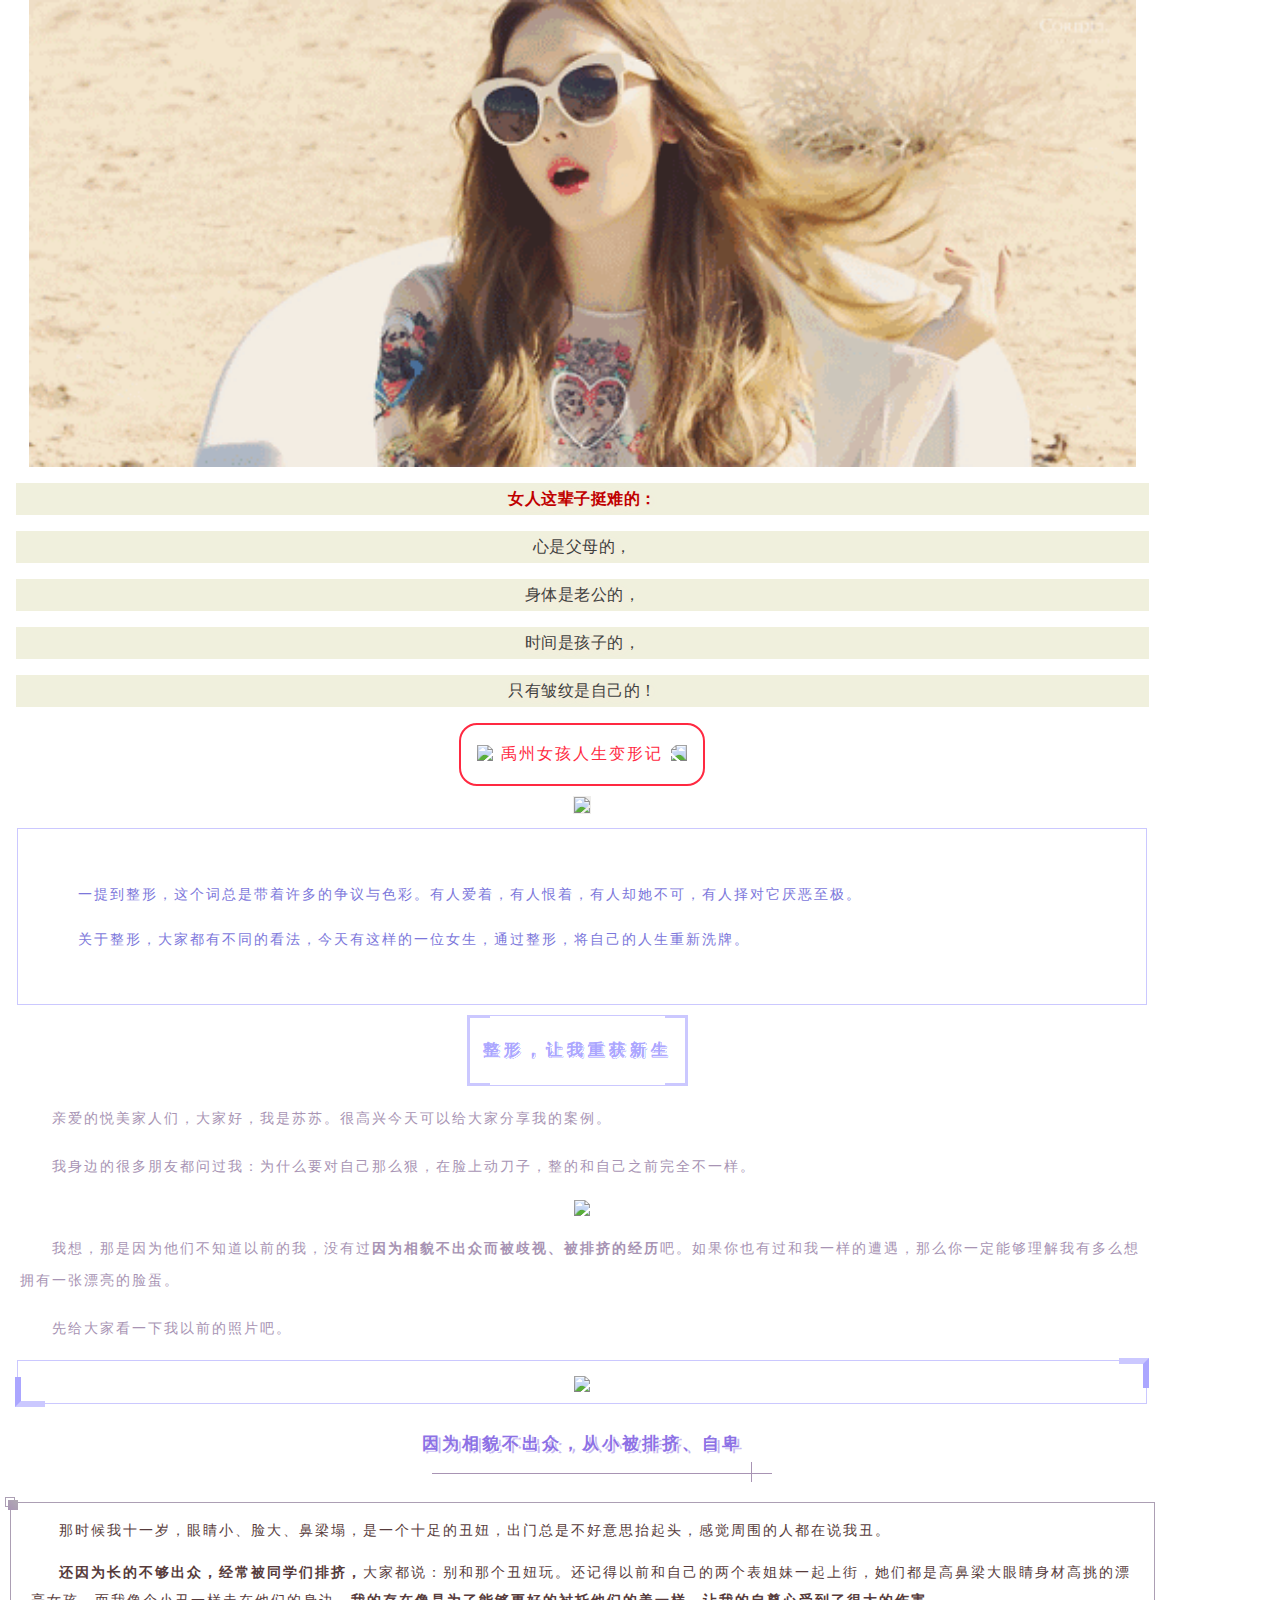
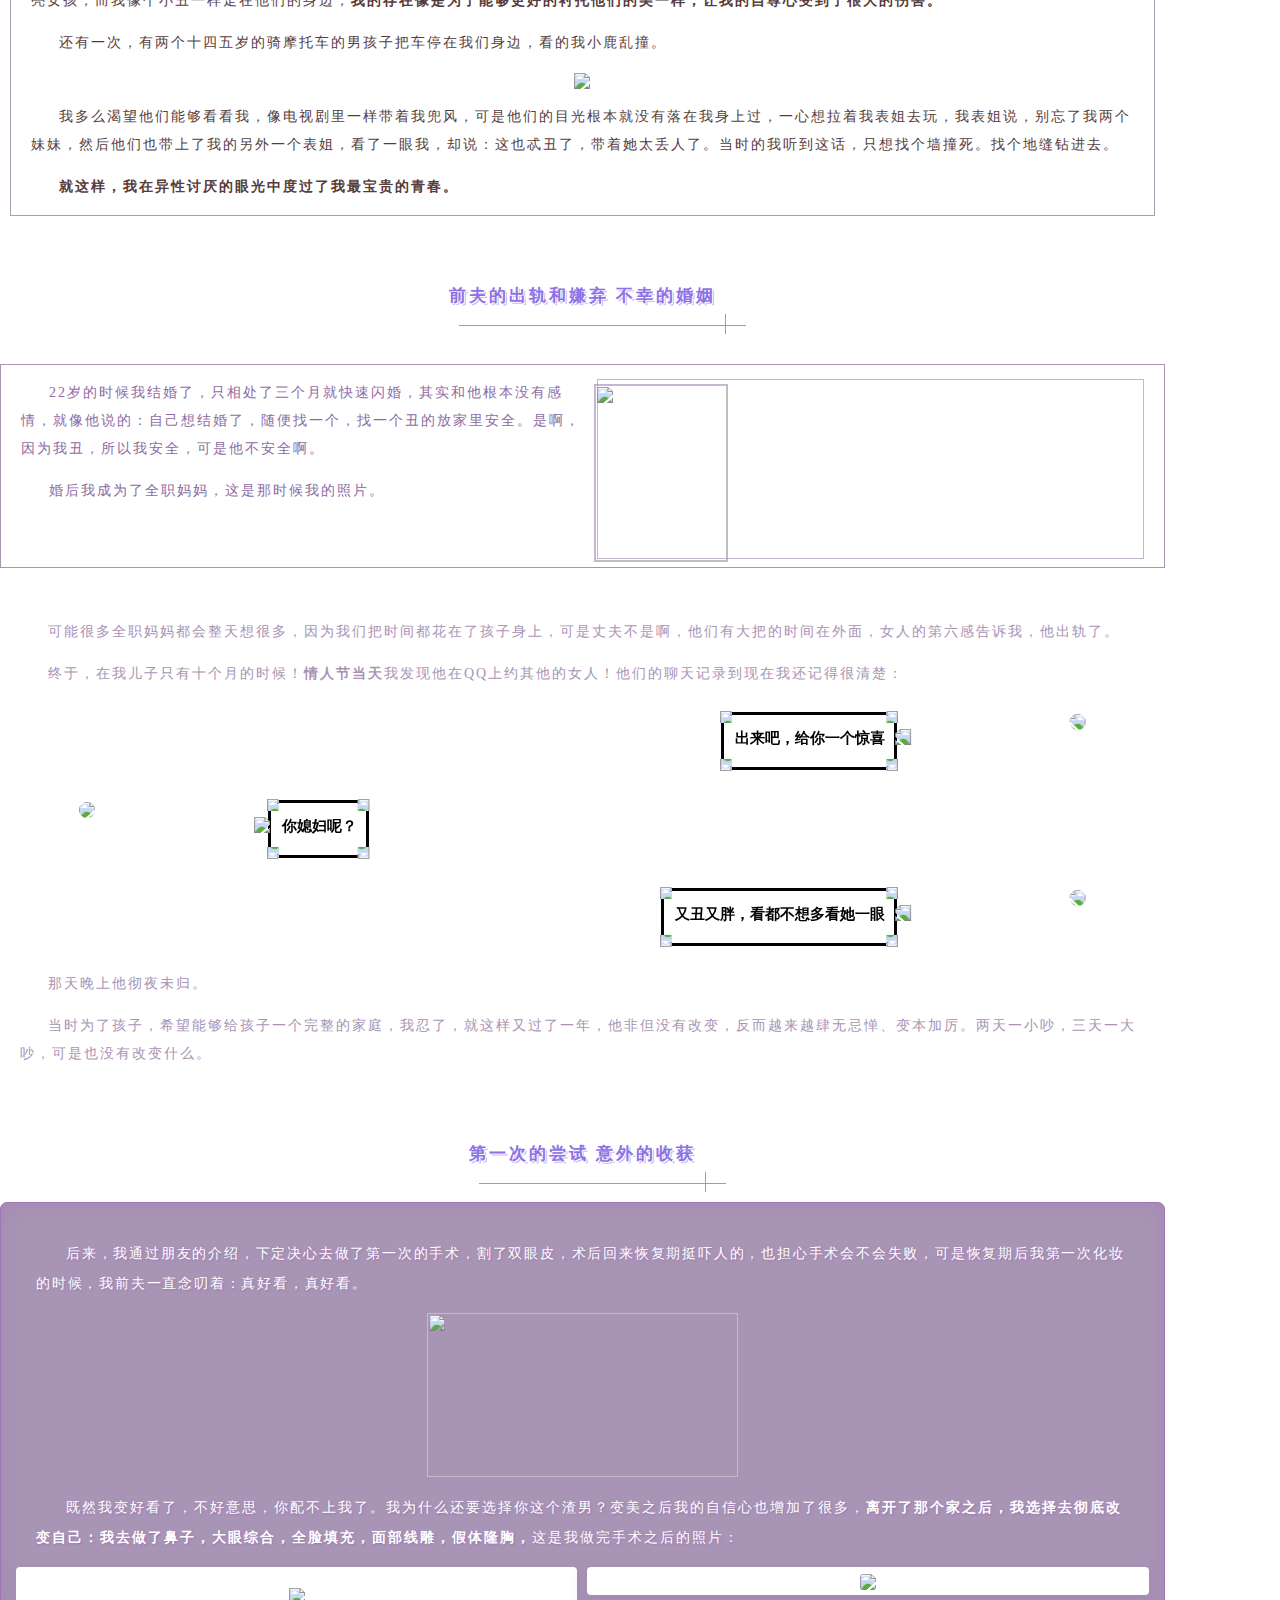
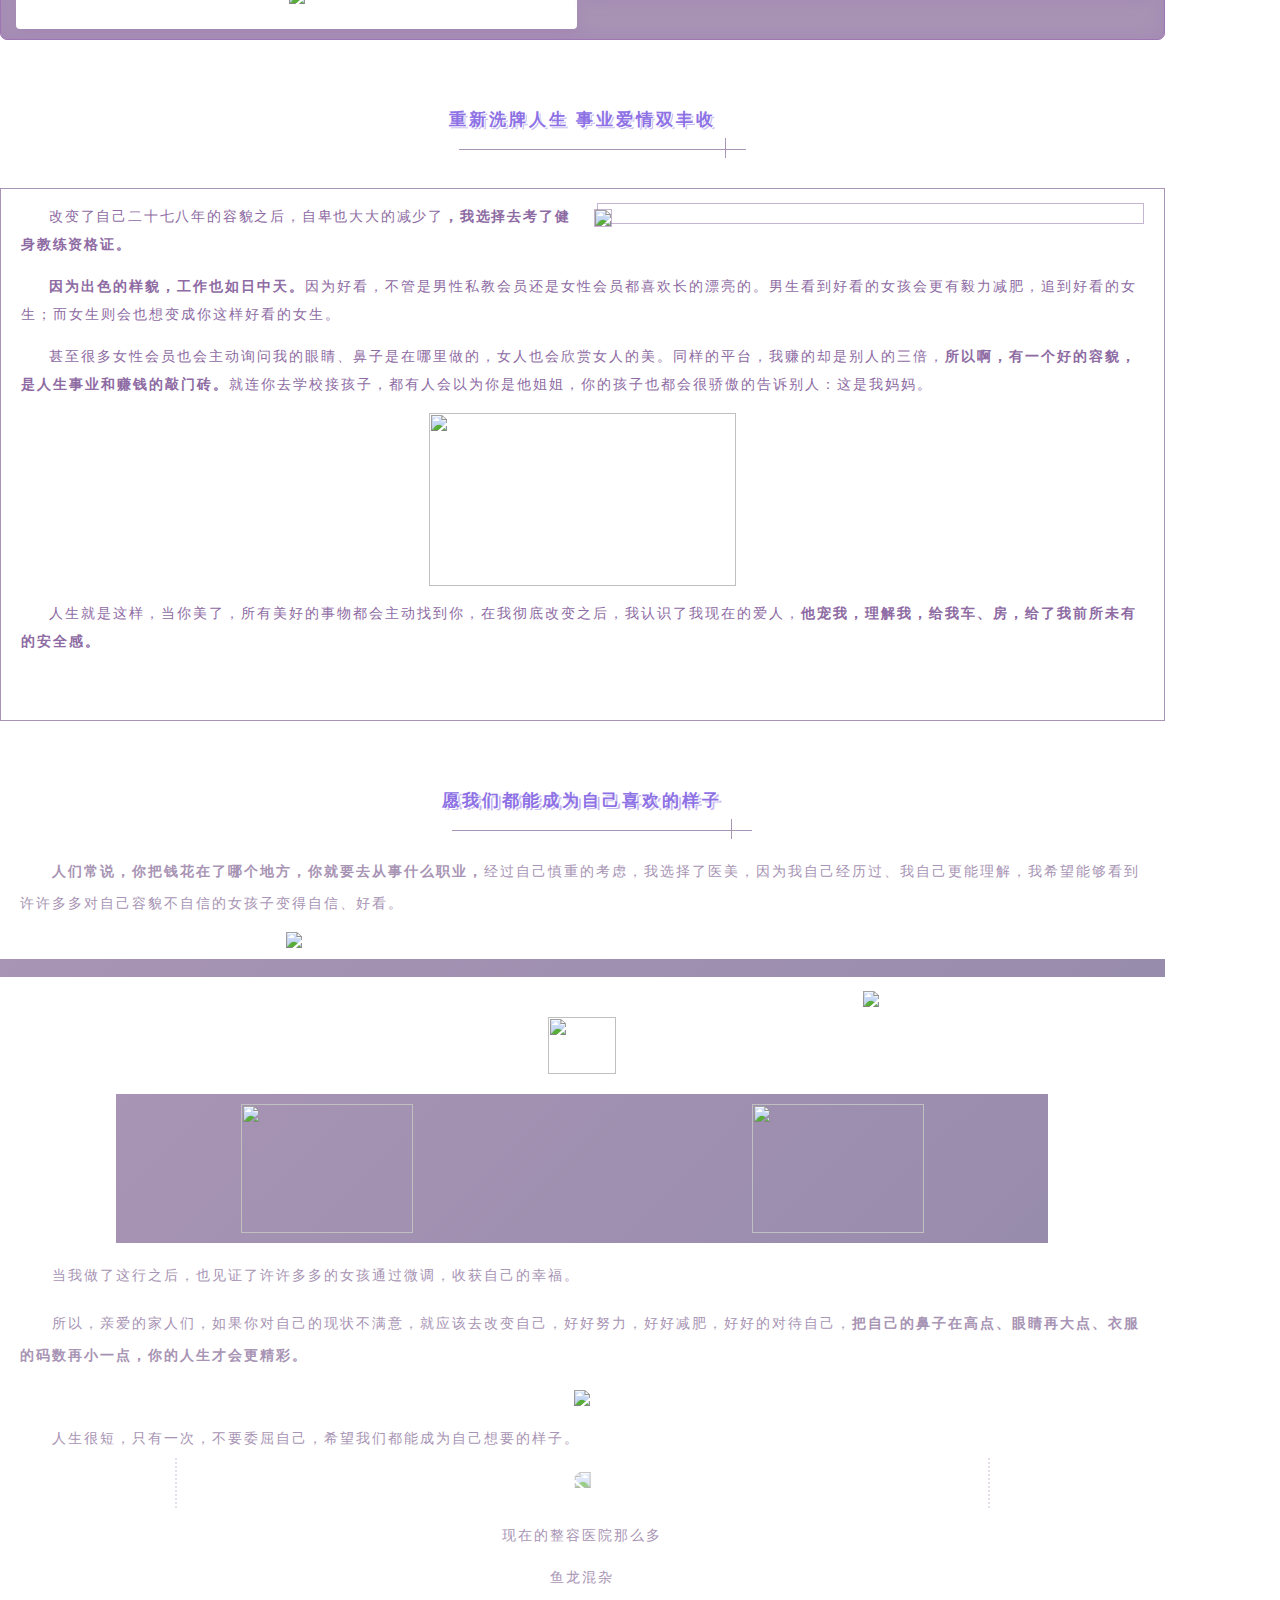
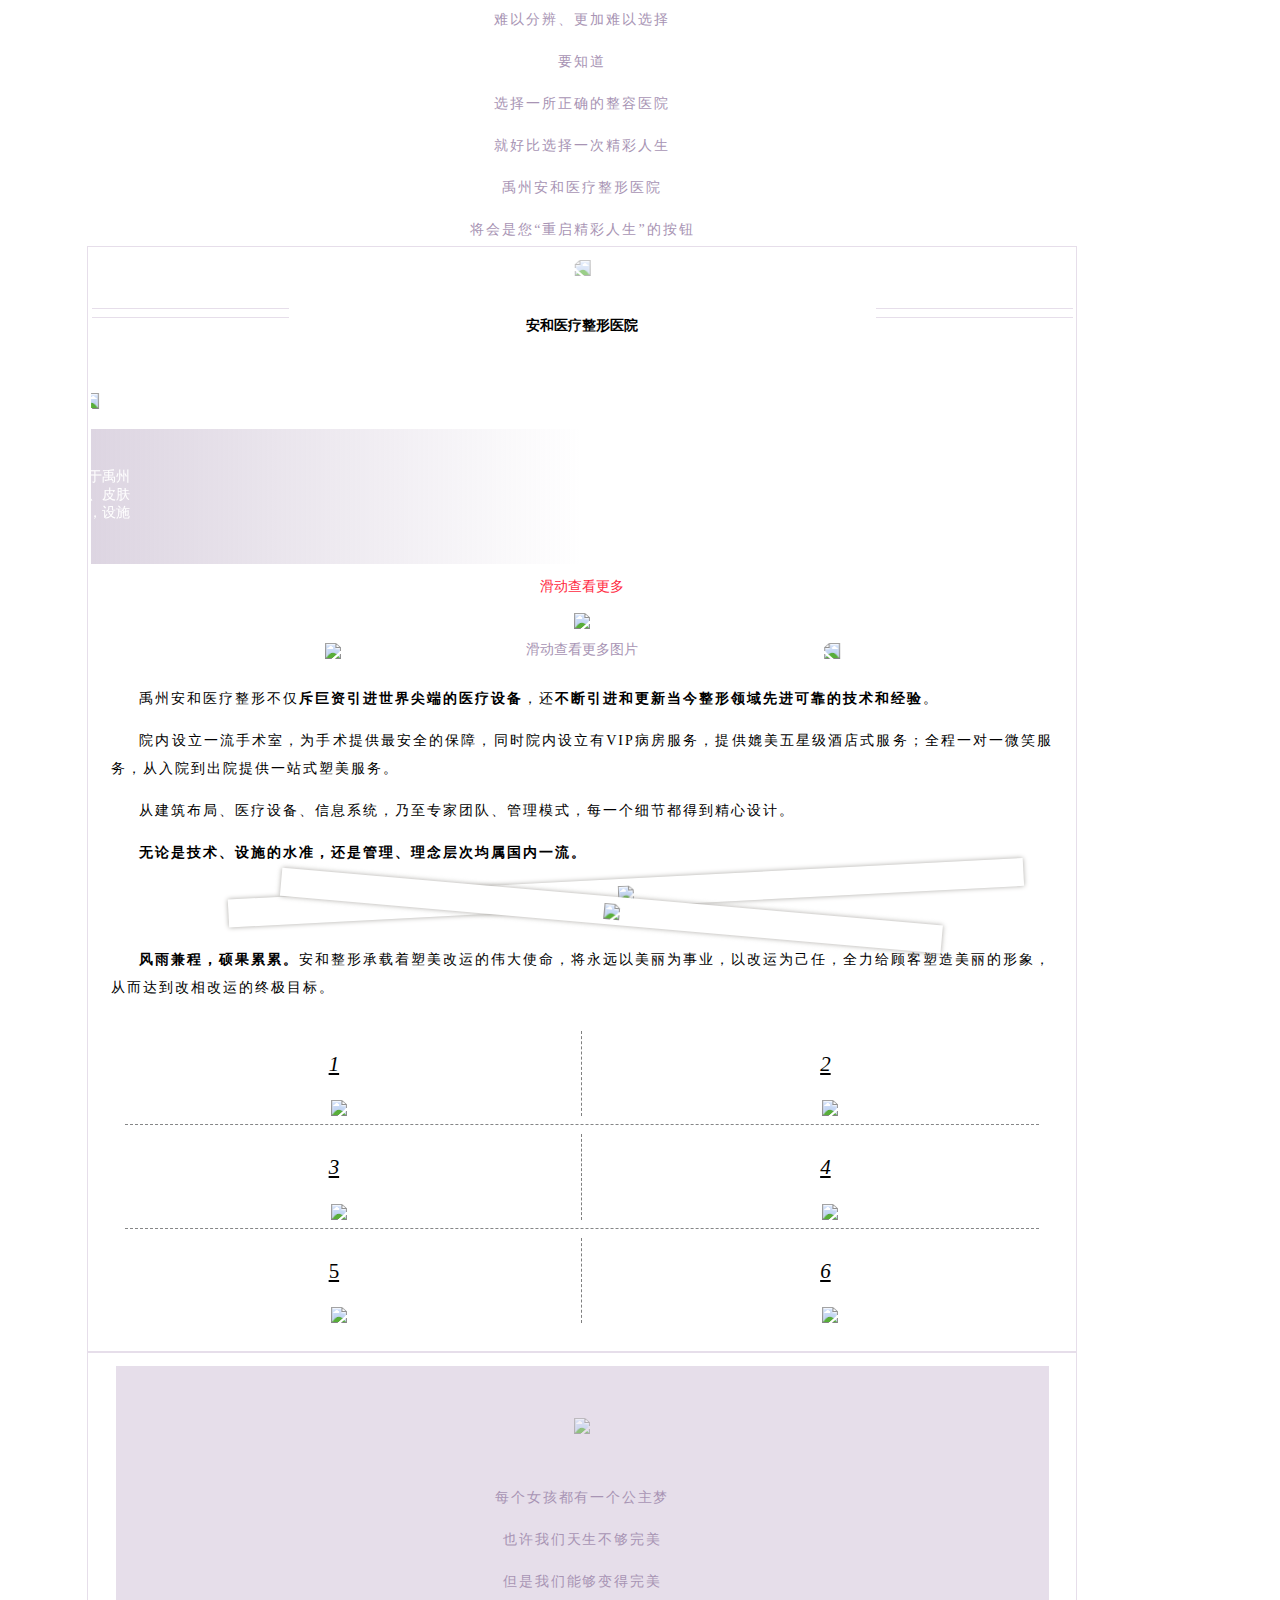
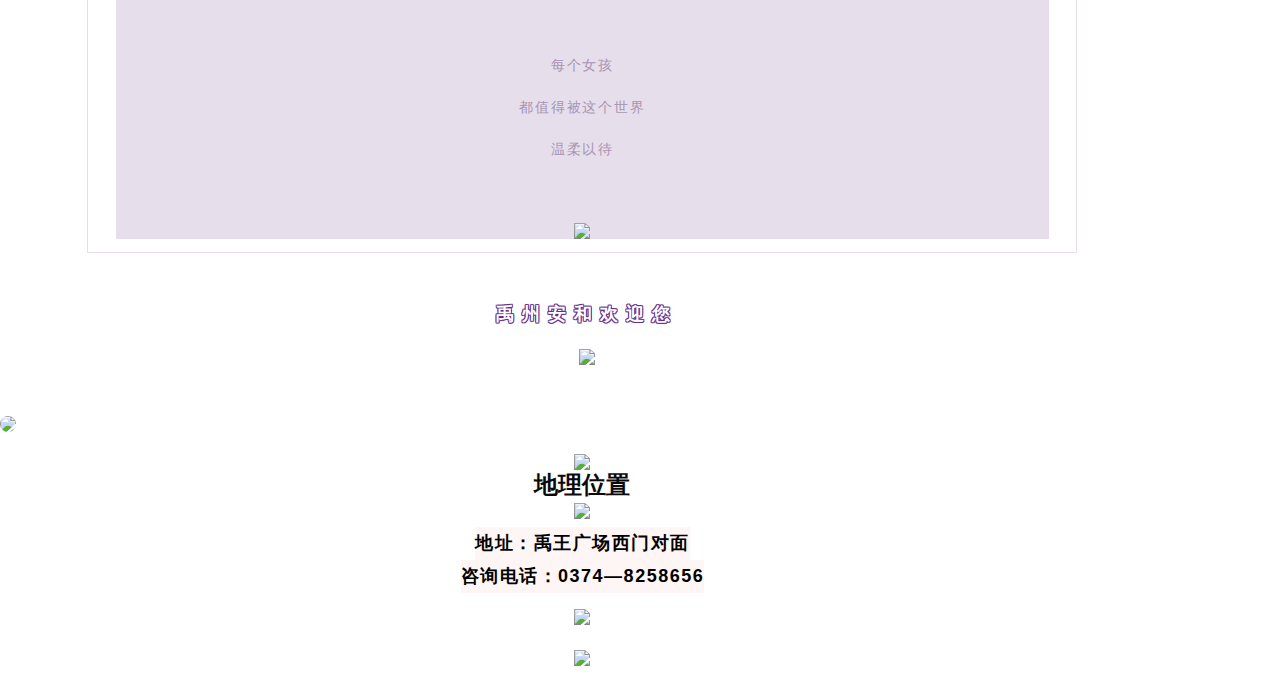
==== commit b9eb8e6a: "Update test.html" ====
--- a/qq-music/test.html
+++ b/qq-music/test.html
@@ -51,7 +51,7 @@
                                             data-type="gif" data-w="540"
                                             style="vertical-align: middle; box-sizing: border-box; width: 100% !important; height: auto !important; visibility: visible !important;"
                                             data-backw="549" data-backh="232" _width="100%" class=" __bg_gif"
-                                            src="https://mmbiz.qpic.cn/mmbiz_gif/dEgjemjzK9CObTHcwLC0UialTDLtwETTQoX7X9QR4StiarOZ5sBb8gMaiaErnbjeaABPLLp948hggia2LbvSFibJJJQ/640?wx_fmt=gif&amp;tp=webp&amp;wxfrom=5&amp;wx_lazy=1"
+                                            src="https://lingpj.github.io/qq-music/qq-music/1.gif"
                                             data-order="1" data-fail="0"></section>
                                 </section>
                                 <p
@@ -1871,4 +1871,4 @@
     </div>
 </body>
 
-</html>+</html>
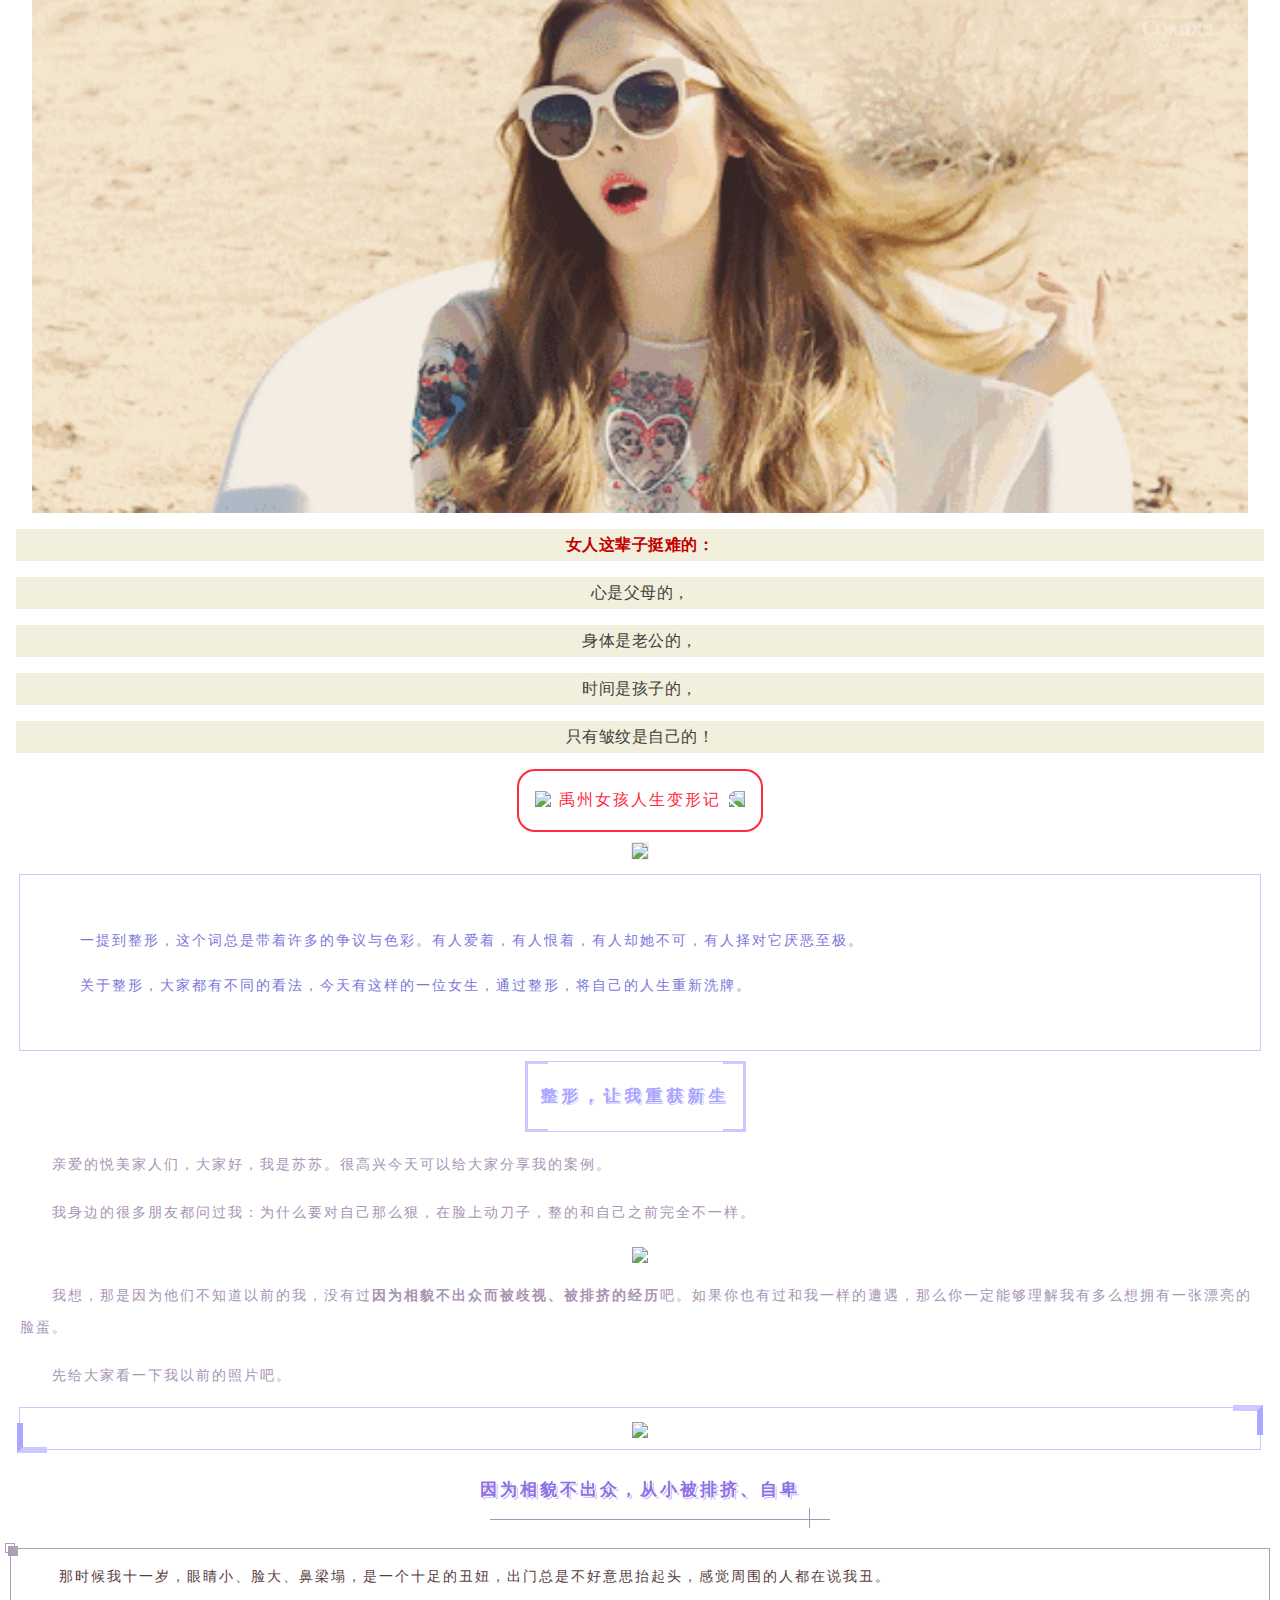
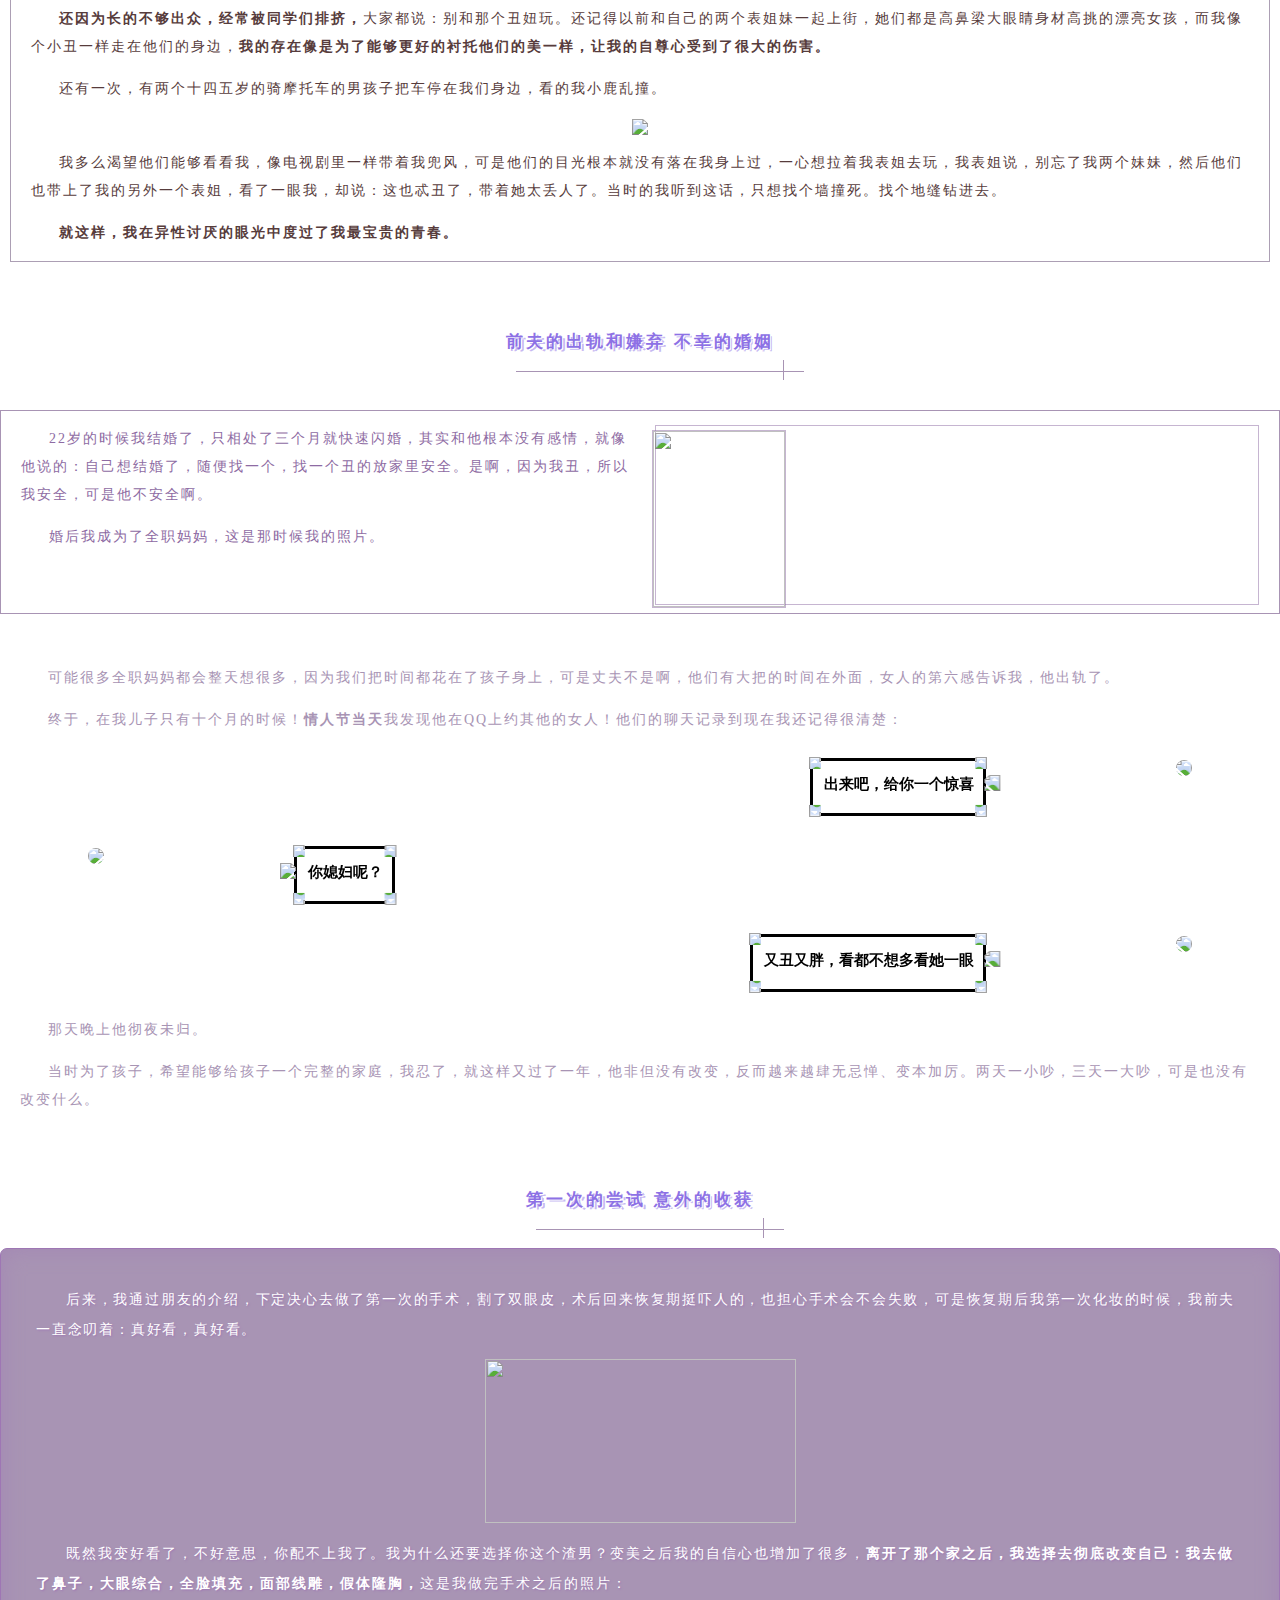
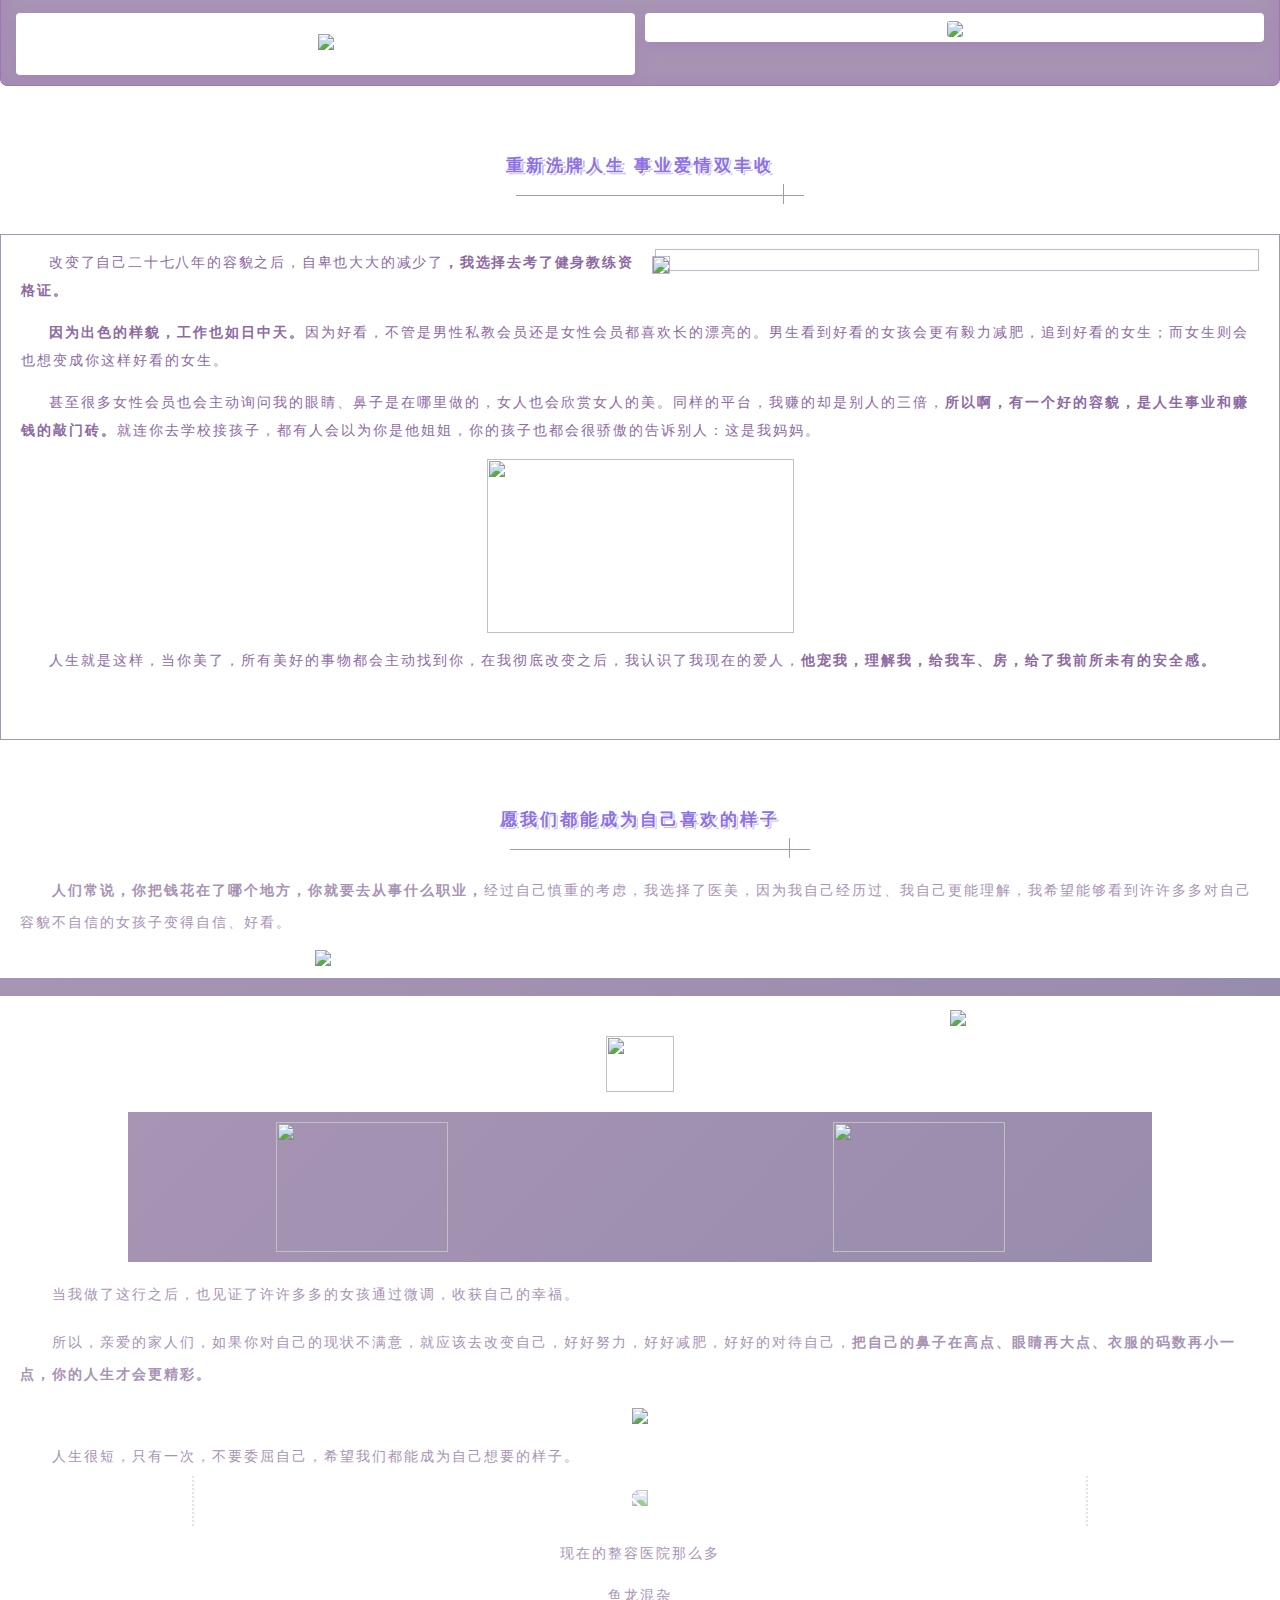
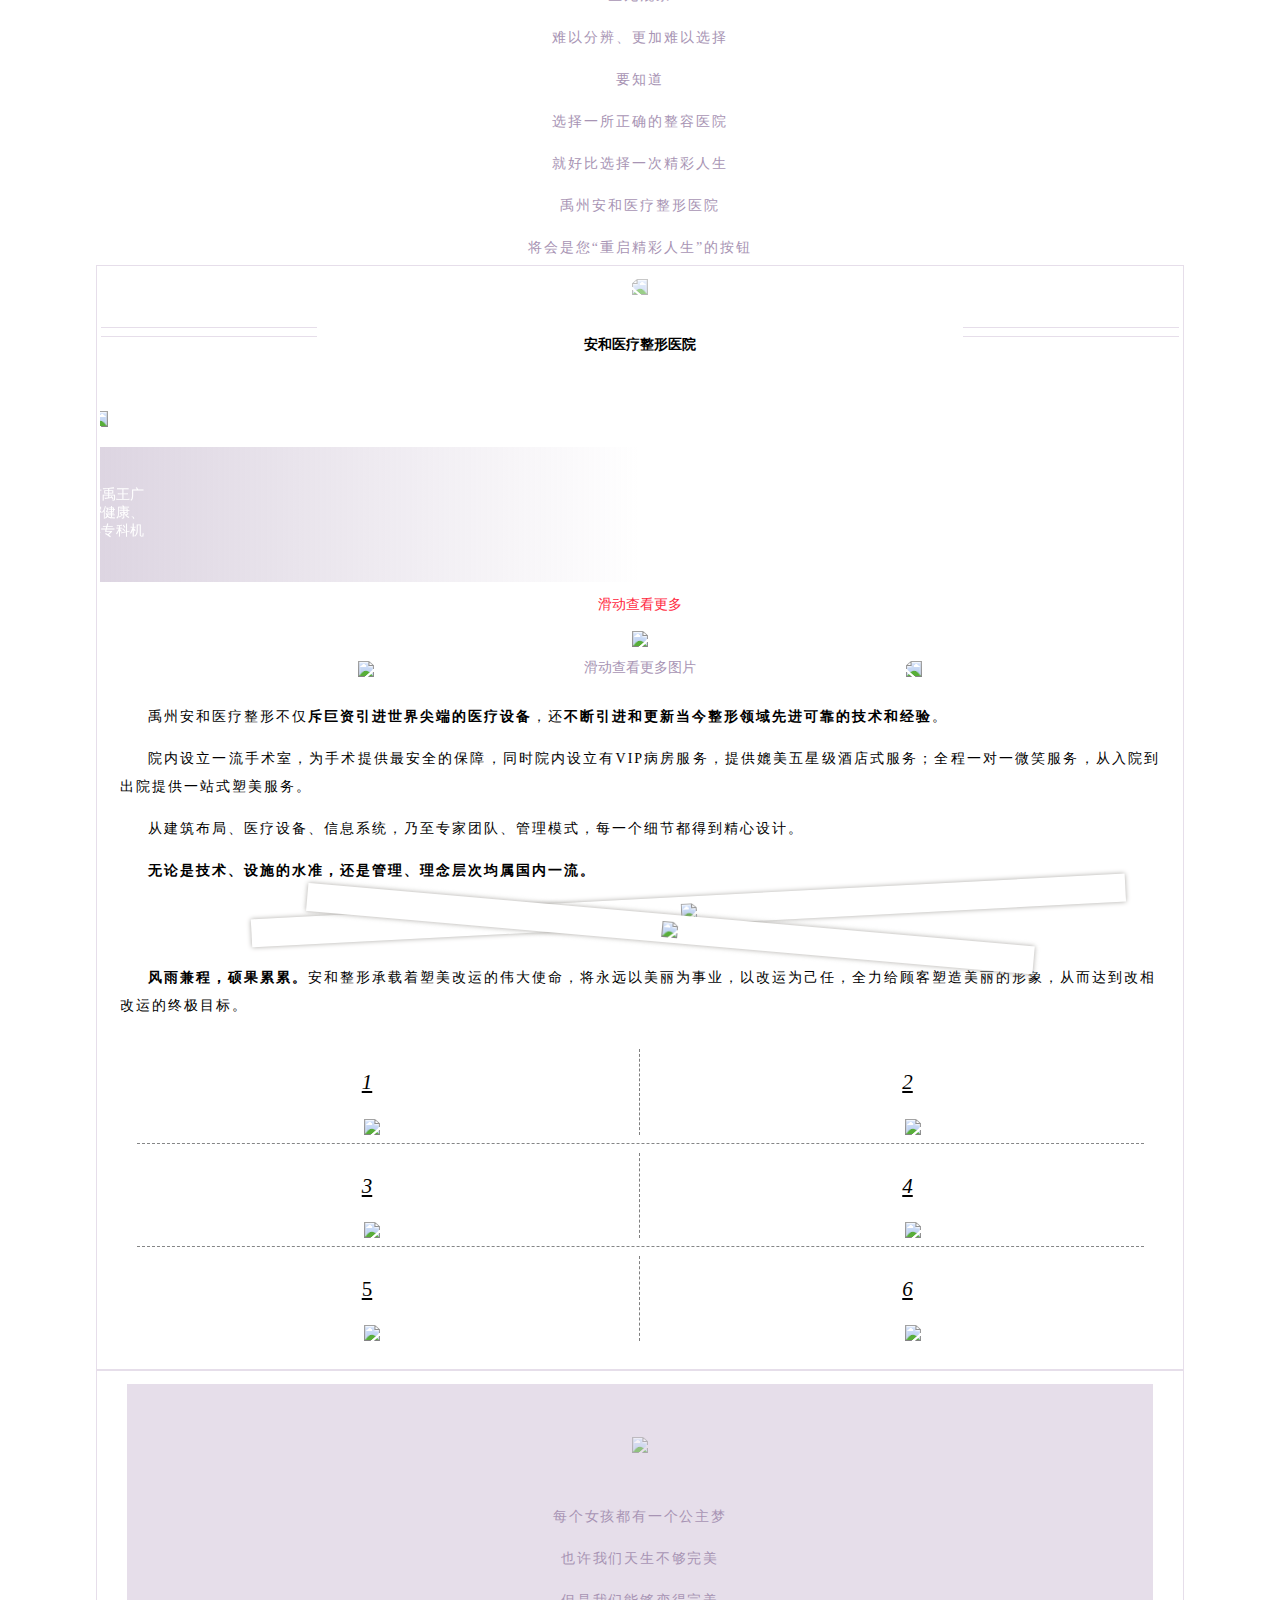
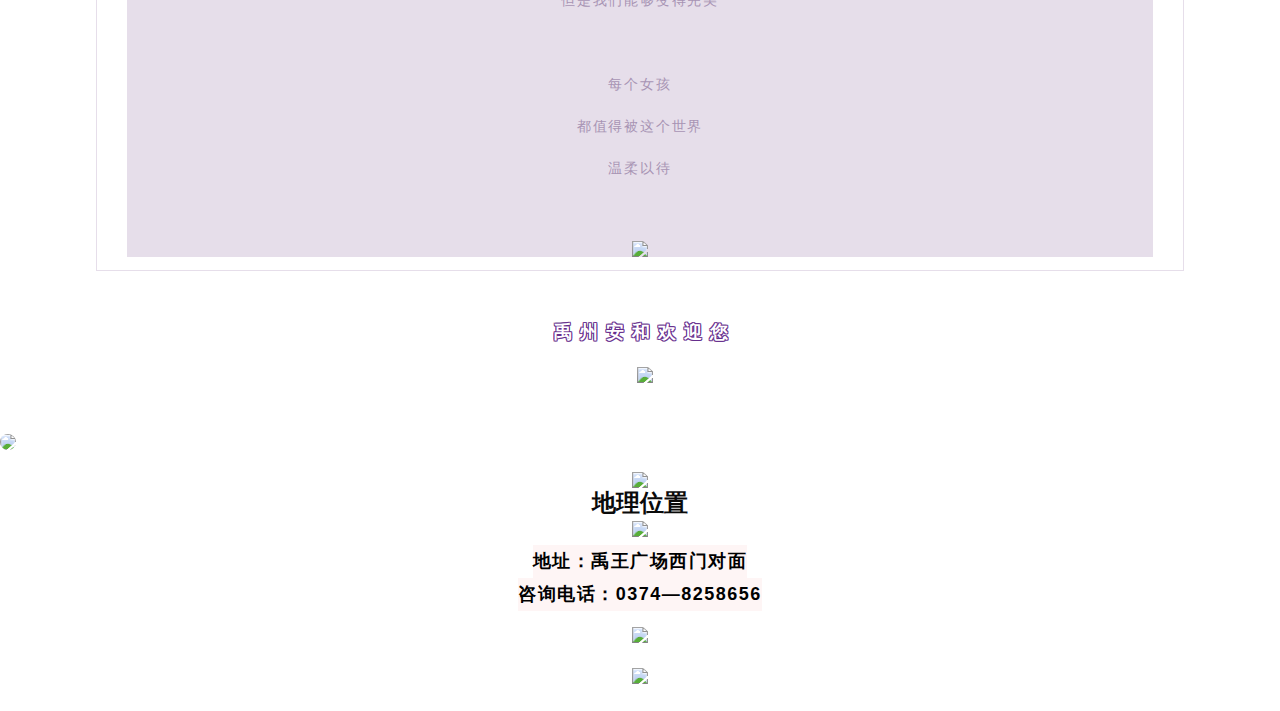
==== commit e7767d46: "Update test.html" ====
--- a/qq-music/test.html
+++ b/qq-music/test.html
@@ -14,7 +14,7 @@
 </head>
 
 <body>
-    <div id="js_article" class="rich_media" style="width:91%;overflow:hidden">
+    <div id="js_article" class="rich_media" style="width:100%;overflow:hidden">
 
         
 
